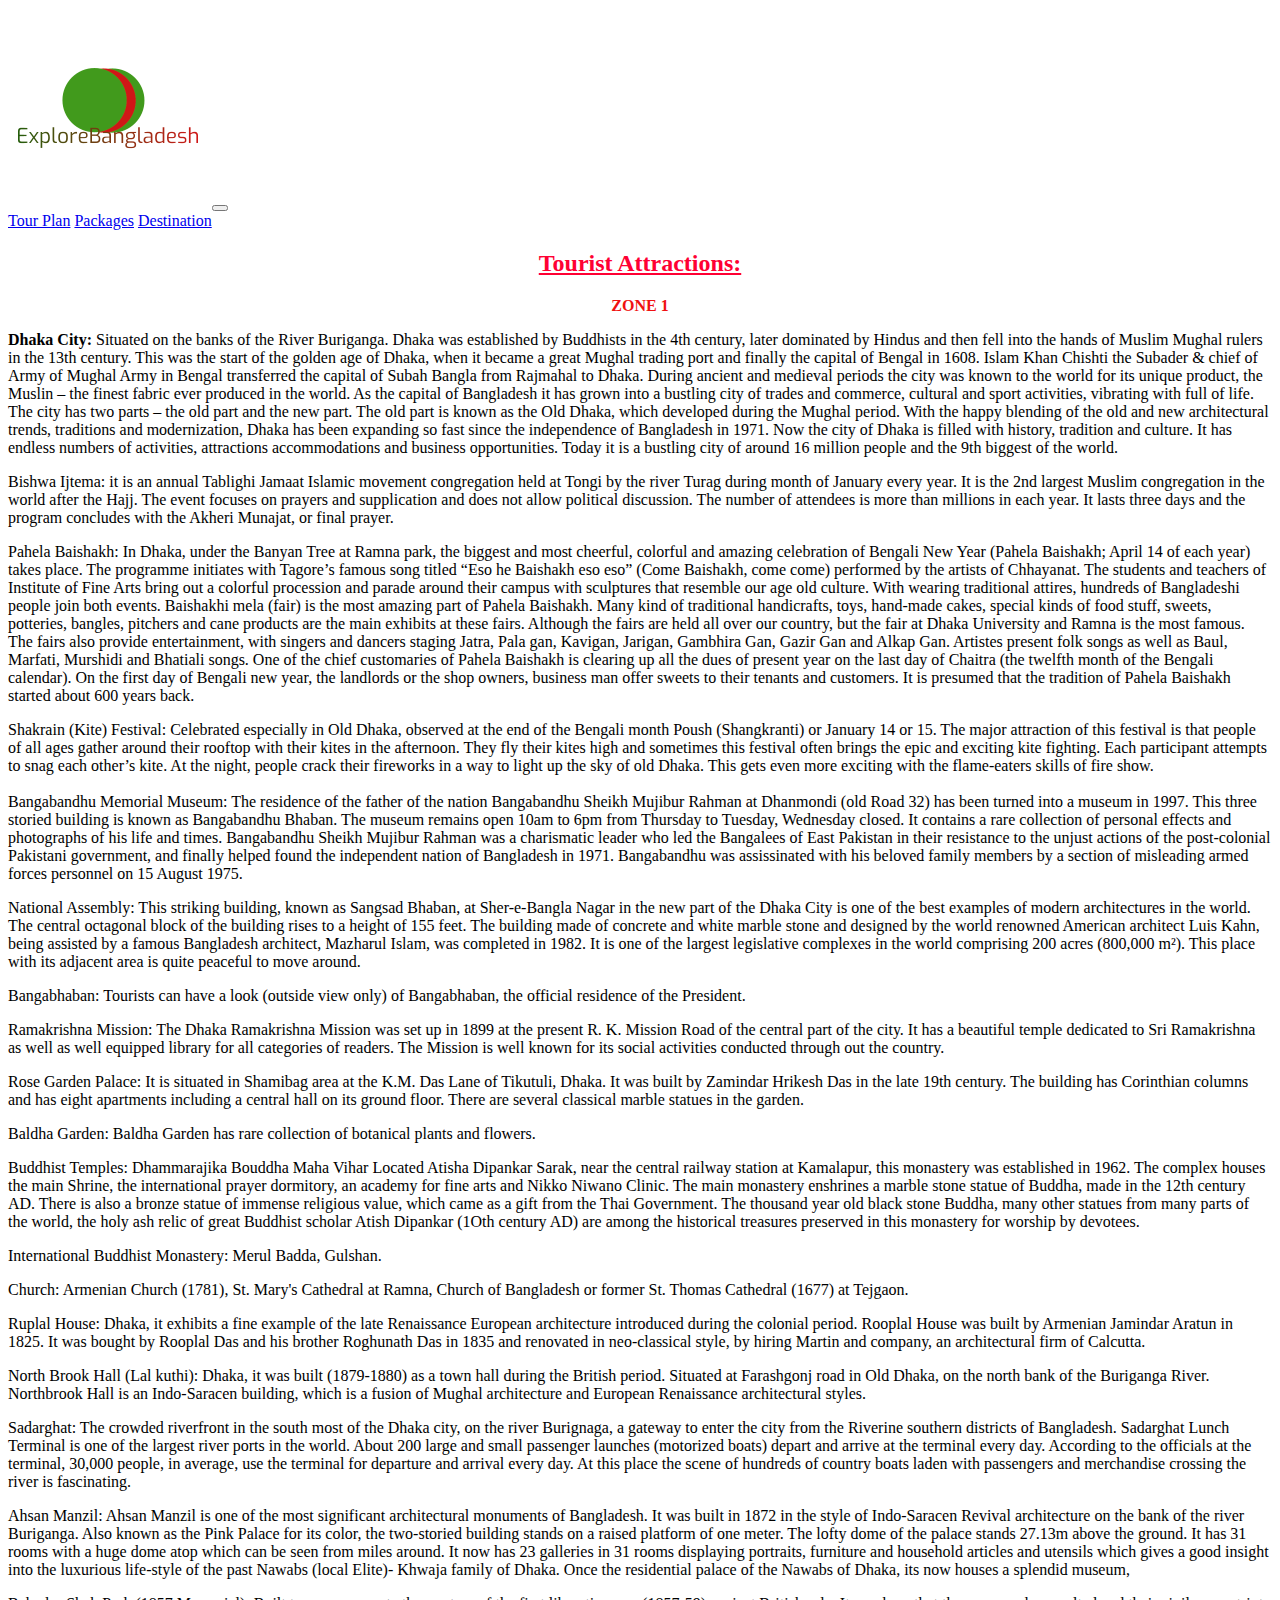
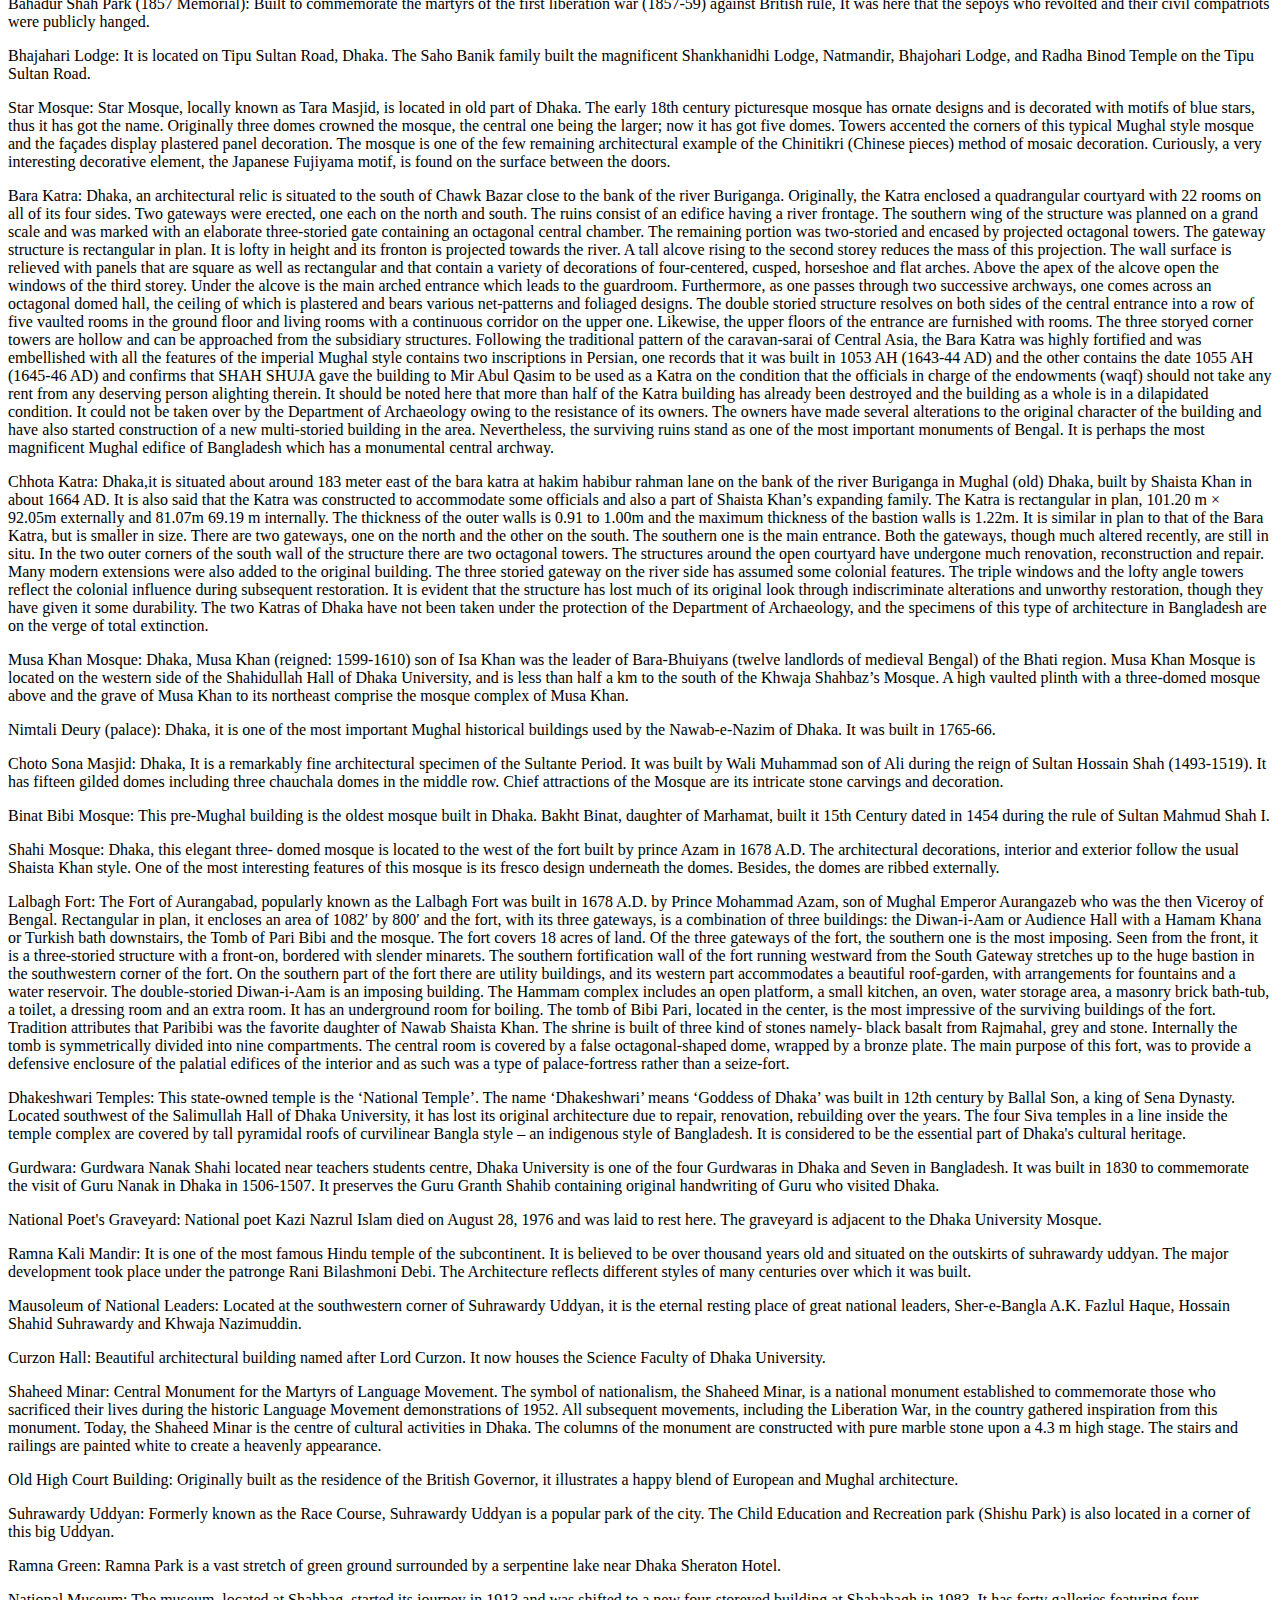
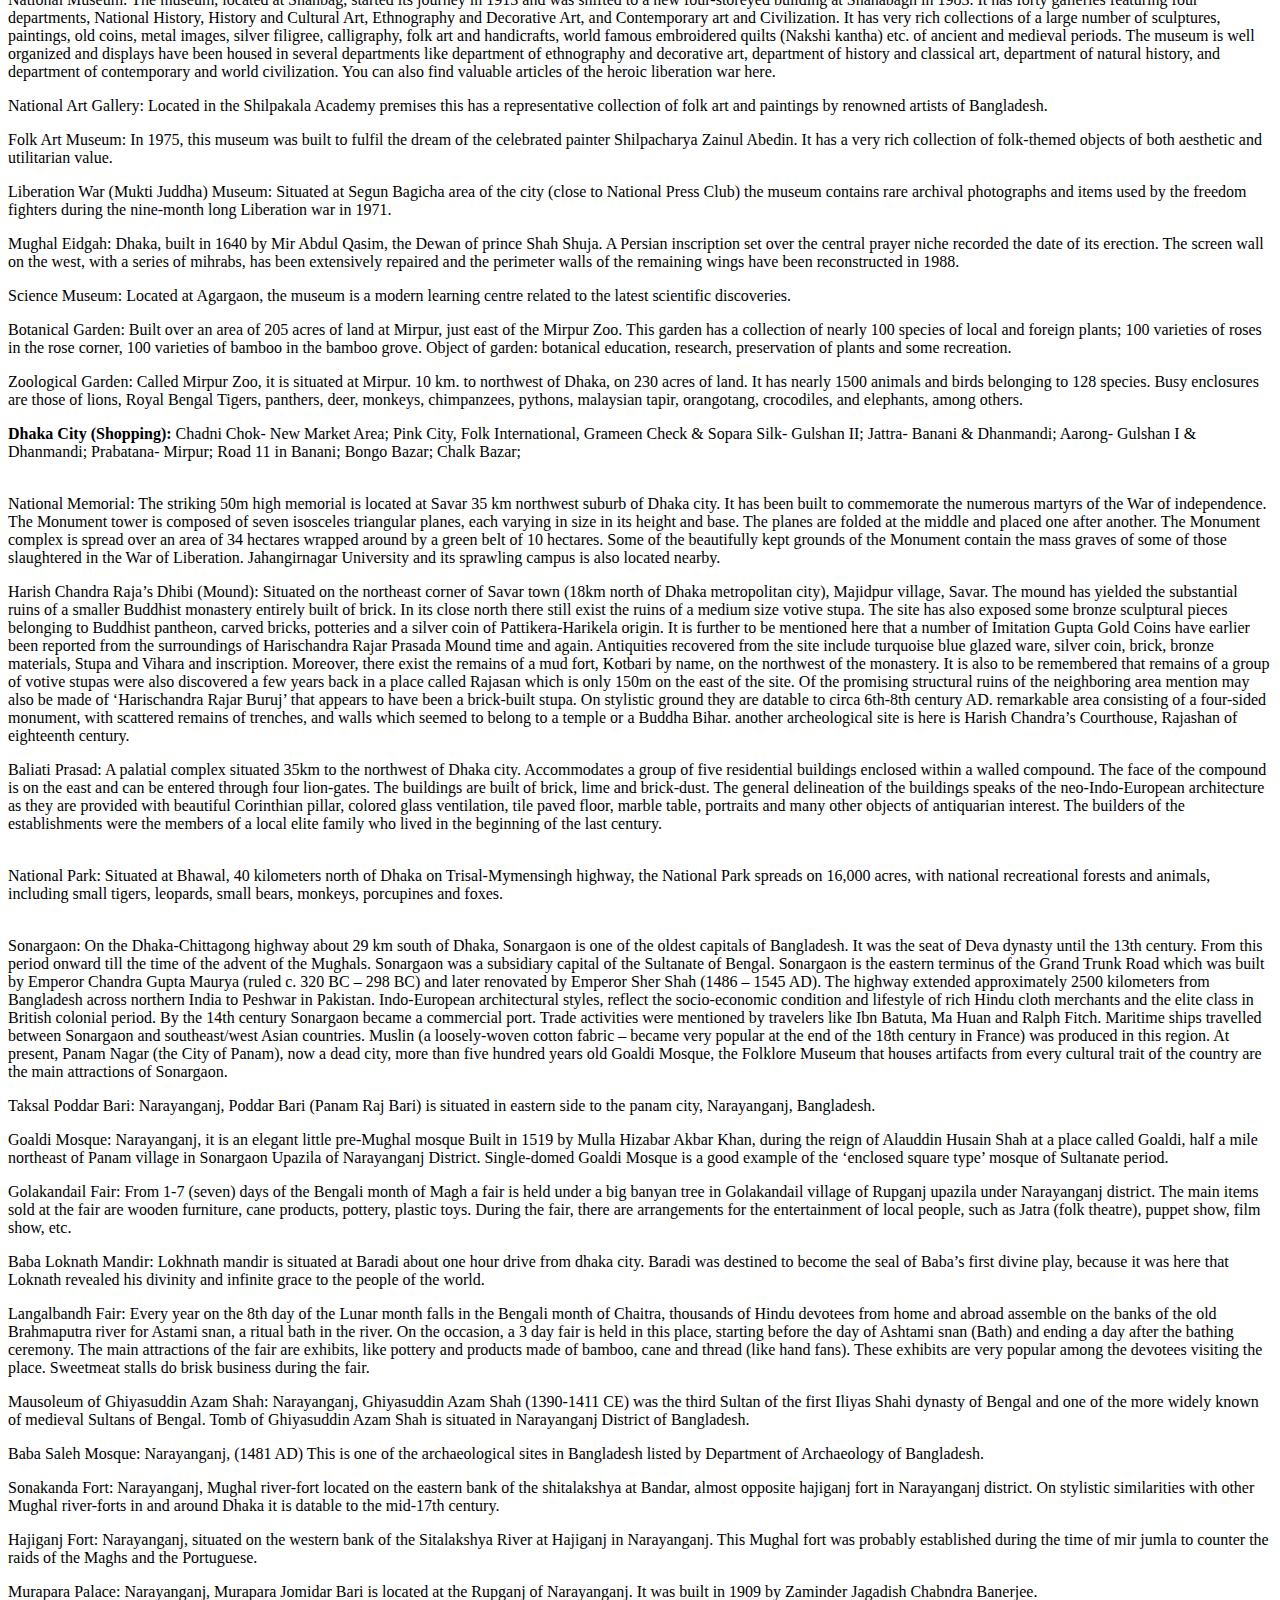
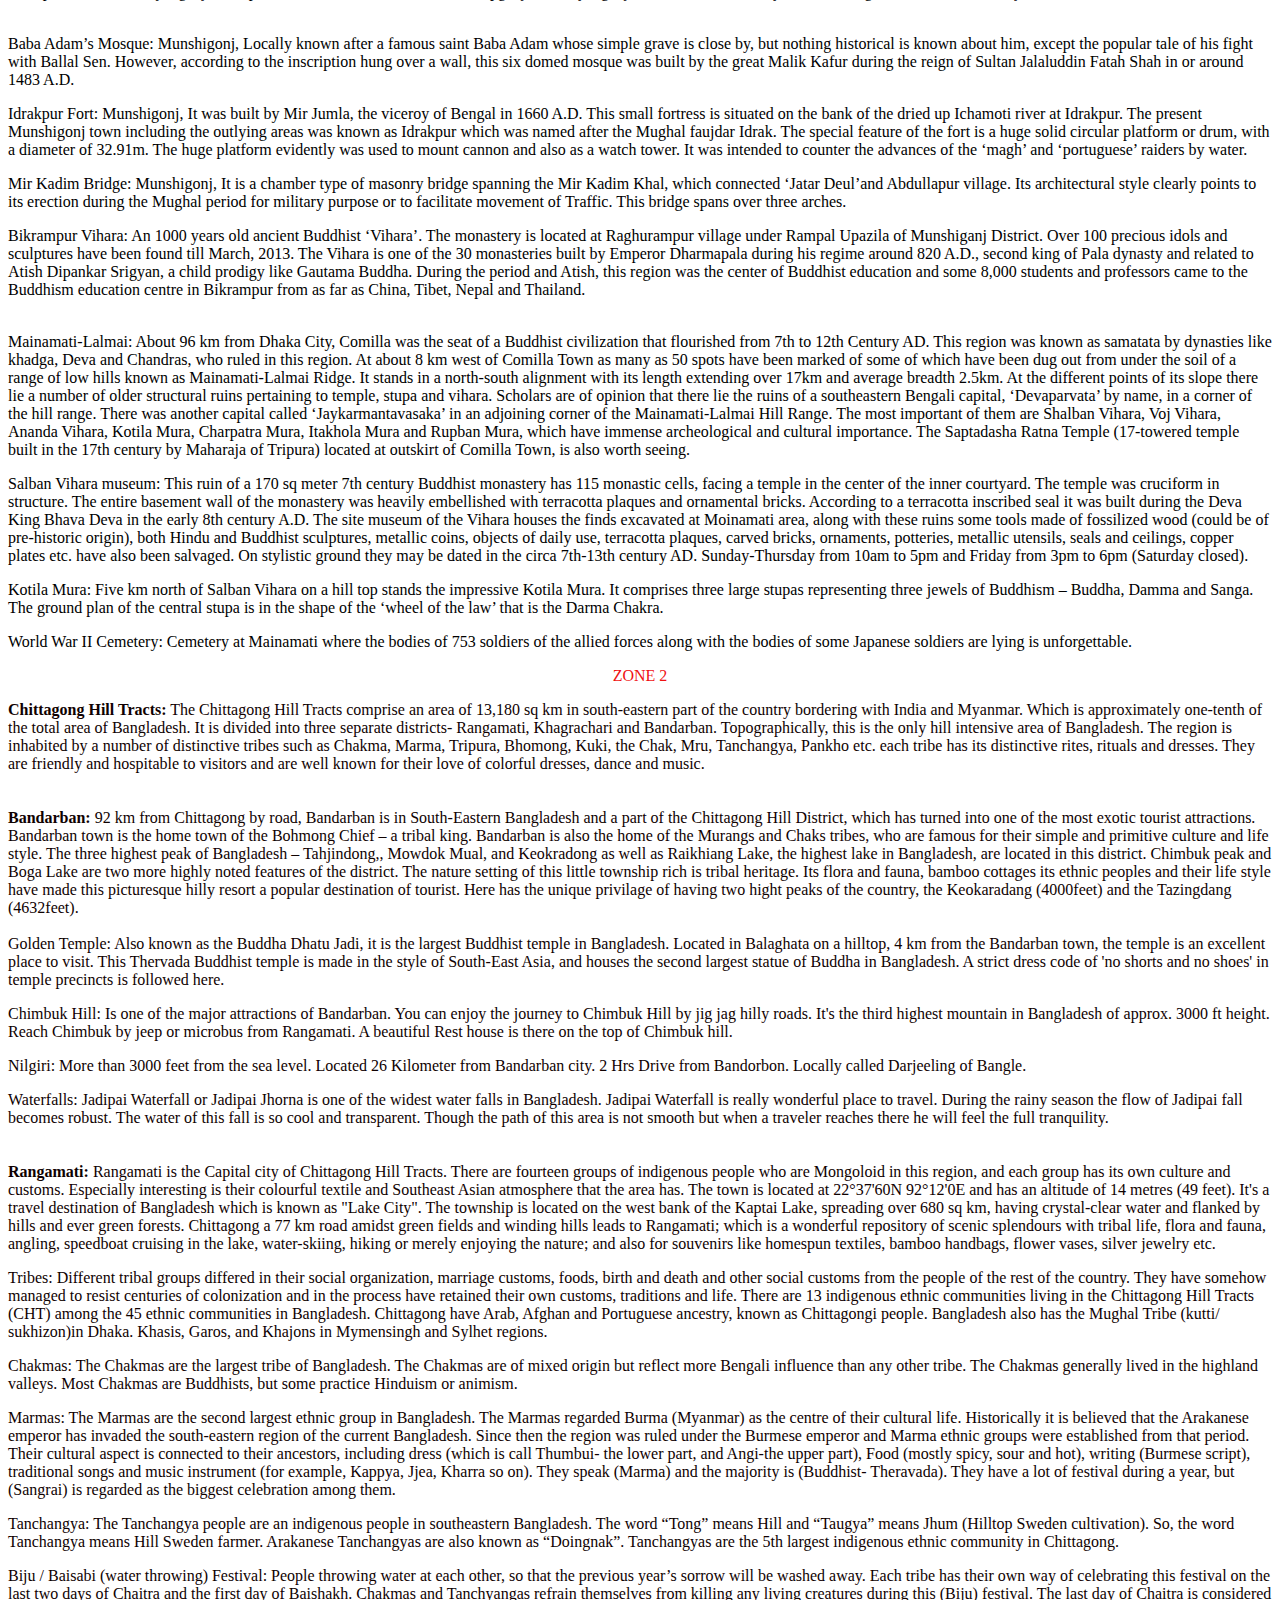
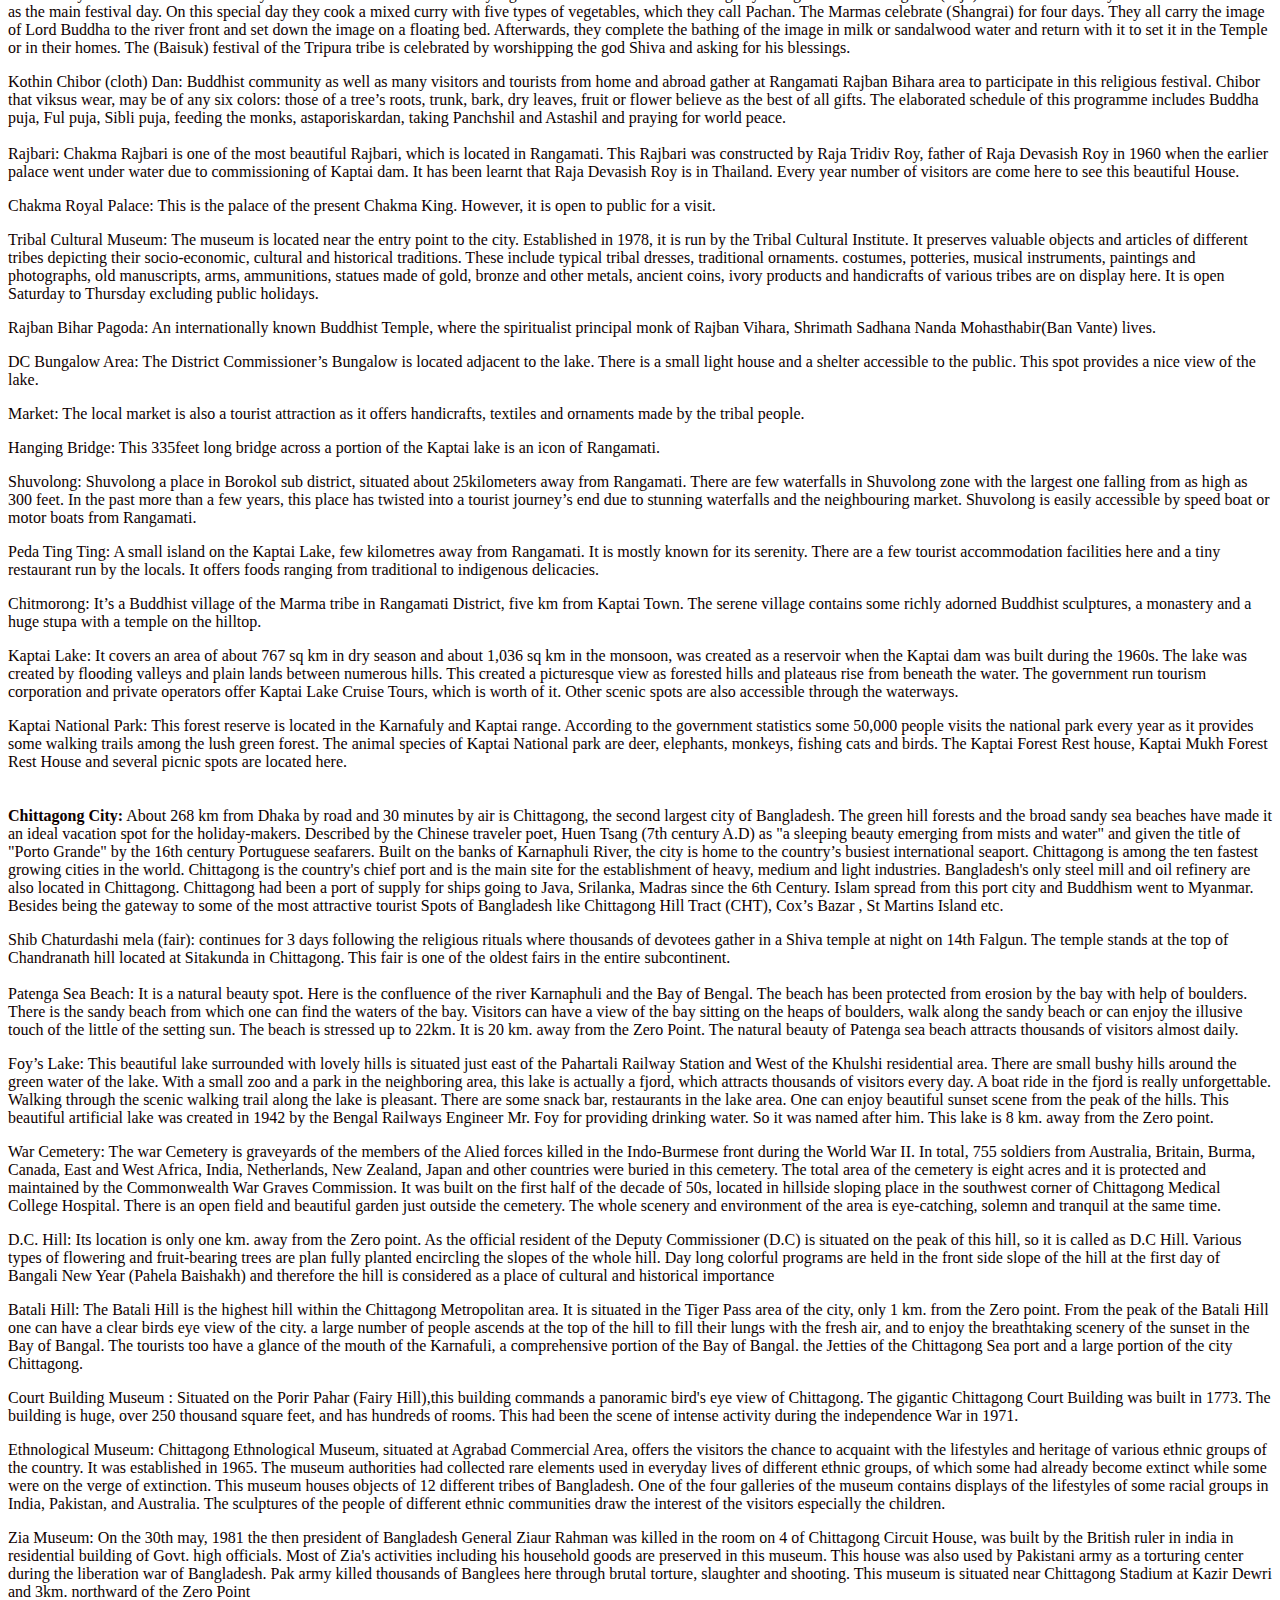
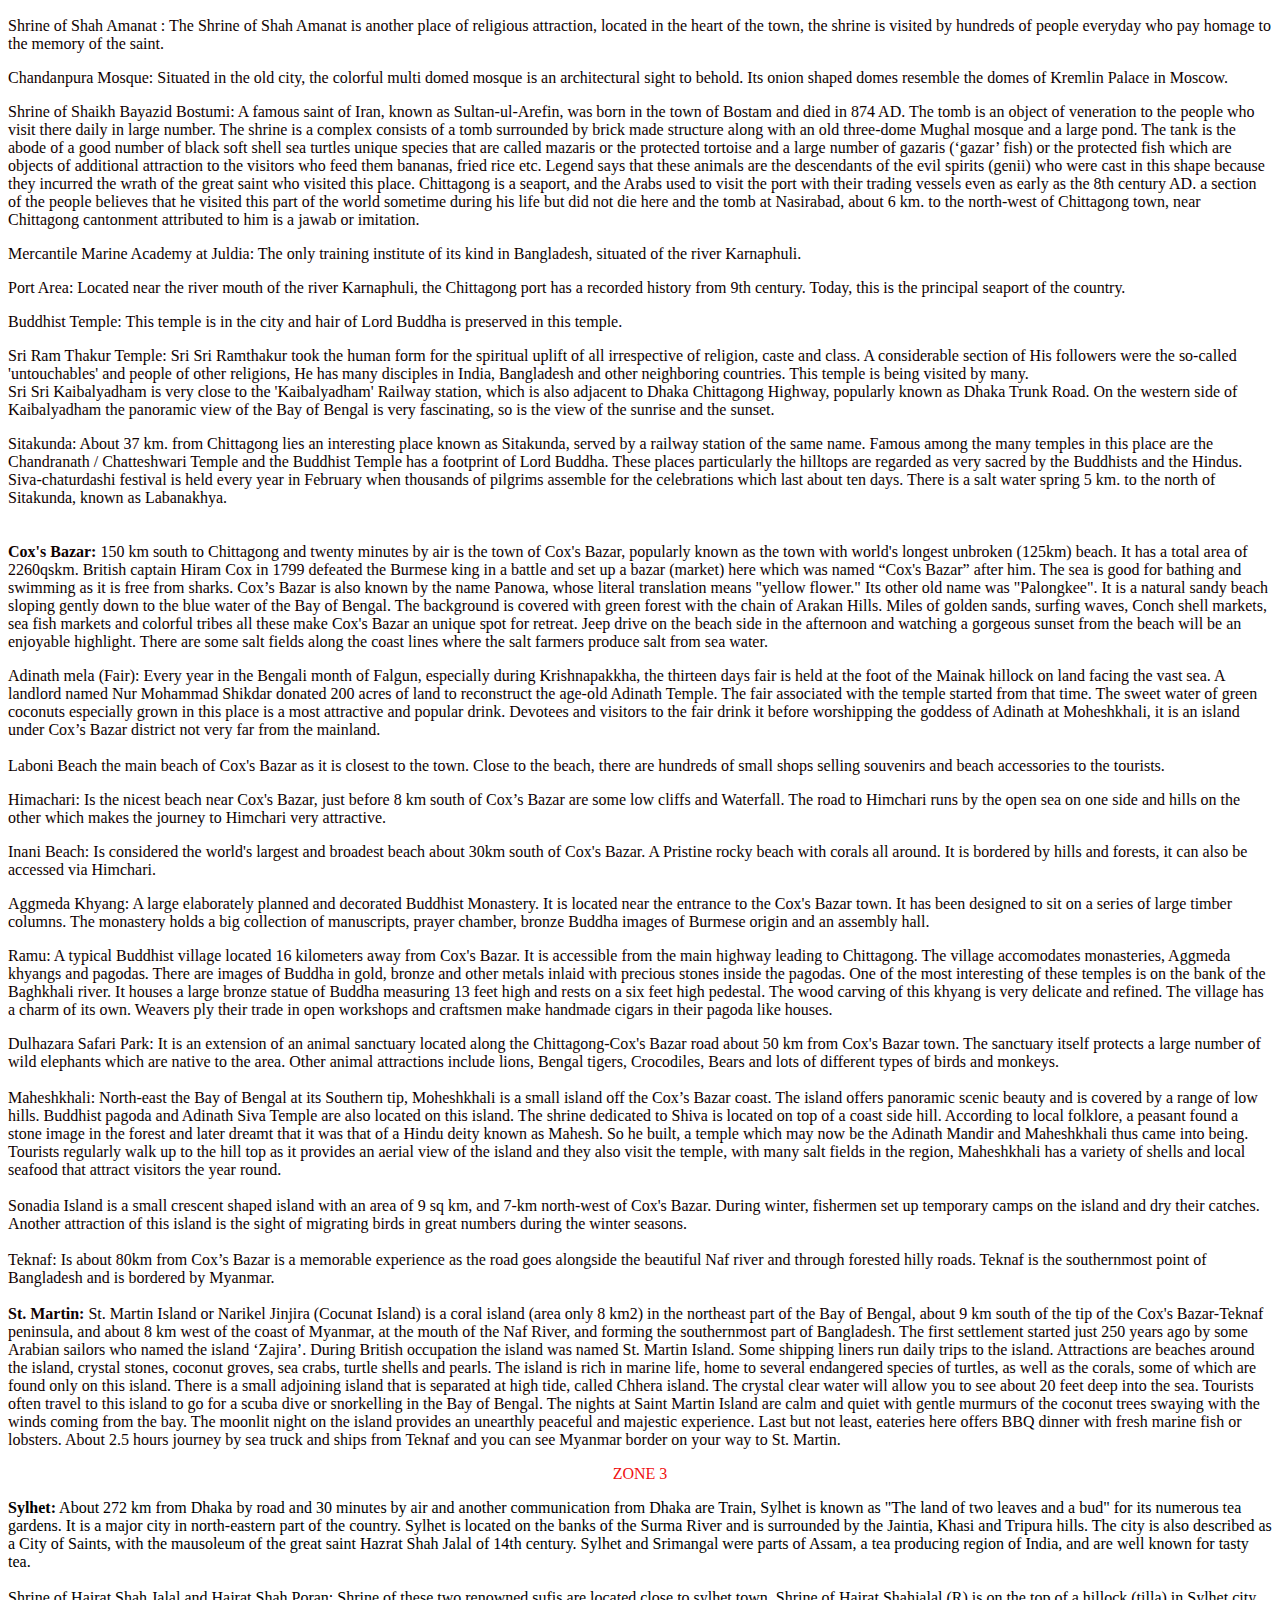
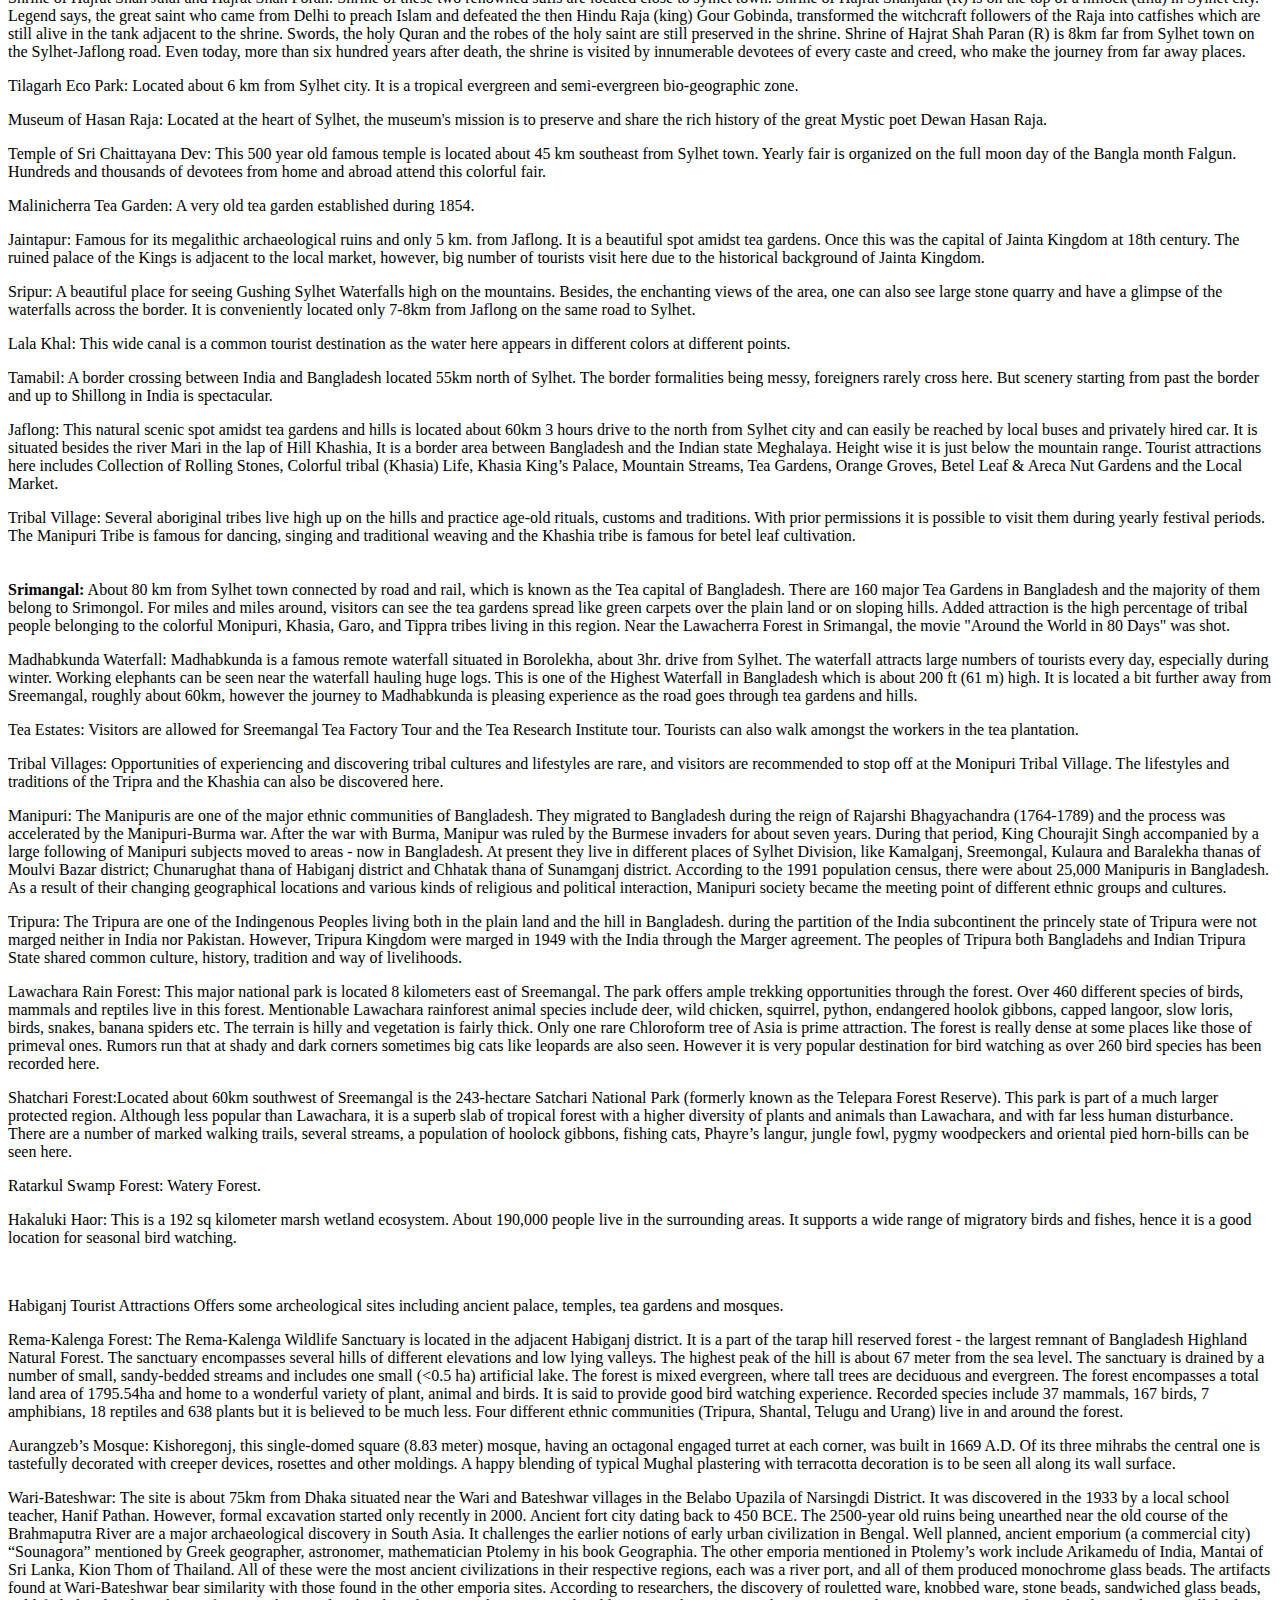
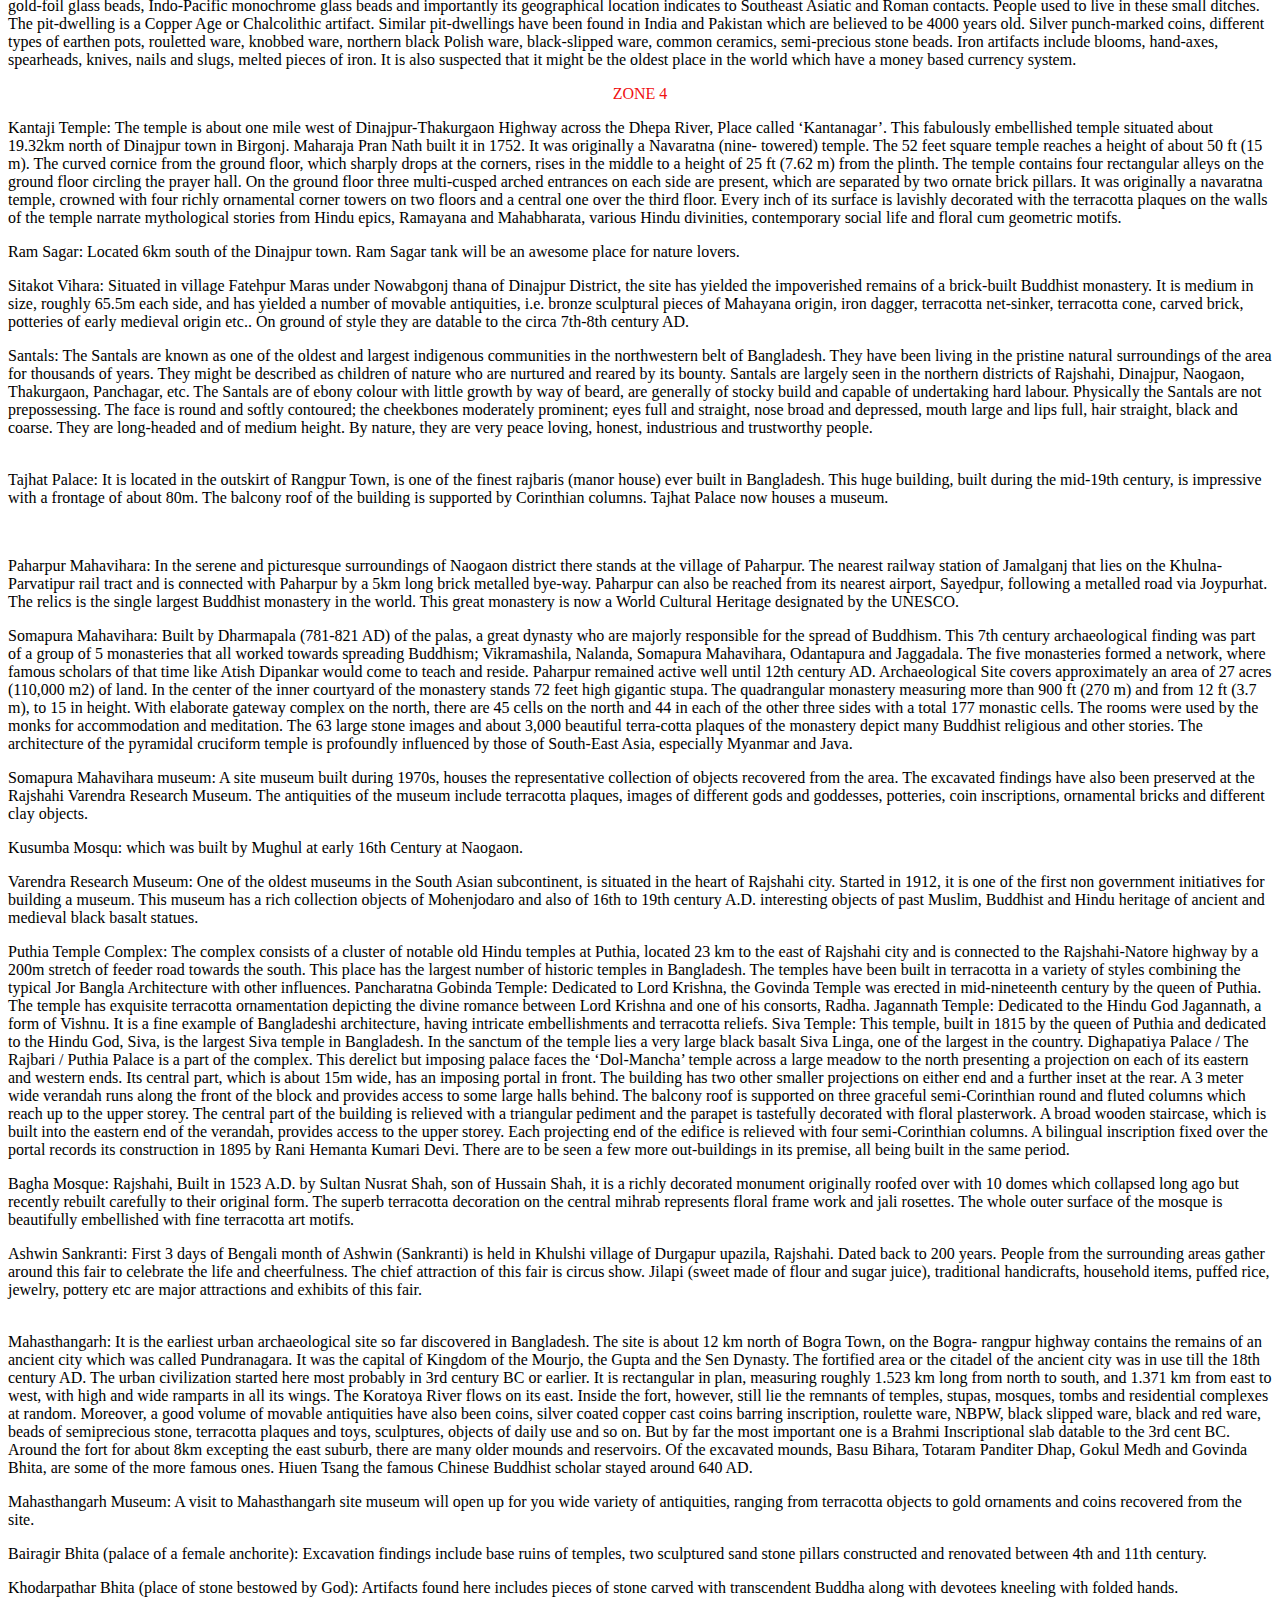
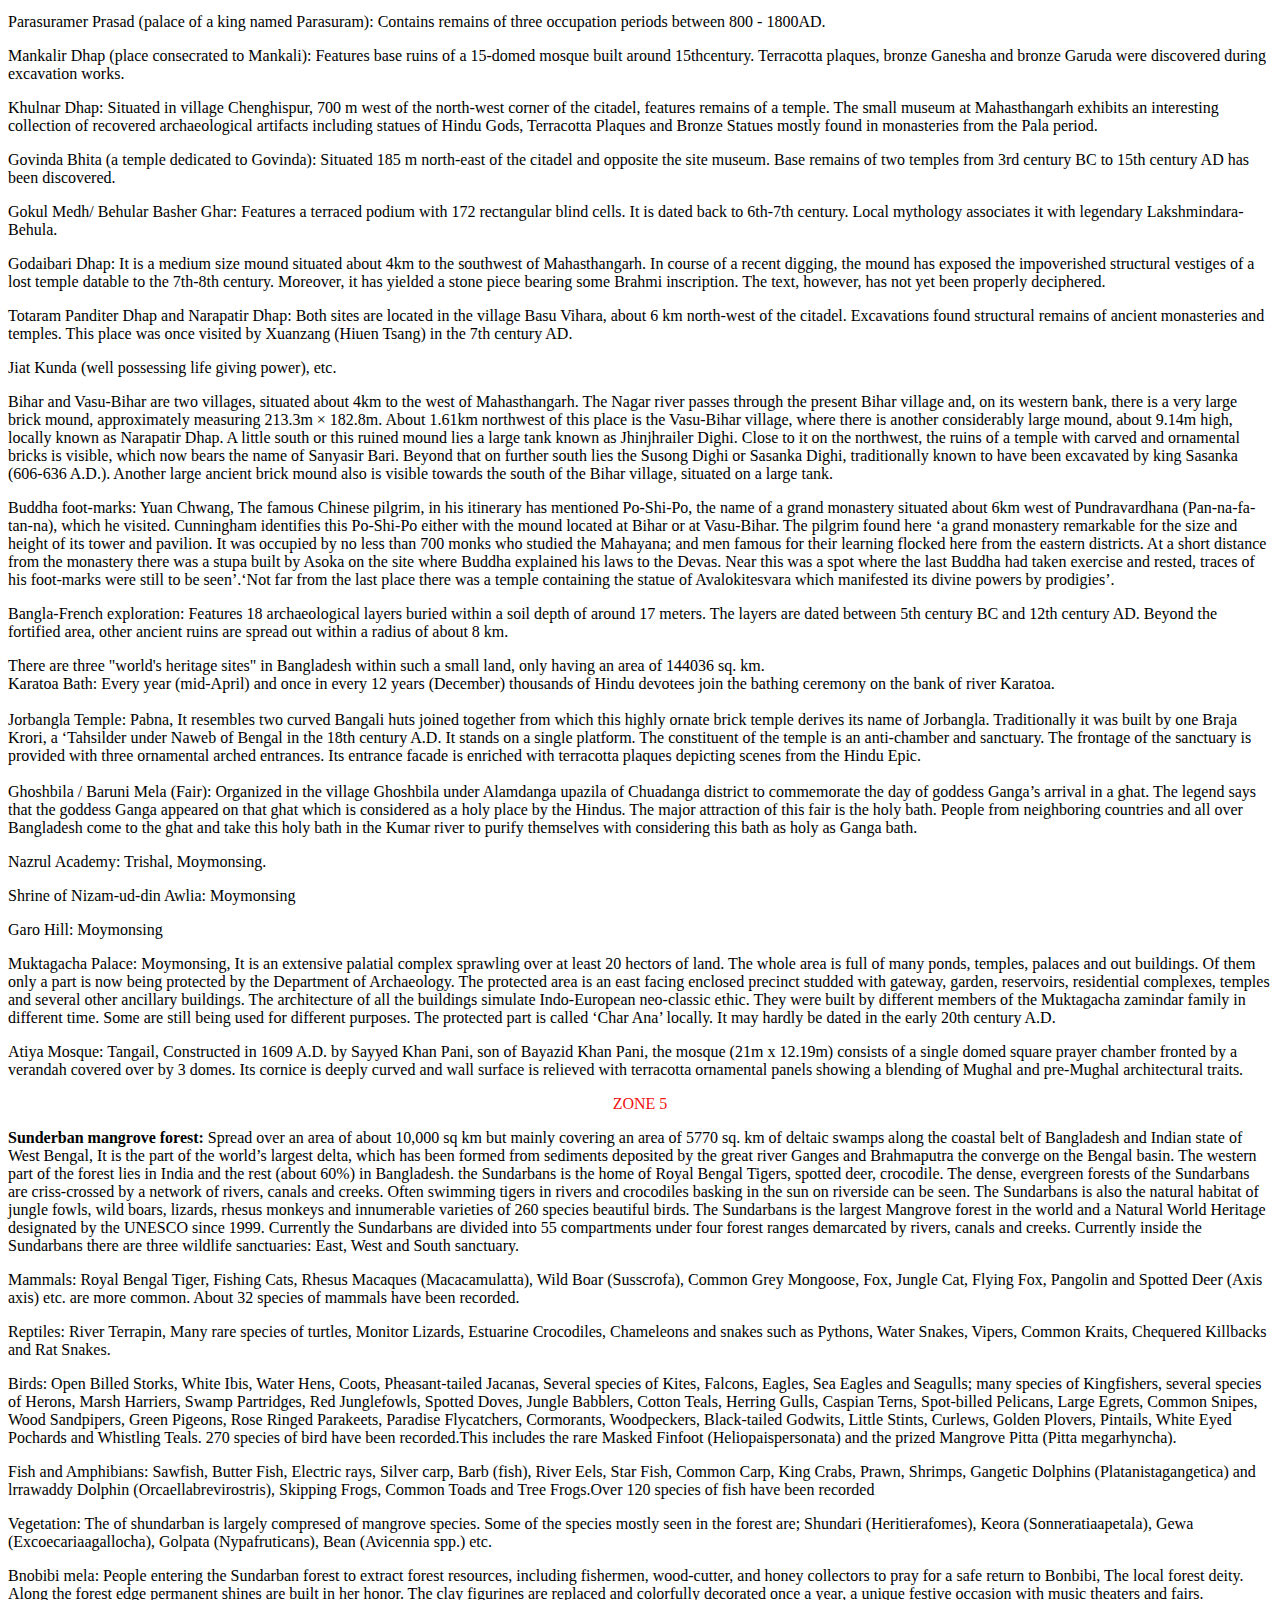
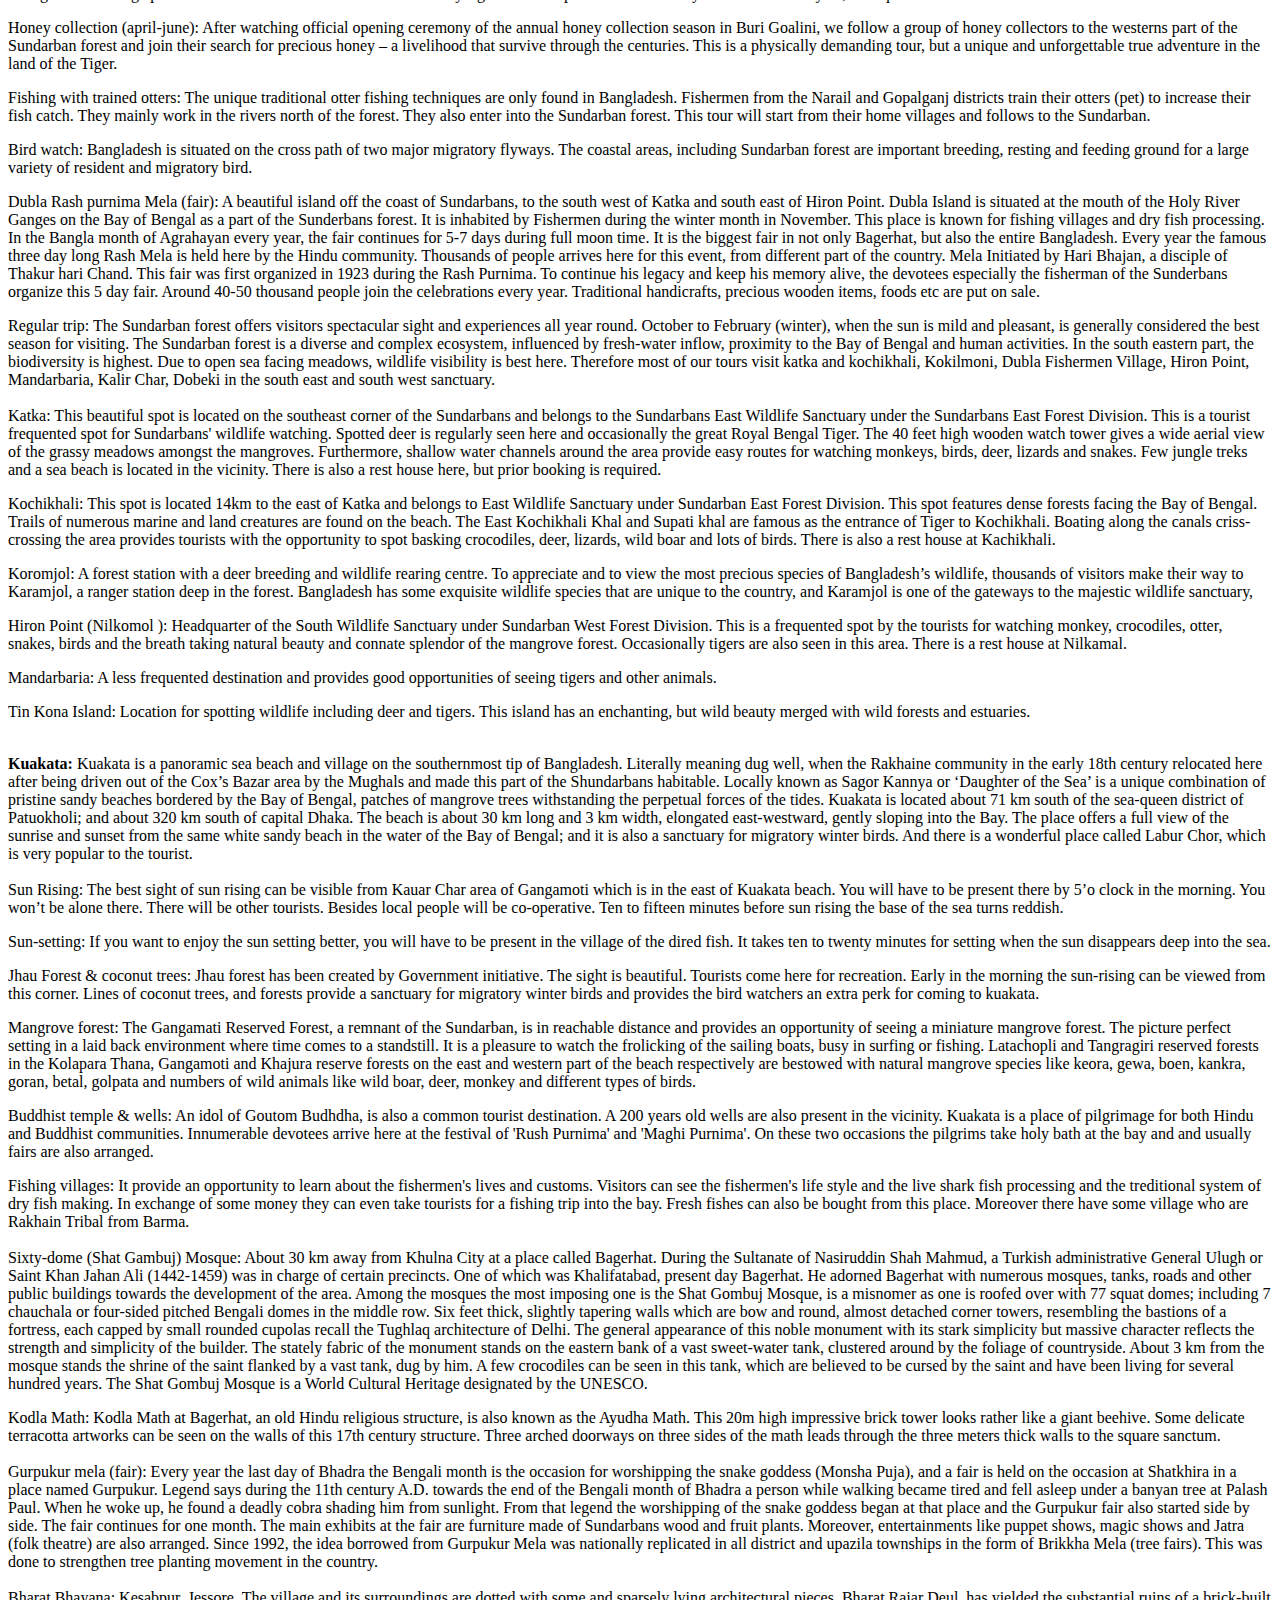
==== destination.html @ eaf235f2 "running" ====
<!DOCTYPE html>
<html lang="en">

<head>
    <meta charset="UTF-8">
    <meta name="viewport" content="width=device-width, initial-scale=1.0">
    <title> Tour Plan</title>
    <link rel="icon" href="images/logo.png" type="image/icon type">
    <link rel="stylesheet" href="tourplan.css">
    <link href="https://cdn.jsdelivr.net/npm/bootstrap@5.0.0-beta1/dist/css/bootstrap.min.css" rel="stylesheet"
        integrity="sha384-giJF6kkoqNQ00vy+HMDP7azOuL0xtbfIcaT9wjKHr8RbDVddVHyTfAAsrekwKmP1" crossorigin="anonymous">
</head>

<body>
    <header>
        <nav class="navbar navbar-expand-lg navbar-light bg-info">
            <div class="container-fluid">
                <a class="navbar-brand" href="index.html"><img class="w-100 pe-5 ps-5" src="images/logo.png" alt=""></a>
                <button class="navbar-toggler" type="button" data-bs-toggle="collapse"
                    data-bs-target="#navbarNavAltMarkup" aria-controls="navbarNavAltMarkup" aria-expanded="false"
                    aria-label="Toggle navigation">
                    <span class="navbar-toggler-icon"></span>
                </button>
                <div class="collapse navbar-collapse" id="navbarNavAltMarkup">
                    <div class="navbar-nav m-auto ">
                        <a class="nav-link active pe-5 ps-5" href="tourplan.html">Tour Plan</a>
                        <a class="nav-link active pe-5 ps-5" href="#">Packages</a>
                        <a class="nav-link active pe-5 ps-5" href="#">Destination</a>
                    </div>
                </div>
            </div>
        </nav>
    </header>
    <main class="container mt-5">
        <section class="container mt-5">
            <div>
                <h2 style="color: #f01111; text-align: center;"><a
                        href="https://drive.google.com/open?id=0ByYCqXdHtZYgNDEyemRNUmxqNm8"
                        title="District base destination" target="_blank" style="color: rgb(255, 0, 51);">Tourist
                        Attractions:</a></h2>
            </div>
            <div class="mt-5">
                <p style="color: #f01111; text-align: center;"><strong>ZONE 1 </strong></p>
            </div>
            <div id="I068ab2819b5c4f0cb3d8fa43f616063b_sys_txt" systemelement="true"
                class="sys_txt sys_text_widget new-text-widget">
                <p style="color: #000000;"><strong>Dhaka City:</strong> Situated on the banks of the River Buriganga.
                    Dhaka was established by Buddhists in the 4th century, later dominated by Hindus and then fell into
                    the hands of Muslim Mughal rulers in the 13th century. This was the start of the golden age of
                    Dhaka, when it became a great Mughal trading port and finally the capital of Bengal in 1608. Islam
                    Khan Chishti the Subader &amp; chief of Army of Mughal Army in Bengal transferred the capital of
                    Subah Bangla from Rajmahal to Dhaka. During ancient and medieval periods the city was known to the
                    world for its unique product, the Muslin – the finest fabric ever produced in the world. As the
                    capital of Bangladesh it has grown into a bustling city of trades and commerce, cultural and sport
                    activities, vibrating with full of life. The city has two parts – the old part and the new part. The
                    old part is known as the Old Dhaka, which developed during the Mughal period. With the happy
                    blending of the old and new architectural trends, traditions and modernization, Dhaka has been
                    expanding so fast since the independence of Bangladesh in 1971. Now the city of&nbsp;Dhaka&nbsp;is
                    filled with history, tradition and culture. It has endless numbers of activities, attractions
                    accommodations and business opportunities. Today it is a bustling city of around 16 million people
                    and the 9th biggest of the world.</p>
                <p style="color: #000000;">Bishwa Ijtema: it is an annual Tablighi Jamaat Islamic movement congregation
                    held at Tongi by the river Turag during month of January every year. It is the 2nd largest Muslim
                    congregation in the world after the Hajj. The event focuses on prayers and supplication and does not
                    allow political discussion. The number of attendees is more than millions in each year. It lasts
                    three days and the program concludes with the Akheri Munajat, or final prayer.</p>
                <p style="color: #000000;">Pahela Baishakh: In Dhaka, under the Banyan Tree at Ramna park, the biggest
                    and most cheerful, colorful and amazing celebration of Bengali New Year (Pahela Baishakh; April 14
                    of each year) takes place. The programme initiates with Tagore’s famous song titled “Eso he Baishakh
                    eso eso” (Come Baishakh, come come) performed by the artists of Chhayanat. The students and teachers
                    of Institute of Fine Arts bring out a colorful procession and parade around their campus with
                    sculptures that resemble our age old culture. With wearing traditional attires, hundreds of
                    Bangladeshi people join both events. Baishakhi mela (fair) is the most amazing part of Pahela
                    Baishakh. Many kind of traditional handicrafts, toys, hand-made cakes, special kinds of food stuff,
                    sweets, potteries, bangles, pitchers and cane products are the main exhibits at these fairs.
                    Although the fairs are held all over our country, but the fair at Dhaka University and Ramna is the
                    most famous. The fairs also provide entertainment, with singers and dancers staging Jatra, Pala gan,
                    Kavigan, Jarigan, Gambhira Gan, Gazir Gan and Alkap Gan. Artistes present folk songs as well as
                    Baul, Marfati, Murshidi and Bhatiali songs. One of the chief customaries of Pahela Baishakh is
                    clearing up all the dues of present year on the last day of Chaitra (the twelfth month of the
                    Bengali calendar). On the first day of Bengali new year, the landlords or the shop owners, business
                    man offer sweets to their tenants and customers. It is presumed that the tradition of Pahela
                    Baishakh started about 600 years back.</p>
                <p style="color: #000000;">Shakrain (Kite) Festival: Celebrated especially in Old Dhaka, observed at the
                    end of the Bengali month Poush (Shangkranti) or January 14 or 15. The major attraction of this
                    festival is that people of all ages gather around their rooftop with their kites in the afternoon.
                    They fly their kites high and sometimes this festival often brings the epic and exciting kite
                    fighting. Each participant attempts to snag each other’s kite. At the night, people crack their
                    fireworks in a way to light up the sky of old Dhaka. This gets even more exciting with the
                    flame-eaters skills of fire show. <br> <br>Bangabandhu Memorial Museum: The residence of the father
                    of the nation Bangabandhu Sheikh Mujibur Rahman at Dhanmondi (old Road 32) has been turned into a
                    museum in 1997. This three storied building is known as Bangabandhu Bhaban. The museum remains open
                    10am to 6pm from Thursday to Tuesday, Wednesday closed. It contains a rare collection of personal
                    effects and photographs of his life and times. Bangabandhu Sheikh Mujibur Rahman was a charismatic
                    leader who led the Bangalees of East Pakistan in their resistance to the unjust actions of the
                    post-colonial Pakistani government, and finally helped found the independent nation of Bangladesh in
                    1971. Bangabandhu was assissinated with his beloved family members by a section of misleading armed
                    forces personnel on 15 August 1975.</p>
                <p style="color: #000000;">National Assembly: This striking building, known as Sangsad Bhaban, at
                    Sher-e-Bangla Nagar in the new part of the Dhaka City is one of the best examples of modern
                    architectures in the world. The central octagonal block of the building rises to a height of 155
                    feet. The building made of concrete and white marble stone and designed by the world renowned
                    American architect Luis Kahn, being assisted by a famous Bangladesh architect, Mazharul Islam, was
                    completed in 1982. It is one of the largest legislative complexes in the world comprising 200 acres
                    (800,000 m²). This place with its adjacent area is quite peaceful to move around.</p>
                <p style="color: #000000;">Bangabhaban: Tourists can have a look (outside view only) of Bangabhaban, the
                    official residence of the President. </p>
                <p style="color: #000000;">Ramakrishna Mission: The Dhaka Ramakrishna Mission was set up in 1899 at the
                    present R. K. Mission Road of the central part of the city. It has a beautiful temple dedicated to
                    Sri Ramakrishna as well as well equipped library for all categories of readers. The Mission is well
                    known for its social activities conducted through out the country. </p>
                <p style="color: #000000;">Rose Garden Palace: It is situated in Shamibag area at the K.M. Das Lane of
                    Tikutuli, Dhaka. It was built by Zamindar Hrikesh Das in the late 19th century. The building has
                    Corinthian columns and has eight apartments including a central hall on its ground floor. There are
                    several classical marble statues in the garden. </p>
                <p style="color: #000000;">Baldha Garden: Baldha Garden has rare collection of botanical plants and
                    flowers. </p>
                <p style="color: #000000;">Buddhist Temples: Dhammarajika Bouddha Maha Vihar Located Atisha Dipankar
                    Sarak, near the central railway station at Kamalapur, this monastery was established in 1962. The
                    complex houses the main Shrine, the international prayer dormitory, an academy for fine arts and
                    Nikko Niwano Clinic. The main monastery enshrines a marble stone statue of Buddha, made in the 12th
                    century AD. There is also a bronze statue of immense religious value, which came as a gift from the
                    Thai Government. The thousand year old black stone Buddha, many other statues from many parts of the
                    world, the holy ash relic of great Buddhist scholar Atish Dipankar (1Oth century AD) are among the
                    historical treasures preserved in this monastery for worship by devotees. </p>
                <p style="color: #000000;">International Buddhist Monastery: Merul Badda, Gulshan. </p>
                <p style="color: #000000;">Church: Armenian Church (1781), St. Mary's Cathedral at Ramna, Church of
                    Bangladesh or former St. Thomas Cathedral (1677) at Tejgaon. </p>
                <p style="color: #000000;">Ruplal House: Dhaka, it exhibits a fine example of the late Renaissance
                    European architecture introduced during the colonial period. Rooplal House was built by Armenian
                    Jamindar Aratun in 1825. It was bought by Rooplal Das and his brother Roghunath Das in 1835 and
                    renovated in neo-classical style, by hiring Martin and company, an architectural firm of Calcutta.
                </p>
                <p style="color: #000000;">North Brook Hall (Lal kuthi): Dhaka, it was built (1879-1880) as a town hall
                    during the British period. Situated at Farashgonj road in Old Dhaka, on the north bank of the
                    Buriganga River. Northbrook Hall is an Indo-Saracen building, which is a fusion of Mughal
                    architecture and European Renaissance architectural styles. </p>
                <p style="color: #000000;">Sadarghat: The crowded riverfront in the south most of the Dhaka city, on the
                    river Burignaga, a gateway to enter the city from the Riverine southern districts of Bangladesh.
                    Sadarghat Lunch Terminal is one of the largest river ports in the world. About 200 large and small
                    passenger launches (motorized boats) depart and arrive at the terminal every day. According to the
                    officials at the terminal, 30,000 people, in average, use the terminal for departure and arrival
                    every day. At this place the scene of hundreds of country boats laden with passengers and
                    merchandise crossing the river is fascinating. </p>
                <p style="color: #000000;">Ahsan Manzil: Ahsan Manzil is one of the most significant architectural
                    monuments of Bangladesh. It was built in 1872 in the style of Indo-Saracen Revival architecture on
                    the bank of the river Buriganga. Also known as the Pink Palace for its color, the two-storied
                    building stands on a raised platform of one meter. The lofty dome of the palace stands 27.13m above
                    the ground. It has 31 rooms with a huge dome atop which can be seen from miles around. It now has 23
                    galleries in 31 rooms displaying portraits, furniture and household articles and utensils which
                    gives a good insight into the luxurious life-style of the past Nawabs (local Elite)- Khwaja family
                    of Dhaka. Once the residential palace of the Nawabs of Dhaka, its now houses a splendid museum, </p>
                <p style="color: #000000;">Bahadur Shah Park (1857 Memorial): Built to commemorate the martyrs of the
                    first liberation war (1857-59) against British rule, It was here that the sepoys who revolted and
                    their civil compatriots were publicly hanged. </p>
                <p style="color: #000000;">Bhajahari Lodge: It is located on Tipu Sultan Road, Dhaka. The Saho Banik
                    family built the magnificent Shankhanidhi Lodge, Natmandir, Bhajohari Lodge, and Radha Binod Temple
                    on the Tipu Sultan Road. </p>
                <p style="color: #000000;">Star Mosque: Star Mosque, locally known as Tara Masjid, is located in old
                    part of Dhaka. The early 18th century picturesque mosque has ornate designs and is decorated with
                    motifs of blue stars, thus it has got the name. Originally three domes crowned the mosque, the
                    central one being the larger; now it has got five domes. Towers accented the corners of this typical
                    Mughal style mosque and the façades display plastered panel decoration. The mosque is one of the few
                    remaining architectural example of the Chinitikri (Chinese pieces) method of mosaic decoration.
                    Curiously, a very interesting decorative element, the Japanese Fujiyama motif, is found on the
                    surface between the doors. </p>
                <p style="color: #000000;">Bara Katra: Dhaka, an architectural relic is situated to the south of Chawk
                    Bazar close to the bank of the river Buriganga. Originally, the Katra enclosed a quadrangular
                    courtyard with 22 rooms on all of its four sides. Two gateways were erected, one each on the north
                    and south. The ruins consist of an edifice having a river frontage. The southern wing of the
                    structure was planned on a grand scale and was marked with an elaborate three-storied gate
                    containing an octagonal central chamber. The remaining portion was two-storied and encased by
                    projected octagonal towers. The gateway structure is rectangular in plan. It is lofty in height and
                    its fronton is projected towards the river. A tall alcove rising to the second storey reduces the
                    mass of this projection. The wall surface is relieved with panels that are square as well as
                    rectangular and that contain a variety of decorations of four-centered, cusped, horseshoe and flat
                    arches. Above the apex of the alcove open the windows of the third storey. Under the alcove is the
                    main arched entrance which leads to the guardroom. Furthermore, as one passes through two successive
                    archways, one comes across an octagonal domed hall, the ceiling of which is plastered and bears
                    various net-patterns and foliaged designs. The double storied structure resolves on both sides of
                    the central entrance into a row of five vaulted rooms in the ground floor and living rooms with a
                    continuous corridor on the upper one. Likewise, the upper floors of the entrance are furnished with
                    rooms. The three storyed corner towers are hollow and can be approached from the subsidiary
                    structures. Following the traditional pattern of the caravan-sarai of Central Asia, the Bara Katra
                    was highly fortified and was embellished with all the features of the imperial Mughal style contains
                    two inscriptions in Persian, one records that it was built in 1053 AH (1643-44 AD) and the other
                    contains the date 1055 AH (1645-46 AD) and confirms that SHAH SHUJA gave the building to Mir Abul
                    Qasim to be used as a Katra on the condition that the officials in charge of the endowments (waqf)
                    should not take any rent from any deserving person alighting therein. It should be noted here that
                    more than half of the Katra building has already been destroyed and the building as a whole is in a
                    dilapidated condition. It could not be taken over by the Department of Archaeology owing to the
                    resistance of its owners. The owners have made several alterations to the original character of the
                    building and have also started construction of a new multi-storied building in the area.
                    Nevertheless, the surviving ruins stand as one of the most important monuments of Bengal. It is
                    perhaps the most magnificent Mughal edifice of Bangladesh which has a monumental central archway.
                </p>
                <p style="color: #000000;">Chhota Katra: Dhaka,it is situated about around 183 meter east of the bara
                    katra at hakim habibur rahman lane on the bank of the river Buriganga in Mughal (old) Dhaka, built
                    by Shaista Khan in about 1664 AD. It is also said that the Katra was constructed to accommodate some
                    officials and also a part of Shaista Khan’s expanding family. The Katra is rectangular in plan,
                    101.20 m × 92.05m externally and 81.07m 69.19 m internally. The thickness of the outer walls is 0.91
                    to 1.00m and the maximum thickness of the bastion walls is 1.22m. It is similar in plan to that of
                    the Bara Katra, but is smaller in size. There are two gateways, one on the north and the other on
                    the south. The southern one is the main entrance. Both the gateways, though much altered recently,
                    are still in situ. In the two outer corners of the south wall of the structure there are two
                    octagonal towers. The structures around the open courtyard have undergone much renovation,
                    reconstruction and repair. Many modern extensions were also added to the original building. The
                    three storied gateway on the river side has assumed some colonial features. The triple windows and
                    the lofty angle towers reflect the colonial influence during subsequent restoration. It is evident
                    that the structure has lost much of its original look through indiscriminate alterations and
                    unworthy restoration, though they have given it some durability. The two Katras of Dhaka have not
                    been taken under the protection of the Department of Archaeology, and the specimens of this type of
                    architecture in Bangladesh are on the verge of total extinction. </p>
                <p style="color: #000000;">Musa Khan Mosque: Dhaka, Musa Khan (reigned: 1599-1610) son of Isa Khan was
                    the leader of Bara-Bhuiyans (twelve landlords of medieval Bengal) of the Bhati region. Musa Khan
                    Mosque is located on the western side of the Shahidullah Hall of Dhaka University, and is less than
                    half a km to the south of the Khwaja Shahbaz’s Mosque. A high vaulted plinth with a three-domed
                    mosque above and the grave of Musa Khan to its northeast comprise the mosque complex of Musa Khan.
                </p>
                <p style="color: #000000;">Nimtali Deury (palace): Dhaka, it is one of the most important Mughal
                    historical buildings used by the Nawab-e-Nazim of Dhaka. It was built in 1765-66. </p>
                <p style="color: #000000;">Choto Sona Masjid: Dhaka, It is a remarkably fine architectural specimen of
                    the Sultante Period. It was built by Wali Muhammad son of Ali during the reign of Sultan Hossain
                    Shah (1493-1519). It has fifteen gilded domes including three chauchala domes in the middle row.
                    Chief attractions of the Mosque are its intricate stone carvings and decoration. </p>
                <p style="color: #000000;">Binat Bibi Mosque: This pre-Mughal building is the oldest mosque built in
                    Dhaka. Bakht Binat, daughter of Marhamat, built it 15th Century dated in 1454 during the rule of
                    Sultan Mahmud Shah I. </p>
                <p style="color: #000000;">Shahi Mosque: Dhaka, this elegant three- domed mosque is located to the west
                    of the fort built by prince Azam in 1678 A.D. The architectural decorations, interior and exterior
                    follow the usual Shaista Khan style. One of the most interesting features of this mosque is its
                    fresco design underneath the domes. Besides, the domes are ribbed externally. </p>
                <p style="color: #000000;">Lalbagh Fort: The Fort of Aurangabad, popularly known as the Lalbagh Fort was
                    built in 1678 A.D. by Prince Mohammad Azam, son of Mughal Emperor Aurangazeb who was the then
                    Viceroy of Bengal. Rectangular in plan, it encloses an area of 1082′ by 800′ and the fort, with its
                    three gateways, is a combination of three buildings: the Diwan-i-Aam or Audience Hall with a Hamam
                    Khana or Turkish bath downstairs, the Tomb of Pari Bibi and the mosque. The fort covers 18 acres of
                    land. Of the three gateways of the fort, the southern one is the most imposing. Seen from the front,
                    it is a three-storied structure with a front-on, bordered with slender minarets. The southern
                    fortification wall of the fort running westward from the South Gateway stretches up to the huge
                    bastion in the southwestern corner of the fort. On the southern part of the fort there are utility
                    buildings, and its western part accommodates a beautiful roof-garden, with arrangements for
                    fountains and a water reservoir. The double-storied Diwan-i-Aam is an imposing building. The Hammam
                    complex includes an open platform, a small kitchen, an oven, water storage area, a masonry brick
                    bath-tub, a toilet, a dressing room and an extra room. It has an underground room for boiling. The
                    tomb of Bibi Pari, located in the center, is the most impressive of the surviving buildings of the
                    fort. Tradition attributes that Paribibi was the favorite daughter of Nawab Shaista Khan. The shrine
                    is built of three kind of stones namely- black basalt from Rajmahal, grey and stone. Internally the
                    tomb is symmetrically divided into nine compartments. The central room is covered by a false
                    octagonal-shaped dome, wrapped by a bronze plate. The main purpose of this fort, was to provide a
                    defensive enclosure of the palatial edifices of the interior and as such was a type of
                    palace-fortress rather than a seize-fort. </p>
                <p style="color: #000000;">Dhakeshwari Temples: This state-owned temple is the ‘National Temple’. The
                    name ‘Dhakeshwari’ means ‘Goddess of Dhaka’ was built in 12th century by Ballal Son, a king of Sena
                    Dynasty. Located southwest of the Salimullah Hall of Dhaka University, it has lost its original
                    architecture due to repair, renovation, rebuilding over the years. The four Siva temples in a line
                    inside the temple complex are covered by tall pyramidal roofs of curvilinear Bangla style – an
                    indigenous style of Bangladesh. It is considered to be the essential part of Dhaka's cultural
                    heritage. </p>
                <p style="color: #000000;">Gurdwara: Gurdwara Nanak Shahi located near teachers students centre, Dhaka
                    University is one of the four Gurdwaras in Dhaka and Seven in Bangladesh. It was built in 1830 to
                    commemorate the visit of Guru Nanak in Dhaka in 1506-1507. It preserves the Guru Granth Shahib
                    containing original handwriting of Guru who visited Dhaka. </p>
                <p style="color: #000000;">National Poet's Graveyard: National poet Kazi Nazrul Islam died on August 28,
                    1976 and was laid to rest here. The graveyard is adjacent to the Dhaka University Mosque. </p>
                <p style="color: #000000;">Ramna Kali Mandir: It is one of the most famous Hindu temple of the
                    subcontinent. It is believed to be over thousand years old and situated on the outskirts of
                    suhrawardy uddyan. The major development took place under the patronge Rani Bilashmoni Debi. The
                    Architecture reflects different styles of many centuries over which it was built. </p>
                <p style="color: #000000;">Mausoleum of National Leaders: Located at the southwestern corner of
                    Suhrawardy Uddyan, it is the eternal resting place of great national leaders, Sher-e-Bangla A.K.
                    Fazlul Haque, Hossain Shahid Suhrawardy and Khwaja Nazimuddin. </p>
                <p style="color: #000000;">Curzon Hall: Beautiful architectural building named after Lord Curzon. It now
                    houses the Science Faculty of Dhaka University. </p>
                <p style="color: #000000;">Shaheed Minar: Central Monument for the Martyrs of Language Movement. The
                    symbol of nationalism, the Shaheed Minar, is a national monument established to commemorate those
                    who sacrificed their lives during the historic Language Movement demonstrations of 1952. All
                    subsequent movements, including the Liberation War, in the country gathered inspiration from this
                    monument. Today, the Shaheed Minar is the centre of cultural activities in Dhaka. The columns of the
                    monument are constructed with pure marble stone upon a 4.3 m high stage. The stairs and railings are
                    painted white to create a heavenly appearance. </p>
                <p style="color: #000000;">Old High Court Building: Originally built as the residence of the British
                    Governor, it illustrates a happy blend of European and Mughal architecture. </p>
                <p style="color: #000000;">Suhrawardy Uddyan: Formerly known as the Race Course, Suhrawardy Uddyan is a
                    popular park of the city. The Child Education and Recreation park (Shishu Park) is also located in a
                    corner of this big Uddyan. </p>
                <p style="color: #000000;">Ramna Green: Ramna Park is a vast stretch of green ground surrounded by a
                    serpentine lake near Dhaka Sheraton Hotel. </p>
                <p style="color: #000000;">National Museum: The museum, located at Shahbag, started its journey in 1913
                    and was shifted to a new four-storeyed building at Shahabagh in 1983. It has forty galleries
                    featuring four departments, National History, History and Cultural Art, Ethnography and Decorative
                    Art, and Contemporary art and Civilization. It has very rich collections of a large number of
                    sculptures, paintings, old coins, metal images, silver filigree, calligraphy, folk art and
                    handicrafts, world famous embroidered quilts (Nakshi kantha) etc. of ancient and medieval periods.
                    The museum is well organized and displays have been housed in several departments like department of
                    ethnography and decorative art, department of history and classical art, department of natural
                    history, and department of contemporary and world civilization. You can also find valuable articles
                    of the heroic liberation war here. </p>
                <p style="color: #000000;">National Art Gallery: Located in the Shilpakala Academy premises this has a
                    representative collection of folk art and paintings by renowned artists of Bangladesh. </p>
                <p style="color: #000000;">Folk Art Museum: In 1975, this museum was built to fulfil the dream of the
                    celebrated painter Shilpacharya Zainul Abedin. It has a very rich collection of folk-themed objects
                    of both aesthetic and utilitarian value. </p>
                <p style="color: #000000;">Liberation War (Mukti Juddha) Museum: Situated at Segun Bagicha area of the
                    city (close to National Press Club) the museum contains rare archival photographs and items used by
                    the freedom fighters during the nine-month long Liberation war in 1971. </p>
                <p style="color: #000000;">Mughal Eidgah: Dhaka, built in 1640 by Mir Abdul Qasim, the Dewan of prince
                    Shah Shuja. A Persian inscription set over the central prayer niche recorded the date of its
                    erection. The screen wall on the west, with a series of mihrabs, has been extensively repaired and
                    the perimeter walls of the remaining wings have been reconstructed in 1988. </p>
                <p style="color: #000000;">Science Museum: Located at Agargaon, the museum is a modern learning centre
                    related to the latest scientific discoveries. </p>
                <p style="color: #000000;">Botanical Garden: Built over an area of 205 acres of land at Mirpur, just
                    east of the Mirpur Zoo. This garden has a collection of nearly 100 species of local and foreign
                    plants; 100 varieties of roses in the rose corner, 100 varieties of bamboo in the bamboo grove.
                    Object of garden: botanical education, research, preservation of plants and some recreation. </p>
                <p style="color: #000000;">Zoological Garden: Called Mirpur Zoo, it is situated at Mirpur. 10 km. to
                    northwest of Dhaka, on 230 acres of land. It has nearly 1500 animals and birds belonging to 128
                    species. Busy enclosures are those of lions, Royal Bengal Tigers, panthers, deer, monkeys,
                    chimpanzees, pythons, malaysian tapir, orangotang, crocodiles, and elephants, among others. </p>
                <p style="color: #000000;"><strong>Dhaka City (Shopping):</strong> Chadni Chok- New Market Area; Pink
                    City, Folk International, Grameen Check &amp; Sopara Silk- Gulshan II; Jattra- Banani &amp;
                    Dhanmandi; Aarong- Gulshan I &amp; Dhanmandi; Prabatana- Mirpur; Road 11 in Banani; Bongo Bazar;
                    Chalk Bazar; </p>
                <p style="color: #000000;"><br>National Memorial: The striking 50m high memorial is located at Savar 35
                    km northwest suburb of Dhaka city. It has been built to commemorate the numerous martyrs of the War
                    of independence. The Monument tower is composed of seven isosceles triangular planes, each varying
                    in size in its height and base. The planes are folded at the middle and placed one after another.
                    The Monument complex is spread over an area of 34 hectares wrapped around by a green belt of 10
                    hectares. Some of the beautifully kept grounds of the Monument contain the mass graves of some of
                    those slaughtered in the War of Liberation. Jahangirnagar University and its sprawling campus is
                    also located nearby. </p>
                <p style="color: #000000;">Harish Chandra Raja’s Dhibi (Mound): Situated on the northeast corner of
                    Savar town (18km north of Dhaka metropolitan city), Majidpur village, Savar. The mound has yielded
                    the substantial ruins of a smaller Buddhist monastery entirely built of brick. In its close north
                    there still exist the ruins of a medium size votive stupa. The site has also exposed some bronze
                    sculptural pieces belonging to Buddhist pantheon, carved bricks, potteries and a silver coin of
                    Pattikera-Harikela origin. It is further to be mentioned here that a number of Imitation Gupta Gold
                    Coins have earlier been reported from the surroundings of Harischandra Rajar Prasada Mound time and
                    again. Antiquities recovered from the site include turquoise blue glazed ware, silver coin, brick,
                    bronze materials, Stupa and Vihara and inscription. Moreover, there exist the remains of a mud fort,
                    Kotbari by name, on the northwest of the monastery. It is also to be remembered that remains of a
                    group of votive stupas were also discovered a few years back in a place called Rajasan which is only
                    150m on the east of the site. Of the promising structural ruins of the neighboring area mention may
                    also be made of ‘Harischandra Rajar Buruj’ that appears to have been a brick-built stupa. On
                    stylistic ground they are datable to circa 6th-8th century AD. remarkable area consisting of a
                    four-sided monument, with scattered remains of trenches, and walls which seemed to belong to a
                    temple or a Buddha Bihar. another archeological site is here is Harish Chandra’s Courthouse,
                    Rajashan of eighteenth century. </p>
                <p style="color: #000000;">Baliati Prasad: A palatial complex situated 35km to the northwest of Dhaka
                    city. Accommodates a group of five residential buildings enclosed within a walled compound. The face
                    of the compound is on the east and can be entered through four lion-gates. The buildings are built
                    of brick, lime and brick-dust. The general delineation of the buildings speaks of the
                    neo-Indo-European architecture as they are provided with beautiful Corinthian pillar, colored glass
                    ventilation, tile paved floor, marble table, portraits and many other objects of antiquarian
                    interest. The builders of the establishments were the members of a local elite family who lived in
                    the beginning of the last century. </p>
                <p style="color: #000000;"><br>National Park: Situated at Bhawal, 40 kilometers north of Dhaka on
                    Trisal-Mymensingh highway, the National Park spreads on 16,000 acres, with national recreational
                    forests and animals, including small tigers, leopards, small bears, monkeys, porcupines and foxes.
                </p>
                <p style="color: #000000;"><br>Sonargaon: On the Dhaka-Chittagong highway about 29 km south of Dhaka,
                    Sonargaon is one of the oldest capitals of Bangladesh. It was the seat of Deva dynasty until the
                    13th century. From this period onward till the time of the advent of the Mughals. Sonargaon was a
                    subsidiary capital of the Sultanate of Bengal. Sonargaon is the eastern terminus of the Grand Trunk
                    Road which was built by Emperor Chandra Gupta Maurya (ruled c. 320 BC – 298 BC) and later renovated
                    by Emperor Sher Shah (1486 – 1545 AD). The highway extended approximately 2500 kilometers from
                    Bangladesh across northern India to Peshwar in Pakistan. Indo-European architectural styles, reflect
                    the socio-economic condition and lifestyle of rich Hindu cloth merchants and the elite class in
                    British colonial period. By the 14th century Sonargaon became a commercial port. Trade activities
                    were mentioned by travelers like Ibn Batuta, Ma Huan and Ralph Fitch. Maritime ships travelled
                    between Sonargaon and southeast/west Asian countries. Muslin (a loosely-woven cotton fabric – became
                    very popular at the end of the 18th century in France) was produced in this region. At present,
                    Panam Nagar (the City of Panam), now a dead city, more than five hundred years old Goaldi Mosque,
                    the Folklore Museum that houses artifacts from every cultural trait of the country are the main
                    attractions of Sonargaon. </p>
                <p style="color: #000000;">Taksal Poddar Bari: Narayanganj, Poddar Bari (Panam Raj Bari) is situated in
                    eastern side to the panam city, Narayanganj, Bangladesh. </p>
                <p style="color: #000000;">Goaldi Mosque: Narayanganj, it is an elegant little pre-Mughal mosque Built
                    in 1519 by Mulla Hizabar Akbar Khan, during the reign of Alauddin Husain Shah at a place called
                    Goaldi, half a mile northeast of Panam village in Sonargaon Upazila of Narayanganj District.
                    Single-domed Goaldi Mosque is a good example of the ‘enclosed square type’ mosque of Sultanate
                    period. </p>
                <p style="color: #000000;">Golakandail Fair: From 1-7 (seven) days of the Bengali month of Magh a fair
                    is held under a big banyan tree in Golakandail village of Rupganj upazila under Narayanganj
                    district. The main items sold at the fair are wooden furniture, cane products, pottery, plastic
                    toys. During the fair, there are arrangements for the entertainment of local people, such as Jatra
                    (folk theatre), puppet show, film show, etc. </p>
                <p style="color: #000000;">Baba Loknath Mandir: Lokhnath mandir is situated at Baradi about one hour
                    drive from dhaka city. Baradi was destined to become the seal of Baba’s first divine play, because
                    it was here that Loknath revealed his divinity and infinite grace to the people of the world. </p>
                <p style="color: #000000;">Langalbandh Fair: Every year on the 8th day of the Lunar month falls in the
                    Bengali month of Chaitra, thousands of Hindu devotees from home and abroad assemble on the banks of
                    the old Brahmaputra river for Astami snan, a ritual bath in the river. On the occasion, a 3 day fair
                    is held in this place, starting before the day of Ashtami snan (Bath) and ending a day after the
                    bathing ceremony. The main attractions of the fair are exhibits, like pottery and products made of
                    bamboo, cane and thread (like hand fans). These exhibits are very popular among the devotees
                    visiting the place. Sweetmeat stalls do brisk business during the fair. </p>
                <p style="color: #000000;">Mausoleum of Ghiyasuddin Azam Shah: Narayanganj, Ghiyasuddin Azam Shah
                    (1390-1411 CE) was the third Sultan of the first Iliyas Shahi dynasty of Bengal and one of the more
                    widely known of medieval Sultans of Bengal. Tomb of Ghiyasuddin Azam Shah is situated in Narayanganj
                    District of Bangladesh. </p>
                <p style="color: #000000;">Baba Saleh Mosque: Narayanganj, (1481 AD) This is one of the archaeological
                    sites in Bangladesh listed by Department of Archaeology of Bangladesh. </p>
                <p style="color: #000000;">Sonakanda Fort: Narayanganj, Mughal river-fort located on the eastern bank of
                    the shitalakshya at Bandar, almost opposite hajiganj fort in Narayanganj district. On stylistic
                    similarities with other Mughal river-forts in and around Dhaka it is datable to the mid-17th
                    century. </p>
                <p style="color: #000000;">Hajiganj Fort: Narayanganj, situated on the western bank of the Sitalakshya
                    River at Hajiganj in Narayanganj. This Mughal fort was probably established during the time of mir
                    jumla to counter the raids of the Maghs and the Portuguese. </p>
                <p style="color: #000000;">Murapara Palace: Narayanganj, Murapara Jomidar Bari is located at the Rupganj
                    of Narayanganj. It was built in 1909 by Zaminder Jagadish Chabndra Banerjee. </p>
                <p style="color: #000000;"><br>Baba Adam’s Mosque: Munshigonj, Locally known after a famous saint Baba
                    Adam whose simple grave is close by, but nothing historical is known about him, except the popular
                    tale of his fight with Ballal Sen. However, according to the inscription hung over a wall, this six
                    domed mosque was built by the great Malik Kafur during the reign of Sultan Jalaluddin Fatah Shah in
                    or around 1483 A.D. </p>
                <p style="color: #000000;">Idrakpur Fort: Munshigonj, It was built by Mir Jumla, the viceroy of Bengal
                    in 1660 A.D. This small fortress is situated on the bank of the dried up Ichamoti river at Idrakpur.
                    The present Munshigonj town including the outlying areas was known as Idrakpur which was named after
                    the Mughal faujdar Idrak. The special feature of the fort is a huge solid circular platform or drum,
                    with a diameter of 32.91m. The huge platform evidently was used to mount cannon and also as a watch
                    tower. It was intended to counter the advances of the ‘magh’ and ‘portuguese’ raiders by water. </p>
                <p style="color: #000000;">Mir Kadim Bridge: Munshigonj, It is a chamber type of masonry bridge spanning
                    the Mir Kadim Khal, which connected ‘Jatar Deul’and Abdullapur village. Its architectural style
                    clearly points to its erection during the Mughal period for military purpose or to facilitate
                    movement of Traffic. This bridge spans over three arches. </p>
                <p style="color: #000000;">Bikrampur Vihara: An 1000 years old ancient Buddhist ‘Vihara’. The monastery
                    is located at Raghurampur village under Rampal Upazila of Munshiganj District. Over 100 precious
                    idols and sculptures have been found till March, 2013. The Vihara is one of the 30 monasteries built
                    by Emperor Dharmapala during his regime around 820 A.D., second king of Pala dynasty and related to
                    Atish Dipankar Srigyan, a child prodigy like Gautama Buddha. During the period and Atish, this
                    region was the center of Buddhist education and some 8,000 students and professors came to the
                    Buddhism education centre in Bikrampur from as far as China, Tibet, Nepal and Thailand. </p>
                <p style="color: #000000;"><br>Mainamati-Lalmai: About 96 km from Dhaka City, Comilla was the seat of a
                    Buddhist civilization that flourished from 7th to 12th Century AD. This region was known as samatata
                    by dynasties like khadga, Deva and Chandras, who ruled in this region. At about 8 km west of Comilla
                    Town as many as 50 spots have been marked of some of which have been dug out from under the soil of
                    a range of low hills known as Mainamati-Lalmai Ridge. It stands in a north-south alignment with its
                    length extending over 17km and average breadth 2.5km. At the different points of its slope there lie
                    a number of older structural ruins pertaining to temple, stupa and vihara. Scholars are of opinion
                    that there lie the ruins of a southeastern Bengali capital, ‘Devaparvata’ by name, in a corner of
                    the hill range. There was another capital called ‘Jaykarmantavasaka’ in an adjoining corner of the
                    Mainamati-Lalmai Hill Range. The most important of them are Shalban Vihara, Voj Vihara, Ananda
                    Vihara, Kotila Mura, Charpatra Mura, Itakhola Mura and Rupban Mura, which have immense archeological
                    and cultural importance. The Saptadasha Ratna Temple (17-towered temple built in the 17th century by
                    Maharaja of Tripura) located at outskirt of Comilla Town, is also worth seeing. </p>
                <p style="color: #000000;">Salban Vihara museum: This ruin of a 170 sq meter 7th century Buddhist
                    monastery has 115 monastic cells, facing a temple in the center of the inner courtyard. The temple
                    was cruciform in structure. The entire basement wall of the monastery was heavily embellished with
                    terracotta plaques and ornamental bricks. According to a terracotta inscribed seal it was built
                    during the Deva King Bhava Deva in the early 8th century A.D. The site museum of the Vihara houses
                    the finds excavated at Moinamati area, along with these ruins some tools made of fossilized wood
                    (could be of pre-historic origin), both Hindu and Buddhist sculptures, metallic coins, objects of
                    daily use, terracotta plaques, carved bricks, ornaments, potteries, metallic utensils, seals and
                    ceilings, copper plates etc. have also been salvaged. On stylistic ground they may be dated in the
                    circa 7th-13th century AD. Sunday-Thursday from 10am to 5pm and Friday from 3pm to 6pm (Saturday
                    closed). </p>
                <p style="color: #000000;">Kotila Mura: Five km north of Salban Vihara on a hill top stands the
                    impressive Kotila Mura. It comprises three large stupas representing three jewels of Buddhism –
                    Buddha, Damma and Sanga. The ground plan of the central stupa is in the shape of the ‘wheel of the
                    law’ that is the Darma Chakra. </p>
                <p style="color: #000000;">World War II Cemetery: Cemetery at Mainamati where the bodies of 753 soldiers
                    of the allied forces along with the bodies of some Japanese soldiers are lying is unforgettable.</p>
            </div>

            <div class="mt-5">
                <p style="text-align: center;"><span style="color: #f01111;">ZONE 2</span></p>
            </div>
            <div id="I8cc077c12a9945dda194fe06dd9af026_sys_txt" systemelement="true"
                class="sys_txt sys_text_widget new-text-widget">
                <p style="color: #0f0101;"><strong>Chittagong Hill Tracts:</strong> The Chittagong Hill Tracts comprise
                    an area of 13,180 sq km in south-eastern part of the country bordering with India and Myanmar. Which
                    is approximately one-tenth of the total area of Bangladesh. It is divided into three separate
                    districts- Rangamati, Khagrachari and Bandarban. Topographically, this is the only hill intensive
                    area of Bangladesh. The region is inhabited by a number of distinctive tribes such as Chakma, Marma,
                    Tripura, Bhomong, Kuki, the Chak, Mru, Tanchangya, Pankho etc. each tribe has its distinctive rites,
                    rituals and dresses. They are friendly and hospitable to visitors and are well known for their love
                    of colorful dresses, dance and music. <br> <br> <br><strong>Bandarban:</strong> 92 km from
                    Chittagong by road, Bandarban is in South-Eastern Bangladesh and a part of the Chittagong Hill
                    District, which has turned into one of the most exotic tourist attractions. Bandarban town is the
                    home town of the Bohmong Chief – a tribal king. Bandarban is also the home of the Murangs and Chaks
                    tribes, who are famous for their simple and primitive culture and life style. The three highest peak
                    of Bangladesh – Tahjindong,, Mowdok Mual, and Keokradong as well as Raikhiang Lake, the highest lake
                    in Bangladesh, are located in this district. Chimbuk peak and Boga Lake are two more highly noted
                    features of the district. The nature setting of this little township rich is tribal heritage. Its
                    flora and fauna, bamboo cottages its ethnic peoples and their life style have made this picturesque
                    hilly resort a popular destination of tourist. Here has the unique privilage of having two hight
                    peaks of the country, the Keokaradang (4000feet) and the Tazingdang (4632feet). <br> <br>Golden
                    Temple: Also known as the Buddha Dhatu Jadi, it is the largest Buddhist temple in Bangladesh.
                    Located in Balaghata on a hilltop, 4 km from the Bandarban town, the temple is an excellent place to
                    visit. This Thervada Buddhist temple is made in the style of South-East Asia, and houses the second
                    largest statue of Buddha in Bangladesh. A strict dress code of 'no shorts and no shoes' in temple
                    precincts is followed here.</p>
                <p style="color: #0f0101;">Chimbuk Hill: Is one of the major attractions of Bandarban. You can enjoy the
                    journey to Chimbuk Hill by jig jag hilly roads. It's the third highest mountain in Bangladesh of
                    approx. 3000 ft height. Reach Chimbuk by jeep or microbus from Rangamati. A beautiful Rest house is
                    there on the top of Chimbuk hill.</p>
                <p style="color: #0f0101;">Nilgiri: More than 3000 feet from the sea level. Located 26 Kilometer from
                    Bandarban city. 2 Hrs Drive from Bandorbon. Locally called Darjeeling of Bangle.</p>
                <p style="color: #0f0101;">Waterfalls: Jadipai Waterfall or Jadipai Jhorna is one of the widest water
                    falls in Bangladesh. Jadipai Waterfall is really wonderful place to travel. During the rainy season
                    the flow of Jadipai fall becomes robust. The water of this fall is so cool and transparent. Though
                    the path of this area is not smooth but when a traveler reaches there he will feel the full
                    tranquility. <br> <br> <br><strong>Rangamati:</strong> Rangamati is the Capital city of Chittagong
                    Hill Tracts. There are fourteen groups of indigenous people who are Mongoloid in this region, and
                    each group has its own culture and customs. Especially interesting is their colourful textile and
                    Southeast Asian atmosphere that the area has. The town is located at 22°37'60N 92°12'0E and has an
                    altitude of 14 metres (49 feet). It's a travel destination of Bangladesh which is known as "Lake
                    City". The township is located on the west bank of the Kaptai Lake, spreading over 680 sq km, having
                    crystal-clear water and flanked by hills and ever green forests. Chittagong a 77 km road amidst
                    green fields and winding hills leads to Rangamati; which is a wonderful repository of scenic
                    splendours with tribal life, flora and fauna, angling, speedboat cruising in the lake, water-skiing,
                    hiking or merely enjoying the nature; and also for souvenirs like homespun textiles, bamboo
                    handbags, flower vases, silver jewelry etc.</p>
                <p style="color: #0f0101;">Tribes: Different tribal groups differed in their social organization,
                    marriage customs, foods, birth and death and other social customs from the people of the rest of the
                    country. They have somehow managed to resist centuries of colonization and in the process have
                    retained their own customs, traditions and life. There are 13 indigenous ethnic communities living
                    in the Chittagong Hill Tracts (CHT) among the 45 ethnic communities in Bangladesh. Chittagong have
                    Arab, Afghan and Portuguese ancestry, known as Chittagongi people. Bangladesh also has the Mughal
                    Tribe (kutti/ sukhizon)in Dhaka. Khasis, Garos, and Khajons in Mymensingh and Sylhet regions.</p>
                <p style="color: #0f0101;">Chakmas: The Chakmas are the largest tribe of Bangladesh. The Chakmas are of
                    mixed origin but reflect more Bengali influence than any other tribe. The Chakmas generally lived in
                    the highland valleys. Most Chakmas are Buddhists, but some practice Hinduism or animism.</p>
                <p style="color: #0f0101;">Marmas: The Marmas are the second largest ethnic group in Bangladesh. The
                    Marmas regarded Burma (Myanmar) as the centre of their cultural life. Historically it is believed
                    that the Arakanese emperor has invaded the south-eastern region of the current Bangladesh. Since
                    then the region was ruled under the Burmese emperor and Marma ethnic groups were established from
                    that period. Their cultural aspect is connected to their ancestors, including dress (which is call
                    Thumbui- the lower part, and Angi-the upper part), Food (mostly spicy, sour and hot), writing
                    (Burmese script), traditional songs and music instrument (for example, Kappya, Jjea, Kharra so on).
                    They speak (Marma) and the majority is (Buddhist- Theravada). They have a lot of festival during a
                    year, but (Sangrai) is regarded as the biggest celebration among them.</p>
                <p style="color: #0f0101;">Tanchangya: The Tanchangya people are an indigenous people in southeastern
                    Bangladesh. The word “Tong” means Hill and “Taugya” means Jhum (Hilltop Sweden cultivation). So, the
                    word Tanchangya means Hill Sweden farmer. Arakanese Tanchangyas are also known as “Doingnak”.
                    Tanchangyas are the 5th largest indigenous ethnic community in Chittagong.</p>
                <p style="color: #0f0101;">Biju / Baisabi (water throwing) Festival: People throwing water at each
                    other, so that the previous year’s sorrow will be washed away. Each tribe has their own way of
                    celebrating this festival on the last two days of Chaitra and the first day of Baishakh. Chakmas and
                    Tanchyangas refrain themselves from killing any living creatures during this (Biju) festival. The
                    last day of Chaitra is considered as the main festival day. On this special day they cook a mixed
                    curry with five types of vegetables, which they call Pachan. The Marmas celebrate (Shangrai) for
                    four days. They all carry the image of Lord Buddha to the river front and set down the image on a
                    floating bed. Afterwards, they complete the bathing of the image in milk or sandalwood water and
                    return with it to set it in the Temple or in their homes. The (Baisuk) festival of the Tripura tribe
                    is celebrated by worshipping the god Shiva and asking for his blessings.</p>
                <p style="color: #0f0101;">Kothin Chibor (cloth) Dan: Buddhist community as well as many visitors and
                    tourists from home and abroad gather at Rangamati Rajban Bihara area to participate in this
                    religious festival. Chibor that viksus wear, may be of any six colors: those of a tree’s roots,
                    trunk, bark, dry leaves, fruit or flower believe as the best of all gifts. The elaborated schedule
                    of this programme includes Buddha puja, Ful puja, Sibli puja, feeding the monks, astaporiskardan,
                    taking Panchshil and Astashil and praying for world peace. <br> <br>Rajbari: Chakma Rajbari is one
                    of the most beautiful Rajbari, which is located in Rangamati. This Rajbari was constructed by Raja
                    Tridiv Roy, father of Raja Devasish Roy in 1960 when the earlier palace went under water due to
                    commissioning of Kaptai dam. It has been learnt that Raja Devasish Roy is in Thailand. Every year
                    number of visitors are come here to see this beautiful House.</p>
                <p style="color: #0f0101;">Chakma Royal Palace: This is the palace of the present Chakma King. However,
                    it is open to public for a visit.</p>
                <p style="color: #0f0101;">Tribal Cultural Museum: The museum is located near the entry point to the
                    city. Established in 1978, it is run by the Tribal Cultural Institute. It preserves valuable objects
                    and articles of different tribes depicting their socio-economic, cultural and historical traditions.
                    These include typical tribal dresses, traditional ornaments. costumes, potteries, musical
                    instruments, paintings and photographs, old manuscripts, arms, ammunitions, statues made of gold,
                    bronze and other metals, ancient coins, ivory products and handicrafts of various tribes are on
                    display here. It is open Saturday to Thursday excluding public holidays.</p>
                <p style="color: #0f0101;">Rajban Bihar Pagoda: An internationally known Buddhist Temple, where the
                    spiritualist principal monk of Rajban Vihara, Shrimath Sadhana Nanda Mohasthabir(Ban Vante) lives.
                </p>
                <p style="color: #0f0101;">DC Bungalow Area: The District Commissioner’s Bungalow is located adjacent to
                    the lake. There is a small light house and a shelter accessible to the public. This spot provides a
                    nice view of the lake.</p>
                <p style="color: #0f0101;">Market: The local market is also a tourist attraction as it offers
                    handicrafts, textiles and ornaments made by the tribal people.</p>
                <p style="color: #0f0101;">Hanging Bridge: This 335feet long bridge across a portion of the Kaptai lake
                    is an icon of Rangamati.</p>
                <p style="color: #0f0101;">Shuvolong: Shuvolong a place in Borokol sub district, situated about
                    25kilometers away from Rangamati. There are few waterfalls in Shuvolong zone with the largest one
                    falling from as high as 300 feet. In the past more than a few years, this place has twisted into a
                    tourist journey’s end due to stunning waterfalls and the neighbouring market. Shuvolong is easily
                    accessible by speed boat or motor boats from Rangamati.</p>
                <p style="color: #0f0101;">Peda Ting Ting: A small island on the Kaptai Lake, few kilometres away from
                    Rangamati. It is mostly known for its serenity. There are a few tourist accommodation facilities
                    here and a tiny restaurant run by the locals. It offers foods ranging from traditional to indigenous
                    delicacies.</p>
                <p style="color: #0f0101;">Chitmorong: It’s a Buddhist village of the Marma tribe in Rangamati District,
                    five km from Kaptai Town. The serene village contains some richly adorned Buddhist sculptures, a
                    monastery and a huge stupa with a temple on the hilltop.</p>
                <p style="color: #0f0101;">Kaptai Lake: It covers an area of about 767 sq km in dry season and about
                    1,036 sq km in the monsoon, was created as a reservoir when the Kaptai dam was built during the
                    1960s. The lake was created by flooding valleys and plain lands between numerous hills. This created
                    a picturesque view as forested hills and plateaus rise from beneath the water. The government run
                    tourism corporation and private operators offer Kaptai Lake Cruise Tours, which is worth of it.
                    Other scenic spots are also accessible through the waterways.</p>
                <p style="color: #0f0101;">Kaptai National Park: This forest reserve is located in the Karnafuly and
                    Kaptai range. According to the government statistics some 50,000 people visits the national park
                    every year as it provides some walking trails among the lush green forest. The animal species of
                    Kaptai National park are deer, elephants, monkeys, fishing cats and birds. The Kaptai Forest Rest
                    house, Kaptai Mukh Forest Rest House and several picnic spots are located here. <br> <br>
                    <br><strong>Chittagong City:</strong> About 268 km from Dhaka by road and 30 minutes by air is
                    Chittagong, the second largest city of Bangladesh. The green hill forests and the broad sandy sea
                    beaches have made it an ideal vacation spot for the holiday-makers. Described by the Chinese
                    traveler poet, Huen Tsang (7th century A.D) as "a sleeping beauty emerging from mists and water" and
                    given the title of "Porto Grande" by the 16th century Portuguese seafarers. Built on the banks of
                    Karnaphuli River, the city is home to the country’s busiest international seaport. Chittagong is
                    among the ten fastest growing cities in the world. Chittagong is the country's chief port and is the
                    main site for the establishment of heavy, medium and light industries. Bangladesh's only steel mill
                    and oil refinery are also located in Chittagong. Chittagong had been a port of supply for ships
                    going to Java, Srilanka, Madras since the 6th Century. Islam spread from this port city and Buddhism
                    went to Myanmar. Besides being the gateway to some of the most attractive tourist Spots of
                    Bangladesh like Chittagong Hill Tract (CHT), Cox’s Bazar , St Martins Island etc.</p>
                <p style="color: #0f0101;">Shib Chaturdashi mela (fair): continues for 3 days following the religious
                    rituals where thousands of devotees gather in a Shiva temple at night on 14th Falgun. The temple
                    stands at the top of Chandranath hill located at Sitakunda in Chittagong. This fair is one of the
                    oldest fairs in the entire subcontinent. <br> <br>Patenga Sea Beach: It is a natural beauty spot.
                    Here is the confluence of the river Karnaphuli and the Bay of Bengal. The beach has been protected
                    from erosion by the bay with help of boulders. There is the sandy beach from which one can find the
                    waters of the bay. Visitors can have a view of the bay sitting on the heaps of boulders, walk along
                    the sandy beach or can enjoy the illusive touch of the little of the setting sun. The beach is
                    stressed up to 22km. It is 20 km. away from the Zero Point. The natural beauty of Patenga sea beach
                    attracts thousands of visitors almost daily.</p>
                <p style="color: #0f0101;">Foy’s Lake: This beautiful lake surrounded with lovely hills is situated just
                    east of the Pahartali Railway Station and West of the Khulshi residential area. There are small
                    bushy hills around the green water of the lake. With a small zoo and a park in the neighboring area,
                    this lake is actually a fjord, which attracts thousands of visitors every day. A boat ride in the
                    fjord is really unforgettable. Walking through the scenic walking trail along the lake is pleasant.
                    There are some snack bar, restaurants in the lake area. One can enjoy beautiful sunset scene from
                    the peak of the hills. This beautiful artificial lake was created in 1942 by the Bengal Railways
                    Engineer Mr. Foy for providing drinking water. So it was named after him. This lake is 8 km. away
                    from the Zero point.</p>
                <p style="color: #0f0101;">War Cemetery: The war Cemetery is graveyards of the members of the Alied
                    forces killed in the Indo-Burmese front during the World War II. In total, 755 soldiers from
                    Australia, Britain, Burma, Canada, East and West Africa, India, Netherlands, New Zealand, Japan and
                    other countries were buried in this cemetery. The total area of the cemetery is eight acres and it
                    is protected and maintained by the Commonwealth War Graves Commission. It was built on the first
                    half of the decade of 50s, located in hillside sloping place in the southwest corner of Chittagong
                    Medical College Hospital. There is an open field and beautiful garden just outside the cemetery. The
                    whole scenery and environment of the area is eye-catching, solemn and tranquil at the same time.</p>
                <p style="color: #0f0101;">D.C. Hill: Its location is only one km. away from the Zero point. As the
                    official resident of the Deputy Commissioner (D.C) is situated on the peak of this hill, so it is
                    called as D.C Hill. Various types of flowering and fruit-bearing trees are plan fully planted
                    encircling the slopes of the whole hill. Day long colorful programs are held in the front side slope
                    of the hill at the first day of Bangali New Year (Pahela Baishakh) and therefore the hill is
                    considered as a place of cultural and historical importance</p>
                <p style="color: #0f0101;">Batali Hill: The Batali Hill is the highest hill within the Chittagong
                    Metropolitan area. It is situated in the Tiger Pass area of the city, only 1 km. from the Zero
                    point. From the peak of the Batali Hill one can have a clear birds eye view of the city. a large
                    number of people ascends at the top of the hill to fill their lungs with the fresh air, and to enjoy
                    the breathtaking scenery of the sunset in the Bay of Bangal. The tourists too have a glance of the
                    mouth of the Karnafuli, a comprehensive portion of the Bay of Bangal. the Jetties of the Chittagong
                    Sea port and a large portion of the city Chittagong.</p>
                <p style="color: #0f0101;">Court Building Museum : Situated on the Porir Pahar (Fairy Hill),this
                    building commands a panoramic bird's eye view of Chittagong. The gigantic Chittagong Court Building
                    was built in 1773. The building is huge, over 250 thousand square feet, and has hundreds of rooms.
                    This had been the scene of intense activity during the independence War in 1971.</p>
                <p style="color: #0f0101;">Ethnological Museum: Chittagong Ethnological Museum, situated at Agrabad
                    Commercial Area, offers the visitors the chance to acquaint with the lifestyles and heritage of
                    various ethnic groups of the country. It was established in 1965. The museum authorities had
                    collected rare elements used in everyday lives of different ethnic groups, of which some had already
                    become extinct while some were on the verge of extinction. This museum houses objects of 12
                    different tribes of Bangladesh. One of the four galleries of the museum contains displays of the
                    lifestyles of some racial groups in India, Pakistan, and Australia. The sculptures of the people of
                    different ethnic communities draw the interest of the visitors especially the children.</p>
                <p style="color: #0f0101;">Zia Museum: On the 30th may, 1981 the then president of Bangladesh General
                    Ziaur Rahman was killed in the room on 4 of Chittagong Circuit House, was built by the British ruler
                    in india in residential building of Govt. high officials. Most of Zia's activities including his
                    household goods are preserved in this museum. This house was also used by Pakistani army as a
                    torturing center during the liberation war of Bangladesh. Pak army killed thousands of Banglees here
                    through brutal torture, slaughter and shooting. This museum is situated near Chittagong Stadium at
                    Kazir Dewri and 3km. northward of the Zero Point</p>
                <p style="color: #0f0101;">Shrine of Shah Amanat : The Shrine of Shah Amanat is another place of
                    religious attraction, located in the heart of the town, the shrine is visited by hundreds of people
                    everyday who pay homage to the memory of the saint.</p>
                <p style="color: #0f0101;">Chandanpura Mosque: Situated in the old city, the colorful multi domed mosque
                    is an architectural sight to behold. Its onion shaped domes resemble the domes of Kremlin Palace in
                    Moscow.</p>
                <p style="color: #0f0101;">Shrine of Shaikh Bayazid Bostumi: A famous saint of Iran, known as
                    Sultan-ul-Arefin, was born in the town of Bostam and died in 874 AD. The tomb is an object of
                    veneration to the people who visit there daily in large number. The shrine is a complex consists of
                    a tomb surrounded by brick made structure along with an old three-dome Mughal mosque and a large
                    pond. The tank is the abode of a good number of black soft shell sea turtles unique species that are
                    called mazaris or the protected tortoise and a large number of gazaris (‘gazar’ fish) or the
                    protected fish which are objects of additional attraction to the visitors who feed them bananas,
                    fried rice etc. Legend says that these animals are the descendants of the evil spirits (genii) who
                    were cast in this shape because they incurred the wrath of the great saint who visited this place.
                    Chittagong is a seaport, and the Arabs used to visit the port with their trading vessels even as
                    early as the 8th century AD. a section of the people believes that he visited this part of the world
                    sometime during his life but did not die here and the tomb at Nasirabad, about 6 km. to the
                    north-west of Chittagong town, near Chittagong cantonment attributed to him is a jawab or imitation.
                </p>
                <p style="color: #0f0101;">Mercantile Marine Academy at Juldia: The only training institute of its kind
                    in Bangladesh, situated of the river Karnaphuli.</p>
                <p style="color: #0f0101;">Port Area: Located near the river mouth of the river Karnaphuli, the
                    Chittagong port has a recorded history from 9th century. Today, this is the principal seaport of the
                    country.</p>
                <p style="color: #0f0101;">Buddhist Temple: This temple is in the city and hair of Lord Buddha is
                    preserved in this temple.</p>
                <p style="color: #0f0101;">Sri Ram Thakur Temple: Sri Sri Ramthakur took the human form for the
                    spiritual uplift of all irrespective of religion, caste and class. A considerable section of His
                    followers were the so-called 'untouchables' and people of other religions, He has many disciples in
                    India, Bangladesh and other neighboring countries. This temple is being visited by many. <br>Sri Sri
                    Kaibalyadham is very close to the 'Kaibalyadham' Railway station, which is also adjacent to Dhaka
                    Chittagong Highway, popularly known as Dhaka Trunk Road. On the western side of Kaibalyadham the
                    panoramic view of the Bay of Bengal is very fascinating, so is the view of the sunrise and the
                    sunset.</p>
                <p style="color: #0f0101;">Sitakunda: About 37 km. from Chittagong lies an interesting place known as
                    Sitakunda, served by a railway station of the same name. Famous among the many temples in this place
                    are the Chandranath / Chatteshwari Temple and the Buddhist Temple has a footprint of Lord Buddha.
                    These places particularly the hilltops are regarded as very sacred by the Buddhists and the Hindus.
                    Siva-chaturdashi festival is held every year in February when thousands of pilgrims assemble for the
                    celebrations which last about ten days. There is a salt water spring 5 km. to the north of
                    Sitakunda, known as Labanakhya. <br> <br> <br><strong>Cox's Bazar:</strong> 150 km south to
                    Chittagong and twenty minutes by air is the town of Cox's Bazar, popularly known as the town with
                    world's longest unbroken (125km) beach. It has a total area of 2260qskm. British captain Hiram Cox
                    in 1799 defeated the Burmese king in a battle and set up a bazar (market) here which was named
                    “Cox's Bazar” after him. The sea is good for bathing and swimming as it is free from sharks. Cox’s
                    Bazar is also known by the name Panowa, whose literal translation means "yellow flower." Its other
                    old name was "Palongkee". It is a natural sandy beach sloping gently down to the blue water of the
                    Bay of Bengal. The background is covered with green forest with the chain of Arakan Hills. Miles of
                    golden sands, surfing waves, Conch shell markets, sea fish markets and colorful tribes all these
                    make Cox's Bazar an unique spot for retreat. Jeep drive on the beach side in the afternoon and
                    watching a gorgeous sunset from the beach will be an enjoyable highlight. There are some salt fields
                    along the coast lines where the salt farmers produce salt from sea water.</p>
                <p style="color: #0f0101;">Adinath mela (Fair): Every year in the Bengali month of Falgun, especially
                    during Krishnapakkha, the thirteen days fair is held at the foot of the Mainak hillock on land
                    facing the vast sea. A landlord named Nur Mohammad Shikdar donated 200 acres of land to reconstruct
                    the age-old Adinath Temple. The fair associated with the temple started from that time. The sweet
                    water of green coconuts especially grown in this place is a most attractive and popular drink.
                    Devotees and visitors to the fair drink it before worshipping the goddess of Adinath at Moheshkhali,
                    it is an island under Cox’s Bazar district not very far from the mainland. <br> <br>Laboni
                    Beach&nbsp;the main beach of Cox's Bazar as it is closest to the town. Close to the beach, there are
                    hundreds of small shops selling souvenirs and beach accessories to the tourists.</p>
                <p style="color: #0f0101;">Himachari: Is the nicest beach near Cox's Bazar, just before 8 km south of
                    Cox’s Bazar are some low cliffs and Waterfall. The road to Himchari runs by the open sea on one side
                    and hills on the other which makes the journey to Himchari very attractive.</p>
                <p style="color: #0f0101;">Inani Beach: Is considered the world's largest and broadest beach about 30km
                    south of Cox's Bazar. A Pristine rocky beach with corals all around. It is bordered by hills and
                    forests, it can also be accessed via Himchari.</p>
                <p style="color: #0f0101;">Aggmeda Khyang: A large elaborately planned and decorated Buddhist Monastery.
                    It is located near the entrance to the Cox's Bazar town. It has been designed to sit on a series of
                    large timber columns. The monastery holds a big collection of manuscripts, prayer chamber, bronze
                    Buddha images of Burmese origin and an assembly hall.</p>
                <p style="color: #0f0101;">Ramu: A typical Buddhist village located 16 kilometers away from Cox's Bazar.
                    It is accessible from the main highway leading to Chittagong. The village accomodates monasteries,
                    Aggmeda khyangs and pagodas. There are images of Buddha in gold, bronze and other metals inlaid with
                    precious stones inside the pagodas. One of the most interesting of these temples is on the bank of
                    the Baghkhali river. It houses a large bronze statue of Buddha measuring 13 feet high and rests on a
                    six feet high pedestal. The wood carving of this khyang is very delicate and refined. The village
                    has a charm of its own. Weavers ply their trade in open workshops and craftsmen make handmade cigars
                    in their pagoda like houses.</p>
                <p style="color: #0f0101;">Dulhazara Safari Park: It is an extension of an animal sanctuary located
                    along the Chittagong-Cox's Bazar road about 50 km from Cox's Bazar town. The sanctuary itself
                    protects a large number of wild elephants which are native to the area. Other animal attractions
                    include lions, Bengal tigers, Crocodiles, Bears and lots of different types of birds and monkeys.
                    <br> <br>Maheshkhali: North-east the Bay of Bengal at its Southern tip, Moheshkhali&nbsp;is a small
                    island off the Cox’s Bazar coast. The island offers panoramic scenic beauty and is covered by a
                    range of low hills. Buddhist pagoda and Adinath Siva Temple are also located on this island. The
                    shrine dedicated to Shiva is located on top of a coast side hill. According to local folklore, a
                    peasant found a stone image in the forest and later dreamt that it was that of a Hindu deity known
                    as Mahesh. So he built, a temple which may now be the Adinath Mandir and Maheshkhali thus came into
                    being. Tourists regularly walk up to the hill top as it provides an aerial view of the island and
                    they also visit the temple, with many salt fields in the region, Maheshkhali has a variety of shells
                    and local seafood that attract visitors the year round. <br> <br>Sonadia Island&nbsp;is a small
                    crescent shaped island with an area of 9 sq km, and 7-km north-west of Cox's Bazar. During winter,
                    fishermen set up temporary camps on the island and dry their catches. Another attraction of this
                    island is the sight of migrating birds in great numbers during the winter seasons. <br> <br>Teknaf:
                    Is about 80km from Cox’s Bazar is a memorable experience as the road goes alongside the beautiful
                    Naf river and through forested hilly roads. Teknaf is the southernmost point of Bangladesh and is
                    bordered by Myanmar. <br> <br><strong>St. Martin:</strong> St. Martin Island&nbsp;or Narikel Jinjira
                    (Cocunat Island) is a coral island (area only 8 km2) in the northeast part of the Bay of Bengal,
                    about 9 km south of the tip of the Cox's Bazar-Teknaf peninsula, and about 8 km west of the coast of
                    Myanmar, at the mouth of the Naf River, and forming the southernmost part of Bangladesh. The first
                    settlement started just 250 years ago by some Arabian sailors who named the island ‘Zajira’. During
                    British occupation the island was named St. Martin Island. Some shipping liners run daily trips to
                    the island. Attractions are beaches around the island, crystal stones, coconut groves, sea crabs,
                    turtle shells and pearls. The island is rich in marine life, home to several endangered species of
                    turtles, as well as the corals, some of which are found only on this island. There is a small
                    adjoining island that is separated at high tide, called Chhera island. The crystal clear water will
                    allow you to see about 20 feet deep into the sea. Tourists often travel to this island to go for a
                    scuba dive or snorkelling in the Bay of Bengal. The nights at Saint Martin Island are calm and quiet
                    with gentle murmurs of the coconut trees swaying with the winds coming from the bay. The moonlit
                    night on the island provides an unearthly peaceful and majestic experience. Last but not least,
                    eateries here offers BBQ dinner with fresh marine fish or lobsters. About 2.5 hours journey by sea
                    truck and ships from Teknaf and you can see Myanmar border on your way to St. Martin.</p>
            </div>
            <div class="mt-5">
                <p style="text-align: center;"><span style="color: #f01111;">ZONE 3</span></p>
            </div>
            <div id="I9db60fa5f3794a90e5d27d79a61fb350_sys_txt" systemelement="true" class="sys_txt sys_text_widget new-text-widget"><p style="color: #000000;"><strong>Sylhet:</strong> About 272 km from Dhaka by road and 30 minutes by air and another communication from Dhaka are Train, Sylhet is known as "The land of two leaves and a bud" for its numerous tea gardens. It is a major city in north-eastern part of the country. Sylhet is located on the banks of the Surma River and is surrounded by the Jaintia, Khasi and Tripura hills. The city is also described as a City of Saints, with the mausoleum of the great saint Hazrat Shah Jalal of 14th century. Sylhet and Srimangal were parts of Assam, a tea producing region of India, and are well known for tasty tea. <br> <br>Shrine of Hajrat Shah Jalal and Hajrat Shah Poran: Shrine of these two renowned sufis are located close to sylhet town. Shrine of Hajrat Shahjalal (R) is on the top of a hillock (tilla) in Sylhet city. Legend says, the great saint who came from Delhi to preach Islam and defeated the then Hindu Raja (king) Gour Gobinda, transformed the witchcraft followers of the Raja into catfishes which are still alive in the tank adjacent to the shrine. Swords, the holy Quran and the robes of the holy saint are still preserved in the shrine. Shrine of Hajrat Shah Paran (R) is 8km far from Sylhet town on the Sylhet-Jaflong road. Even today, more than six hundred years after death, the shrine is visited by innumerable devotees of every caste and creed, who make the journey from far away places.</p>
                <p style="color: #000000;">Tilagarh Eco Park: Located about 6 km from Sylhet city. It is a tropical evergreen and semi-evergreen bio-geographic zone.</p>
                <p style="color: #000000;">Museum of Hasan Raja: Located at the heart of Sylhet, the museum's mission is to preserve and share the rich history of the great Mystic poet Dewan Hasan Raja.</p>
                <p style="color: #000000;">Temple of Sri Chaittayana Dev: This 500 year old famous temple is located about 45 km southeast from Sylhet town. Yearly fair is organized on the full moon day of the Bangla month Falgun. Hundreds and thousands of devotees from home and abroad attend this colorful fair.</p>
                <p style="color: #000000;">Malinicherra Tea Garden: A very old tea garden established during 1854.</p>
                <p style="color: #000000;">Jaintapur: Famous for its megalithic archaeological ruins and only 5 km. from Jaflong. It is a beautiful spot amidst tea gardens. Once this was the capital of Jainta Kingdom at 18th century. The ruined palace of the Kings is adjacent to the local market, however, big number of tourists visit here due to the historical background of Jainta Kingdom.</p>
                <p style="color: #000000;">Sripur: A beautiful place for seeing Gushing Sylhet Waterfalls high on the mountains. Besides, the enchanting views of the area, one can also see large stone quarry and have a glimpse of the waterfalls across the border. It is conveniently located only 7-8km from Jaflong on the same road to Sylhet.</p>
                <p style="color: #000000;">Lala Khal: This wide canal is a common tourist destination as the water here appears in different colors at different points.</p>
                <p style="color: #000000;">Tamabil: A border crossing between India and Bangladesh located 55km north of Sylhet. The border formalities being messy, foreigners rarely cross here. But scenery starting from past the border and up to Shillong in India is spectacular.</p>
                <p style="color: #000000;">Jaflong: This natural scenic spot amidst tea gardens and hills is located about 60km 3 hours drive to the north from Sylhet city and can easily be reached by local buses and privately hired car. It is situated besides the river Mari in the lap of Hill Khashia, It is a border area between Bangladesh and the Indian state Meghalaya. Height wise it is just below the mountain range. Tourist attractions here includes Collection of Rolling Stones, Colorful tribal (Khasia) Life, Khasia King’s Palace, Mountain Streams, Tea Gardens, Orange Groves, Betel Leaf &amp; Areca Nut Gardens and the Local Market.</p>
                <p style="color: #000000;">Tribal Village: Several aboriginal tribes live high up on the hills and practice age-old rituals, customs and traditions. With prior permissions it is possible to visit them during yearly festival periods. The Manipuri Tribe is famous for dancing, singing and traditional weaving and the Khashia tribe is famous for betel leaf cultivation. <br> <br> <br><strong>Srimangal:</strong> About 80 km from Sylhet town connected by road and rail, which is known as the Tea capital of Bangladesh. There are 160 major Tea Gardens in Bangladesh and the majority of them belong to Srimongol. For miles and miles around, visitors can see the tea gardens spread like green carpets over the plain land or on sloping hills. Added attraction is the high percentage of tribal people belonging to the colorful Monipuri, Khasia, Garo, and Tippra tribes living in this region. Near the Lawacherra Forest in Srimangal, the movie "Around the World in 80 Days" was shot.&nbsp;</p>
                <p style="color: #000000;">Madhabkunda Waterfall: Madhabkunda&nbsp;is a famous remote waterfall situated in Borolekha, about 3hr. drive from Sylhet. The waterfall attracts large numbers of tourists every day, especially during winter. Working elephants can be seen near the waterfall hauling huge logs. This is one of the Highest Waterfall in Bangladesh which is about 200 ft (61 m) high. It is located a bit further away from Sreemangal, roughly about 60km, however the journey to Madhabkunda is pleasing experience as the road goes through tea gardens and hills.&nbsp;</p>
                <p style="color: #000000;">Tea Estates: Visitors are allowed for Sreemangal Tea Factory Tour and the Tea Research Institute tour. Tourists can also walk amongst the workers in the tea plantation.</p>
                <p style="color: #000000;">Tribal Villages: Opportunities of experiencing and discovering tribal cultures and lifestyles are rare, and visitors are recommended to stop off at the Monipuri Tribal Village. The lifestyles and traditions of the Tripra and the Khashia can also be discovered here.</p>
                <p style="color: #000000;">Manipuri: The Manipuris are one of the major ethnic communities of Bangladesh. They migrated to Bangladesh during the reign of Rajarshi Bhagyachandra (1764-1789) and the process was accelerated by the Manipuri-Burma war. After the war with Burma, Manipur was ruled by the Burmese invaders for about seven years. During that period, King Chourajit Singh accompanied by a large following of Manipuri subjects moved to areas - now in Bangladesh. At present they live in different places of Sylhet Division, like Kamalganj, Sreemongal, Kulaura and Baralekha thanas of Moulvi Bazar district; Chunarughat thana of Habiganj district and Chhatak thana of Sunamganj district. According to the 1991 population census, there were about 25,000 Manipuris in Bangladesh. As a result of their changing geographical locations and various kinds of religious and political interaction, Manipuri society became the meeting point of different ethnic groups and cultures.</p>
                <p style="color: #000000;">Tripura: The Tripura are one of the Indingenous Peoples living both in the plain land and the hill in Bangladesh. during the partition of the India subcontinent the princely state of Tripura were not marged neither in India nor Pakistan. However, Tripura Kingdom were marged in 1949 with the India through the Marger agreement. The peoples of Tripura both Bangladehs and Indian Tripura State shared common culture, history, tradition and way of livelihoods.</p>
                <p style="color: #000000;">Lawachara Rain Forest: This major national park is located 8 kilometers east of Sreemangal. The park offers ample trekking opportunities through the forest. Over 460 different species of birds, mammals and reptiles live in this forest. Mentionable Lawachara rainforest animal species include deer, wild chicken, squirrel, python, endangered hoolok gibbons, capped langoor, slow loris, birds, snakes, banana spiders etc. The terrain is hilly and vegetation is fairly thick. Only one rare Chloroform tree of Asia is prime attraction. The forest is really dense at some places like those of primeval ones. Rumors run that at shady and dark corners sometimes big cats like leopards are also seen. However it is very popular destination for bird watching as over 260 bird species has been recorded here.</p>
                <p style="color: #000000;">Shatchari Forest:Located about 60km southwest of Sreemangal is the 243-hectare Satchari National Park (formerly known as the Telepara Forest Reserve). This park is part of a much larger protected region. Although less popular than Lawachara, it is a superb slab of tropical forest with a higher diversity of plants and animals than Lawachara, and with far less human disturbance. There are a number of marked walking trails, several streams, a population of hoolock gibbons, fishing cats, Phayre’s langur, jungle fowl, pygmy woodpeckers and oriental pied horn-bills can be seen here.</p>
                <p style="color: #000000;">Ratarkul Swamp Forest: Watery Forest.</p>
                <p style="color: #000000;">Hakaluki Haor: This is a 192 sq kilometer marsh wetland ecosystem. About 190,000 people live in the surrounding areas. It supports a wide range of migratory birds and fishes, hence it is a good location for seasonal bird watching.&nbsp;</p>
                <p style="color: #000000;"><br></p>
                <p style="color: #000000;">Habiganj Tourist Attractions Offers some archeological sites including ancient palace, temples, tea gardens and mosques.&nbsp;</p>
                <p style="color: #000000;">Rema-Kalenga Forest: The Rema-Kalenga Wildlife Sanctuary is located in the adjacent Habiganj district. It is a part of the tarap hill reserved forest - the largest remnant of Bangladesh Highland Natural Forest. The sanctuary encompasses several hills of different elevations and low lying valleys. The highest peak of the hill is about 67 meter from the sea level. The sanctuary is drained by a number of small, sandy-bedded streams and includes one small (&lt;0.5 ha) artificial lake. The forest is mixed evergreen, where tall trees are deciduous and evergreen. The forest encompasses a total land area of 1795.54ha and home to a wonderful variety of plant, animal and birds. It is said to provide good bird watching experience. Recorded species include 37 mammals, 167 birds, 7 amphibians, 18 reptiles and 638 plants but it is believed to be much less. Four different ethnic communities (Tripura, Shantal, Telugu and Urang) live in and around the forest. </p>
                <p style="color: #000000;">Aurangzeb’s Mosque: Kishoregonj, this single-domed square (8.83 meter) mosque, having an octagonal engaged turret at each corner, was built in 1669 A.D. Of its three mihrabs the central one is tastefully decorated with creeper devices, rosettes and other moldings. A happy blending of typical Mughal plastering with terracotta decoration is to be seen all along its wall surface.&nbsp;</p>
                <p style="color: #000000;">Wari-Bateshwar: The site is about 75km from Dhaka situated near the Wari and Bateshwar villages in the Belabo Upazila of Narsingdi District. It was discovered in the 1933 by a local school teacher, Hanif Pathan. However, formal excavation started only recently in 2000. Ancient fort city dating back to 450 BCE. The 2500-year old ruins being unearthed near the old course of the Brahmaputra River are a major archaeological discovery in South Asia. It challenges the earlier notions of early urban civilization in Bengal. Well planned, ancient emporium (a commercial city) “Sounagora” mentioned by Greek geographer, astronomer, mathematician Ptolemy in his book Geographia. The other emporia mentioned in Ptolemy’s work include Arikamedu of India, Mantai of Sri Lanka, Kion Thom of Thailand. All of these were the most ancient civilizations in their respective regions, each was a river port, and all of them produced monochrome glass beads. The artifacts found at Wari-Bateshwar bear similarity with those found in the other emporia sites. According to researchers, the discovery of rouletted ware, knobbed ware, stone beads, sandwiched glass beads, gold-foil glass beads, Indo-Pacific monochrome glass beads and importantly its geographical location indicates to Southeast Asiatic and Roman contacts. People used to live in these small ditches. The pit-dwelling is a Copper Age or Chalcolithic artifact. Similar pit-dwellings have been found in India and Pakistan which are believed to be 4000 years old. Silver punch-marked coins, different types of earthen pots, rouletted ware, knobbed ware, northern black Polish ware, black-slipped ware, common ceramics, semi-precious stone beads. Iron artifacts include blooms, hand-axes, spearheads, knives, nails and slugs, melted pieces of iron. It is also suspected that it might be the oldest place in the world which have a money based currency system.&nbsp;</p>
            </div>
            <div class="mt-5">
                <p style="text-align: center;"><span style="color: #f01111;">ZONE 4</span></p>
            </div>
            <div id="Ideba8def24dd45dac94911216e138efe_sys_txt" systemelement="true" class="sys_txt sys_text_widget new-text-widget"><p style="color: #000000;">Kantaji Temple: The temple is about one mile west of Dinajpur-Thakurgaon Highway across the Dhepa River, Place called ‘Kantanagar’. This fabulously embellished temple situated about 19.32km north of Dinajpur town in Birgonj. Maharaja Pran Nath built it in 1752. It was originally a Navaratna (nine- towered) temple. The 52 feet square temple reaches a height of about 50 ft (15 m). The curved cornice from the ground floor, which sharply drops at the corners, rises in the middle to a height of 25 ft (7.62 m) from the plinth. The temple contains four rectangular alleys on the ground floor circling the prayer hall. On the ground floor three multi-cusped arched entrances on each side are present, which are separated by two ornate brick pillars. It was originally a navaratna temple, crowned with four richly ornamental corner towers on two floors and a central one over the third floor. Every inch of its surface is lavishly decorated with the terracotta plaques on the walls of the temple narrate mythological stories from Hindu epics, Ramayana and Mahabharata, various Hindu divinities, contemporary social life and floral cum geometric motifs.</p>
                <p style="color: #000000;">Ram Sagar: Located 6km south of the Dinajpur town. Ram Sagar tank will be an awesome place for nature lovers.</p>
                <p style="color: #000000;">Sitakot Vihara: Situated in village Fatehpur Maras under Nowabgonj thana of Dinajpur District, the site has yielded the impoverished remains of a brick-built Buddhist monastery. It is medium in size, roughly 65.5m each side, and has yielded a number of movable antiquities, i.e. bronze sculptural pieces of Mahayana origin, iron dagger, terracotta net-sinker, terracotta cone, carved brick, potteries of early medieval origin etc.. On ground of style they are datable to the circa 7th-8th century AD.</p>
                <p style="color: #000000;">Santals: The Santals are known as one of the oldest and largest indigenous communities in the northwestern belt of Bangladesh. They have been living in the pristine natural surroundings of the area for thousands of years. They might be described as children of nature who are nurtured and reared by its bounty. Santals are largely seen in the northern districts of Rajshahi, Dinajpur, Naogaon, Thakurgaon, Panchagar, etc. The Santals are of ebony colour with little growth by way of beard, are generally of stocky build and capable of undertaking hard labour. Physically the Santals are not prepossessing. The face is round and softly contoured; the cheekbones moderately prominent; eyes full and straight, nose broad and depressed, mouth large and lips full, hair straight, black and coarse. They are long-headed and of medium height. By nature, they are very peace loving, honest, industrious and trustworthy people.</p>
                <p style="color: #000000;"><br>Tajhat Palace: It is located in the outskirt of Rangpur Town, is one of the finest rajbaris (manor house) ever built in Bangladesh. This huge building, built during the mid-19th century, is impressive with a frontage of about 80m. The balcony roof of the building is supported by Corinthian columns. Tajhat Palace now houses a museum.</p>
                <p style="color: #000000;"><br></p>
                <p style="color: #000000;">Paharpur Mahavihara: In the serene and picturesque surroundings of Naogaon district there stands at the village of Paharpur. The nearest railway station of Jamalganj that lies on the Khulna-Parvatipur rail tract and is connected with Paharpur by a 5km long brick metalled bye-way. Paharpur can also be reached from its nearest airport, Sayedpur, following a metalled road via Joypurhat. The relics is the single largest Buddhist monastery in the world. This great monastery is now a World Cultural Heritage designated by the UNESCO.</p>
                <p style="color: #000000;">Somapura Mahavihara: Built by Dharmapala (781-821 AD) of the palas, a great dynasty who are majorly responsible for the spread of Buddhism. This 7th century archaeological finding was part of a group of 5 monasteries that all worked towards spreading Buddhism; Vikramashila, Nalanda, Somapura Mahavihara, Odantapura and Jaggadala. The five monasteries formed a network, where famous scholars of that time like Atish Dipankar would come to teach and reside. Paharpur remained active well until 12th century AD. Archaeological Site covers approximately an area of 27 acres (110,000 m2) of land. In the center of the inner courtyard of the monastery stands 72 feet high gigantic stupa. The quadrangular monastery measuring more than 900 ft (270 m) and from 12 ft (3.7 m), to 15 in height. With elaborate gateway complex on the north, there are 45 cells on the north and 44 in each of the other three sides with a total 177 monastic cells. The rooms were used by the monks for accommodation and meditation. The 63 large stone images and about 3,000 beautiful terra-cotta plaques of the monastery depict many Buddhist religious and other stories. The architecture of the pyramidal cruciform temple is profoundly influenced by those of South-East Asia, especially Myanmar and Java.</p>
                <p style="color: #000000;">Somapura Mahavihara museum: A site museum built during 1970s, houses the representative collection of objects recovered from the area. The excavated findings have also been preserved at the Rajshahi Varendra Research Museum. The antiquities of the museum include terracotta plaques, images of different gods and goddesses, potteries, coin inscriptions, ornamental bricks and different clay objects.</p>
                <p style="color: #000000;">Kusumba Mosqu: which was built by Mughul at early 16th Century at Naogaon.</p>
                <p style="color: #000000;">Varendra Research Museum: One of the oldest museums in the South Asian subcontinent, is situated in the heart of Rajshahi city. Started in 1912, it is one of the first non government initiatives for building a museum. This museum has a rich collection objects of Mohenjodaro and also of 16th to 19th century A.D. interesting objects of past Muslim, Buddhist and Hindu heritage of ancient and medieval black basalt statues.</p>
                <p style="color: #000000;">Puthia Temple Complex: The complex consists of a cluster of notable old Hindu temples at Puthia, located 23 km to the east of Rajshahi city and is connected to the Rajshahi-Natore highway by a 200m stretch of feeder road towards the south. This place has the largest number of historic temples in Bangladesh. The temples have been built in terracotta in a variety of styles combining the typical Jor Bangla Architecture with other influences. Pancharatna Gobinda Temple: Dedicated to Lord Krishna, the Govinda Temple was erected in mid-nineteenth century by the queen of Puthia. The temple has exquisite terracotta ornamentation depicting the divine romance between Lord Krishna and one of his consorts, Radha. Jagannath Temple: Dedicated to the Hindu God Jagannath, a form of Vishnu. It is a fine example of Bangladeshi architecture, having intricate embellishments and terracotta reliefs. Siva Temple: This temple, built in 1815 by the queen of Puthia and dedicated to the Hindu God, Siva, is the largest Siva temple in Bangladesh. In the sanctum of the temple lies a very large black basalt Siva Linga, one of the largest in the country. Dighapatiya Palace / The Rajbari / Puthia Palace is a part of the complex. This derelict but imposing palace faces the ‘Dol-Mancha’ temple across a large meadow to the north presenting a projection on each of its eastern and western ends. Its central part, which is about 15m wide, has an imposing portal in front. The building has two other smaller projections on either end and a further inset at the rear. A 3 meter wide verandah runs along the front of the block and provides access to some large halls behind. The balcony roof is supported on three graceful semi-Corinthian round and fluted columns which reach up to the upper storey. The central part of the building is relieved with a triangular pediment and the parapet is tastefully decorated with floral plasterwork. A broad wooden staircase, which is built into the eastern end of the verandah, provides access to the upper storey. Each projecting end of the edifice is relieved with four semi-Corinthian columns. A bilingual inscription fixed over the portal records its construction in 1895 by Rani Hemanta Kumari Devi. There are to be seen a few more out-buildings in its premise, all being built in the same period.</p>
                <p style="color: #000000;">Bagha Mosque: Rajshahi, Built in 1523 A.D. by Sultan Nusrat Shah, son of Hussain Shah, it is a richly decorated monument originally roofed over with 10 domes which collapsed long ago but recently rebuilt carefully to their original form. The superb terracotta decoration on the central mihrab represents floral frame work and jali rosettes. The whole outer surface of the mosque is beautifully embellished with fine terracotta art motifs.</p>
                <p style="color: #000000;">Ashwin Sankranti: First 3 days of Bengali month of Ashwin (Sankranti) is held in Khulshi village of Durgapur upazila, Rajshahi. Dated back to 200 years. People from the surrounding areas gather around this fair to celebrate the life and cheerfulness. The chief attraction of this fair is circus show. Jilapi (sweet made of flour and sugar juice), traditional handicrafts, household items, puffed rice, jewelry, pottery etc are major attractions and exhibits of this fair.</p>
                <p style="color: #000000;"><br>Mahasthangarh: It is the earliest urban archaeological site so far discovered in Bangladesh. The site is about 12 km north of Bogra Town, on the Bogra- rangpur highway contains the remains of an ancient city which was called Pundranagara. It was the capital of Kingdom of the Mourjo, the Gupta and the Sen Dynasty. The fortified area or the citadel of the ancient city was in use till the 18th century AD. The urban civilization started here most probably in 3rd century BC or earlier. It is rectangular in plan, measuring roughly 1.523 km long from north to south, and 1.371 km from east to west, with high and wide ramparts in all its wings. The Koratoya River flows on its east. Inside the fort, however, still lie the remnants of temples, stupas, mosques, tombs and residential complexes at random. Moreover, a good volume of movable antiquities have also been coins, silver coated copper cast coins barring inscription, roulette ware, NBPW, black slipped ware, black and red ware, beads of semiprecious stone, terracotta plaques and toys, sculptures, objects of daily use and so on. But by far the most important one is a Brahmi Inscriptional slab datable to the 3rd cent BC. Around the fort for about 8km excepting the east suburb, there are many older mounds and reservoirs. Of the excavated mounds, Basu Bihara, Totaram Panditer Dhap, Gokul Medh and Govinda Bhita, are some of the more famous ones. Hiuen Tsang the famous Chinese Buddhist scholar stayed around 640 AD.</p>
                <p style="color: #000000;">Mahasthangarh Museum: A visit to Mahasthangarh site museum will open up for you wide variety of antiquities, ranging from terracotta objects to gold ornaments and coins recovered from the site.</p>
                <p style="color: #000000;">Bairagir Bhita (palace of a female anchorite): Excavation findings include base ruins of temples, two sculptured sand stone pillars constructed and renovated between 4th and 11th century.</p>
                <p style="color: #000000;">Khodarpathar Bhita (place of stone bestowed by God): Artifacts found here includes pieces of stone carved with transcendent Buddha along with devotees kneeling with folded hands.</p>
                <p style="color: #000000;">Parasuramer Prasad (palace of a king named Parasuram): Contains remains of three occupation periods between 800 - 1800AD.</p>
                <p style="color: #000000;">Mankalir Dhap (place consecrated to Mankali): Features base ruins of a 15-domed mosque built around 15thcentury. Terracotta plaques, bronze Ganesha and bronze Garuda were discovered during excavation works.</p>
                <p style="color: #000000;">Khulnar Dhap: Situated in village Chenghispur, 700 m west of the north-west corner of the citadel, features remains of a temple. The small museum at Mahasthangarh exhibits an interesting collection of recovered archaeological artifacts including statues of Hindu Gods, Terracotta Plaques and Bronze Statues mostly found in monasteries from the Pala period.</p>
                <p style="color: #000000;">Govinda Bhita (a temple dedicated to Govinda): Situated 185 m north-east of the citadel and opposite the site museum. Base remains of two temples from 3rd century BC to 15th century AD has been discovered.</p>
                <p style="color: #000000;">Gokul Medh/ Behular Basher Ghar: Features a terraced podium with 172 rectangular blind cells. It is dated back to 6th-7th century. Local mythology associates it with legendary Lakshmindara-Behula.</p>
                <p style="color: #000000;">Godaibari Dhap: It is a medium size mound situated about 4km to the southwest of Mahasthangarh. In course of a recent digging, the mound has exposed the impoverished structural vestiges of a lost temple datable to the 7th-8th century. Moreover, it has yielded a stone piece bearing some Brahmi inscription. The text, however, has not yet been properly deciphered.</p>
                <p style="color: #000000;">Totaram Panditer Dhap and Narapatir Dhap: Both sites are located in the village Basu Vihara, about 6 km north-west of the citadel. Excavations found structural remains of ancient monasteries and temples. This place was once visited by Xuanzang (Hiuen Tsang) in the 7th century AD.</p>
                <p style="color: #000000;">Jiat Kunda (well possessing life giving power), etc.</p>
                <p style="color: #000000;">Bihar and Vasu-Bihar are two villages, situated about 4km to the west of Mahasthangarh. The Nagar river passes through the present Bihar village and, on its western bank, there is a very large brick mound, approximately measuring 213.3m × 182.8m. About 1.61km northwest of this place is the Vasu-Bihar village, where there is another considerably large mound, about 9.14m high, locally known as Narapatir Dhap. A little south or this ruined mound lies a large tank known as Jhinjhrailer Dighi. Close to it on the northwest, the ruins of a temple with carved and ornamental bricks is visible, which now bears the name of Sanyasir Bari. Beyond that on further south lies the Susong Dighi or Sasanka Dighi, traditionally known to have been excavated by king Sasanka (606-636 A.D.). Another large ancient brick mound also is visible towards the south of the Bihar village, situated on a large tank.</p>
                <p style="color: #000000;">Buddha foot-marks: Yuan Chwang, The famous Chinese pilgrim, in his itinerary has mentioned Po-Shi-Po, the name of a grand monastery situated about 6km west of Pundravardhana (Pan-na-fa-tan-na), which he visited. Cunningham identifies this Po-Shi-Po either with the mound located at Bihar or at Vasu-Bihar. The pilgrim found here ‘a grand monastery remarkable for the size and height of its tower and pavilion. It was occupied by no less than 700 monks who studied the Mahayana; and men famous for their learning flocked here from the eastern districts. At a short distance from the monastery there was a stupa built by Asoka on the site where Buddha explained his laws to the Devas. Near this was a spot where the last Buddha had taken exercise and rested, traces of his foot-marks were still to be seen’.‘Not far from the last place there was a temple containing the statue of Avalokitesvara which manifested its divine powers by prodigies’.</p>
                <p style="color: #000000;">Bangla-French exploration: Features 18 archaeological layers buried within a soil depth of around 17 meters. The layers are dated between 5th century BC and 12th century AD. Beyond the fortified area, other ancient ruins are spread out within a radius of about 8 km.</p>
                <p style="color: #000000;">There are three "world's heritage sites" in Bangladesh within such a small land, only having an area of 144036 sq. km. <br>Karatoa Bath: Every year (mid-April) and once in every 12 years (December) thousands of Hindu devotees join the bathing ceremony on the bank of river Karatoa. <br> <br>Jorbangla Temple: Pabna, It resembles two curved Bangali huts joined together from which this highly ornate brick temple derives its name of Jorbangla. Traditionally it was built by one Braja Krori, a ‘Tahsilder under Naweb of Bengal in the 18th century A.D. It stands on a single platform. The constituent of the temple is an anti-chamber and sanctuary. The frontage of the sanctuary is provided with three ornamental arched entrances. Its entrance facade is enriched with terracotta plaques depicting scenes from the Hindu Epic. <br> <br>Ghoshbila / Baruni Mela (Fair): Organized in the village Ghoshbila under Alamdanga upazila of Chuadanga district to commemorate the day of goddess Ganga’s arrival in a ghat. The legend says that the goddess Ganga appeared on that ghat which is considered as a holy place by the Hindus. The major attraction of this fair is the holy bath. People from neighboring countries and all over Bangladesh come to the ghat and take this holy bath in the Kumar river to purify themselves with considering this bath as holy as Ganga bath. </p>
                <p style="color: #000000;">Nazrul Academy: Trishal, Moymonsing.</p>
                <p style="color: #000000;">Shrine of Nizam-ud-din Awlia: Moymonsing</p>
                <p style="color: #000000;">Garo Hill: Moymonsing</p>
                <p style="color: #000000;">Muktagacha Palace: Moymonsing, It is an extensive palatial complex sprawling over at least 20 hectors of land. The whole area is full of many ponds, temples, palaces and out buildings. Of them only a part is now being protected by the Department of Archaeology. The protected area is an east facing enclosed precinct studded with gateway, garden, reservoirs, residential complexes, temples and several other ancillary buildings. The architecture of all the buildings simulate Indo-European neo-classic ethic. They were built by different members of the Muktagacha zamindar family in different time. Some are still being used for different purposes. The protected part is called ‘Char Ana’ locally. It may hardly be dated in the early 20th century A.D.&nbsp;</p>
                <p style="color: #000000;">Atiya Mosque: Tangail, Constructed in 1609 A.D. by Sayyed Khan Pani, son of Bayazid Khan Pani, the mosque (21m x 12.19m) consists of a single domed square prayer chamber fronted by a verandah covered over by 3 domes. Its cornice is deeply curved and wall surface is relieved with terracotta ornamental panels showing a blending of Mughal and pre-Mughal architectural traits.</p>
            </div>
            <div class="mt-5">
                <p style="text-align: center;"><span style="color: #f01111;">ZONE 5</span></p>
            </div>
            <div id="If2cdca0cb01f4edbf8d1bb281749de8b_sys_txt" systemelement="true" class="sys_txt sys_text_widget new-text-widget"><p style="color: #000000;"><strong>Sunderban mangrove forest:</strong> Spread over an area of about 10,000 sq km but mainly covering an area of 5770 sq. km of deltaic swamps along the coastal belt of Bangladesh and Indian state of West Bengal, It is the part of the world’s largest delta, which has been formed from sediments deposited by the great river Ganges and Brahmaputra the converge on the Bengal basin. The western part of the forest lies in India and the rest (about 60%) in Bangladesh. the Sundarbans is the home of Royal Bengal Tigers, spotted deer, crocodile. The dense, evergreen forests of the Sundarbans are criss-crossed by a network of rivers, canals and creeks. Often swimming tigers in rivers and crocodiles basking in the sun on riverside can be seen. The Sundarbans is also the natural habitat of jungle fowls, wild boars, lizards, rhesus monkeys and innumerable varieties of 260 species beautiful birds. The Sundarbans is the largest Mangrove forest in the world and a Natural World Heritage designated by the UNESCO since 1999. Currently the Sundarbans are divided into 55 compartments under four forest ranges demarcated by rivers, canals and creeks. Currently inside the Sundarbans there are three wildlife sanctuaries: East, West and South sanctuary.</p>
                <p style="color: #000000;">Mammals: Royal Bengal Tiger, Fishing Cats, Rhesus Macaques (Macacamulatta), Wild Boar (Susscrofa), Common Grey Mongoose, Fox, Jungle Cat, Flying Fox, Pangolin and Spotted Deer (Axis axis) etc. are more common. About 32 species of mammals have been recorded.</p>
                <p style="color: #000000;">Reptiles: River Terrapin, Many rare species of turtles, Monitor Lizards, Estuarine Crocodiles, Chameleons and snakes such as Pythons, Water Snakes, Vipers, Common Kraits, Chequered Killbacks and Rat Snakes.</p>
                <p style="color: #000000;">Birds: Open Billed Storks, White Ibis, Water Hens, Coots, Pheasant-tailed Jacanas, Several species of Kites, Falcons, Eagles, Sea Eagles and Seagulls; many species of Kingfishers, several species of Herons, Marsh Harriers, Swamp Partridges, Red Junglefowls, Spotted Doves, Jungle Babblers, Cotton Teals, Herring Gulls, Caspian Terns, Spot-billed Pelicans, Large Egrets, Common Snipes, Wood Sandpipers, Green Pigeons, Rose Ringed Parakeets, Paradise Flycatchers, Cormorants, Woodpeckers, Black-tailed Godwits, Little Stints, Curlews, Golden Plovers, Pintails, White Eyed Pochards and Whistling Teals. 270 species of bird have been recorded.This includes the rare Masked Finfoot (Heliopaispersonata) and the prized Mangrove Pitta (Pitta megarhyncha).</p>
                <p style="color: #000000;">Fish and Amphibians: Sawfish, Butter Fish, Electric rays, Silver carp, Barb (fish), River Eels, Star Fish, Common Carp, King Crabs, Prawn, Shrimps, Gangetic Dolphins (Platanistagangetica) and lrrawaddy Dolphin (Orcaellabrevirostris), Skipping Frogs, Common Toads and Tree Frogs.Over 120 species of fish have been recorded</p>
                <p style="color: #000000;">Vegetation: The of shundarban is largely compresed of mangrove species. Some of the species mostly seen in the forest are; Shundari (Heritierafomes), Keora (Sonneratiaapetala), Gewa (Excoecariaagallocha), Golpata (Nypafruticans), Bean (Avicennia spp.) etc.</p>
                <p style="color: #000000;">Bnobibi mela: People entering the Sundarban forest to extract forest resources, including fishermen, wood-cutter, and honey collectors to pray for a safe return to Bonbibi, The local forest deity. Along the forest edge permanent shines are built in her honor. The clay figurines are replaced and colorfully decorated once a year, a unique festive occasion with music theaters and fairs.</p>
                <p style="color: #000000;">Honey collection (april-june): After watching official opening ceremony of the annual honey collection season in Buri Goalini, we follow a group of honey collectors to the westerns part of the Sundarban forest and join their search for precious honey – a livelihood that survive through the centuries. This is a physically demanding tour, but a unique and unforgettable true adventure in the land of the Tiger.</p>
                <p style="color: #000000;">Fishing with trained otters: The unique traditional otter fishing techniques are only found in Bangladesh. Fishermen from the Narail and Gopalganj districts train their otters (pet) to increase their fish catch. They mainly work in the rivers north of the forest. They also enter into the Sundarban forest. This tour will start from their home villages and follows to the Sundarban.</p>
                <p style="color: #000000;">Bird watch: Bangladesh is situated on the cross path of two major migratory flyways. The coastal areas, including Sundarban forest are important breeding, resting and feeding ground for a large variety of resident and migratory bird.</p>
                <p style="color: #000000;">Dubla Rash purnima Mela (fair): A beautiful island off the coast of Sundarbans, to the south west of Katka and south east of Hiron Point. Dubla Island is situated at the mouth of the Holy River Ganges on the Bay of Bengal as a part of the Sunderbans forest. It is inhabited by Fishermen during the winter month in November. This place is known for fishing villages and dry fish processing. In the Bangla month of Agrahayan every year, the fair continues for 5-7 days during full moon time. It is the biggest fair in not only Bagerhat, but also the entire Bangladesh. Every year the famous three day long Rash Mela is held here by the Hindu community. Thousands of people arrives here for this event, from different part of the country. Mela Initiated by Hari Bhajan, a disciple of Thakur hari Chand. This fair was first organized in 1923 during the Rash Purnima. To continue his legacy and keep his memory alive, the devotees especially the fisherman of the Sunderbans organize this 5 day fair. Around 40-50 thousand people join the celebrations every year. Traditional handicrafts, precious wooden items, foods etc are put on sale.</p>
                <p style="color: #000000;">Regular trip: The Sundarban forest offers visitors spectacular sight and experiences all year round. October to February (winter), when the sun is mild and pleasant, is generally considered the best season for visiting. The Sundarban forest is a diverse and complex ecosystem, influenced by fresh-water inflow, proximity to the Bay of Bengal and human activities. In the south eastern part, the biodiversity is highest. Due to open sea facing meadows, wildlife visibility is best here. Therefore most of our tours visit katka and kochikhali, Kokilmoni, Dubla Fishermen Village, Hiron Point, Mandarbaria, Kalir Char, Dobeki in the south east and south west sanctuary. <br> <br>Katka: This beautiful spot is located on the southeast corner of the Sundarbans and belongs to the Sundarbans East Wildlife Sanctuary under the Sundarbans East Forest Division. This is a tourist frequented spot for Sundarbans' wildlife watching. Spotted deer is regularly seen here and occasionally the great Royal Bengal Tiger. The 40 feet high wooden watch tower gives a wide aerial view of the grassy meadows amongst the mangroves. Furthermore, shallow water channels around the area provide easy routes for watching monkeys, birds, deer, lizards and snakes. Few jungle treks and a sea beach is located in the vicinity. There is also a rest house here, but prior booking is required.</p>
                <p style="color: #000000;">Kochikhali: This spot is located 14km to the east of Katka and belongs to East Wildlife Sanctuary under Sundarban East Forest Division. This spot features dense forests facing the Bay of Bengal. Trails of numerous marine and land creatures are found on the beach. The East Kochikhali Khal and Supati khal are famous as the entrance of Tiger to Kochikhali. Boating along the canals criss-crossing the area provides tourists with the opportunity to spot basking crocodiles, deer, lizards, wild boar and lots of birds. There is also a rest house at Kachikhali.</p>
                <p style="color: #000000;">Koromjol: A forest station with a deer breeding and wildlife rearing centre. To appreciate and to view the most precious species of Bangladesh’s wildlife, thousands of visitors make their way to Karamjol, a ranger station deep in the forest. Bangladesh has some exquisite wildlife species that are unique to the country, and Karamjol is one of the gateways to the majestic wildlife sanctuary,</p>
                <p style="color: #000000;">Hiron Point (Nilkomol ): Headquarter of the South Wildlife Sanctuary under Sundarban West Forest Division. This is a frequented spot by the tourists for watching monkey, crocodiles, otter, snakes, birds and the breath taking natural beauty and connate splendor of the mangrove forest. Occasionally tigers are also seen in this area. There is a rest house at Nilkamal.</p>
                <p style="color: #000000;">Mandarbaria: A less frequented destination and provides good opportunities of seeing tigers and other animals.</p>
                <p style="color: #000000;">Tin Kona Island: Location for spotting wildlife including deer and tigers. This island has an enchanting, but wild beauty merged with wild forests and estuaries.</p>
                <p style="color: #000000;"><br><strong>Kuakata:</strong> Kuakata is a panoramic sea beach and village on the southernmost tip of Bangladesh. Literally meaning dug well, when the Rakhaine community in the early 18th century relocated here after being driven out of the Cox’s Bazar area by the Mughals and made this part of the Shundarbans habitable. Locally known as Sagor Kannya or ‘Daughter of the Sea’ is a unique combination of pristine sandy beaches bordered by the Bay of Bengal, patches of mangrove trees withstanding the perpetual forces of the tides. Kuakata is located about 71 km south of the sea-queen district of Patuokholi; and about 320 km south of capital Dhaka. The beach is about 30 km long and 3 km width, elongated east-westward, gently sloping into the Bay. The place offers a full view of the sunrise and sunset from the same white sandy beach in the water of the Bay of Bengal; and it is also a sanctuary for migratory winter birds. And there is a wonderful place called Labur Chor, which is very popular to the tourist. <br> <br>Sun Rising: The best sight of sun rising can be visible from Kauar Char area of Gangamoti which is in the east of Kuakata beach. You will have to be present there by 5’o clock in the morning. You won’t be alone there. There will be other tourists. Besides local people will be co-operative. Ten to fifteen minutes before sun rising the base of the sea turns reddish.</p>
                <p style="color: #000000;">Sun-setting: If you want to enjoy the sun setting better, you will have to be present in the village of the dired fish. It takes ten to twenty minutes for setting when the sun disappears deep into the sea.</p>
                <p style="color: #000000;">Jhau Forest &amp; coconut trees: Jhau forest has been created by Government initiative. The sight is beautiful. Tourists come here for recreation. Early in the morning the sun-rising can be viewed from this corner. Lines of coconut trees, and forests provide a sanctuary for migratory winter birds and provides the bird watchers an extra perk for coming to kuakata.</p>
                <p style="color: #000000;">Mangrove forest: The Gangamati Reserved Forest, a remnant of the Sundarban, is in reachable distance and provides an opportunity of seeing a miniature mangrove forest. The picture perfect setting in a laid back environment where time comes to a standstill. It is a pleasure to watch the frolicking of the sailing boats, busy in surfing or fishing. Latachopli and Tangragiri reserved forests in the Kolapara Thana, Gangamoti and Khajura reserve forests on the east and western part of the beach respectively are bestowed with natural mangrove species like keora, gewa, boen, kankra, goran, betal, golpata and numbers of wild animals like wild boar, deer, monkey and different types of birds.</p>
                <p style="color: #000000;">Buddhist temple &amp; wells: An idol of Goutom Budhdha, is also a common tourist destination. A 200 years old wells are also present in the vicinity. Kuakata is a place of pilgrimage for both Hindu and Buddhist communities. Innumerable devotees arrive here at the festival of 'Rush Purnima' and 'Maghi Purnima'. On these two occasions the pilgrims take holy bath at the bay and and usually fairs are also arranged.</p>
                <p style="color: #000000;">Fishing villages: It provide an opportunity to learn about the fishermen's lives and customs. Visitors can see the fishermen's life style and the live shark fish processing and the treditional system of dry fish making. In exchange of some money they can even take tourists for a fishing trip into the bay. Fresh fishes can also be bought from this place. Moreover there have some village who are Rakhain Tribal from Barma. <br> <br>Sixty-dome (Shat Gambuj) Mosque: About 30 km away from Khulna City at a place called Bagerhat. During the Sultanate of Nasiruddin Shah Mahmud, a Turkish administrative General Ulugh or Saint Khan Jahan Ali (1442-1459) was in charge of certain precincts. One of which was Khalifatabad, present day Bagerhat. He adorned Bagerhat with numerous mosques, tanks, roads and other public buildings towards the development of the area. Among the mosques the most imposing one is the Shat Gombuj Mosque, is a misnomer as one is roofed over with 77 squat domes; including 7 chauchala or four-sided pitched Bengali domes in the middle row. Six feet thick, slightly tapering walls which are bow and round, almost detached corner towers, resembling the bastions of a fortress, each capped by small rounded cupolas recall the Tughlaq architecture of Delhi. The general appearance of this noble monument with its stark simplicity but massive character reflects the strength and simplicity of the builder. The stately fabric of the monument stands on the eastern bank of a vast sweet-water tank, clustered around by the foliage of countryside. About 3 km from the mosque stands the shrine of the saint flanked by a vast tank, dug by him. A few crocodiles can be seen in this tank, which are believed to be cursed by the saint and have been living for several hundred years. The Shat Gombuj Mosque is a World Cultural Heritage designated by the UNESCO.</p>
                <p style="color: #000000;">Kodla Math: Kodla Math at Bagerhat, an old Hindu religious structure, is also known as the Ayudha Math. This 20m high impressive brick tower looks rather like a giant beehive. Some delicate terracotta artworks can be seen on the walls of this 17th century structure. Three arched doorways on three sides of the math leads through the three meters thick walls to the square sanctum. <br> <br>Gurpukur mela (fair): Every year the last day of Bhadra the Bengali month is the occasion for worshipping the snake goddess (Monsha Puja), and a fair is held on the occasion at Shatkhira in a place named Gurpukur. Legend says during the 11th century A.D. towards the end of the Bengali month of Bhadra a person while walking became tired and fell asleep under a banyan tree at Palash Paul. When he woke up, he found a deadly cobra shading him from sunlight. From that legend the worshipping of the snake goddess began at that place and the Gurpukur fair also started side by side. The fair continues for one month. The main exhibits at the fair are furniture made of Sundarbans wood and fruit plants. Moreover, entertainments like puppet shows, magic shows and Jatra (folk theatre) are also arranged. Since 1992, the idea borrowed from Gurpukur Mela was nationally replicated in all district and upazila townships in the form of Brikkha Mela (tree fairs). This was done to strengthen tree planting movement in the country. <br> <br>Bharat Bhayana: Kesabpur, Jessore. The village and its surroundings are dotted with some and sparsely lying architectural pieces. Bharat Rajar Deul, has yielded the substantial ruins of a brick-built curious structure. It was planned on a cruciform base and endowed with several bind cells above. It shows starkly plain wall surface save some receding offsets at the base level only. The present height of the roof-less structure is about 10 meter at its highest point that appears to have been much more in its original form. The site has also yielded some busts of princely male figures, potteries of early medieval origin etc. On stylistic ground they may be dated in circa 5th-6th century AD.</p>
                <p style="color: #000000;">M.M. Datta Bari: Jessore, It is a brick built house situated in village Sagardari. It contains three groups of buildings built in the 19th century A.D. by a locally reputed lawyer. But the house is famous since it is the place where the famous Bengali poet Michael Madhusudan Datta. <br> <br>Gorer Mosque: Barabazar, Jhinaidah, It is a single domed square mosque with its entrances on the east. It is entirely built of bricks and datable to the 15th century AD. <br> <br>Lalon Mela: First week of April on Lalon Shah’s birth anniversary the fair is held at the akhra (the place where Lalon lived) situated in Kushtia. Thousands devotees from home and abroad gather to celebrate. With ektara and other musical instrument singers perform Lalon’s song all through the night during this fair. The entire place goes through colorful decoration on this occasion. With the hymn of thousands unique composition, the devotees from all around the world remember the veracity of his philosophical thoughts.</p>
                <p style="color: #000000;">Shilaidaha Kuthibari: Kushtia, Rabrindra Nath Tagore Lodge</p>
                <p style="color: #000000;">Mujibnagar Memorial: Meherpur, Independent Bangladesh's 1st Governmet Memorial <br><br>Mausoleum of Father of The Nation: Gopalgonj</p>
            </div>

        </section>
    </main>

    <script src="https://cdn.jsdelivr.net/npm/bootstrap@5.0.0-beta1/dist/js/bootstrap.bundle.min.js"
        integrity="sha384-ygbV9kiqUc6oa4msXn9868pTtWMgiQaeYH7/t7LECLbyPA2x65Kgf80OJFdroafW"
        crossorigin="anonymous"></script>
</body>

</html>
---- tourplan.css ----
h1{
    text-transform: uppercase;
}
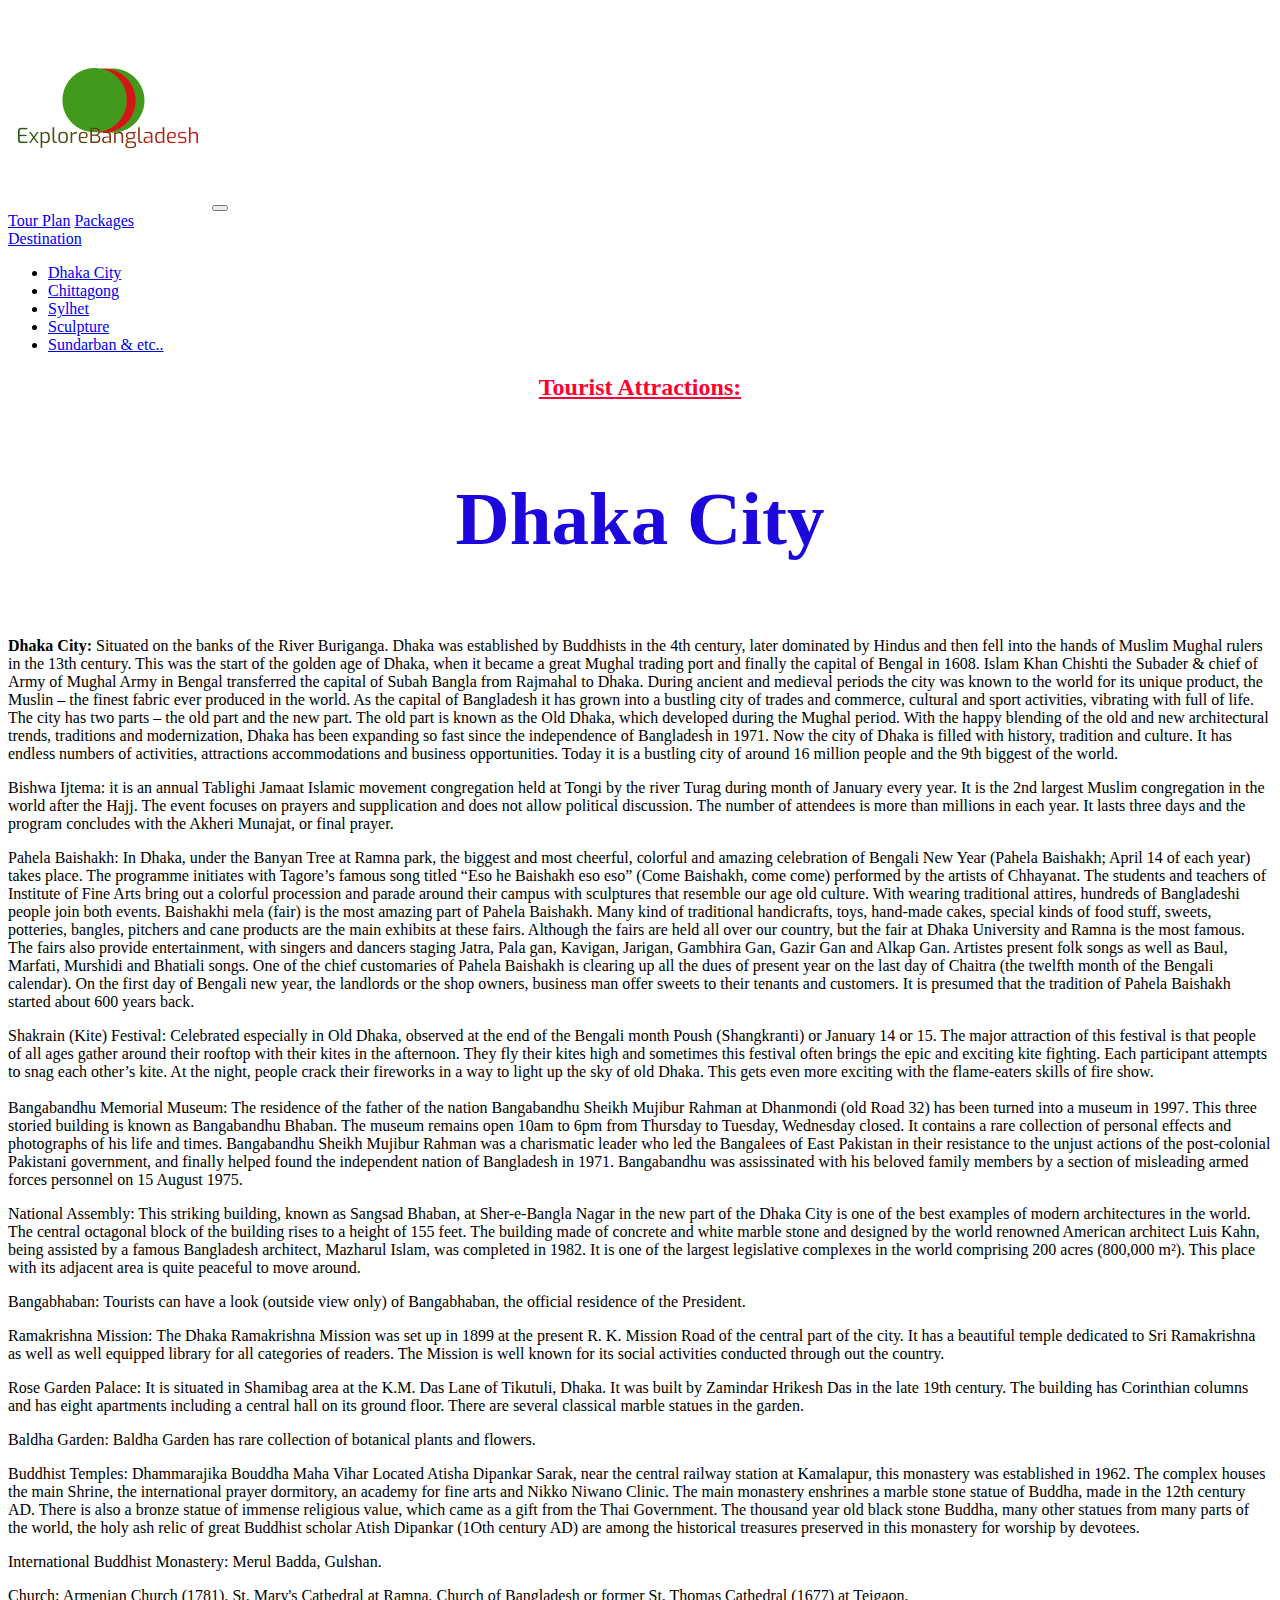
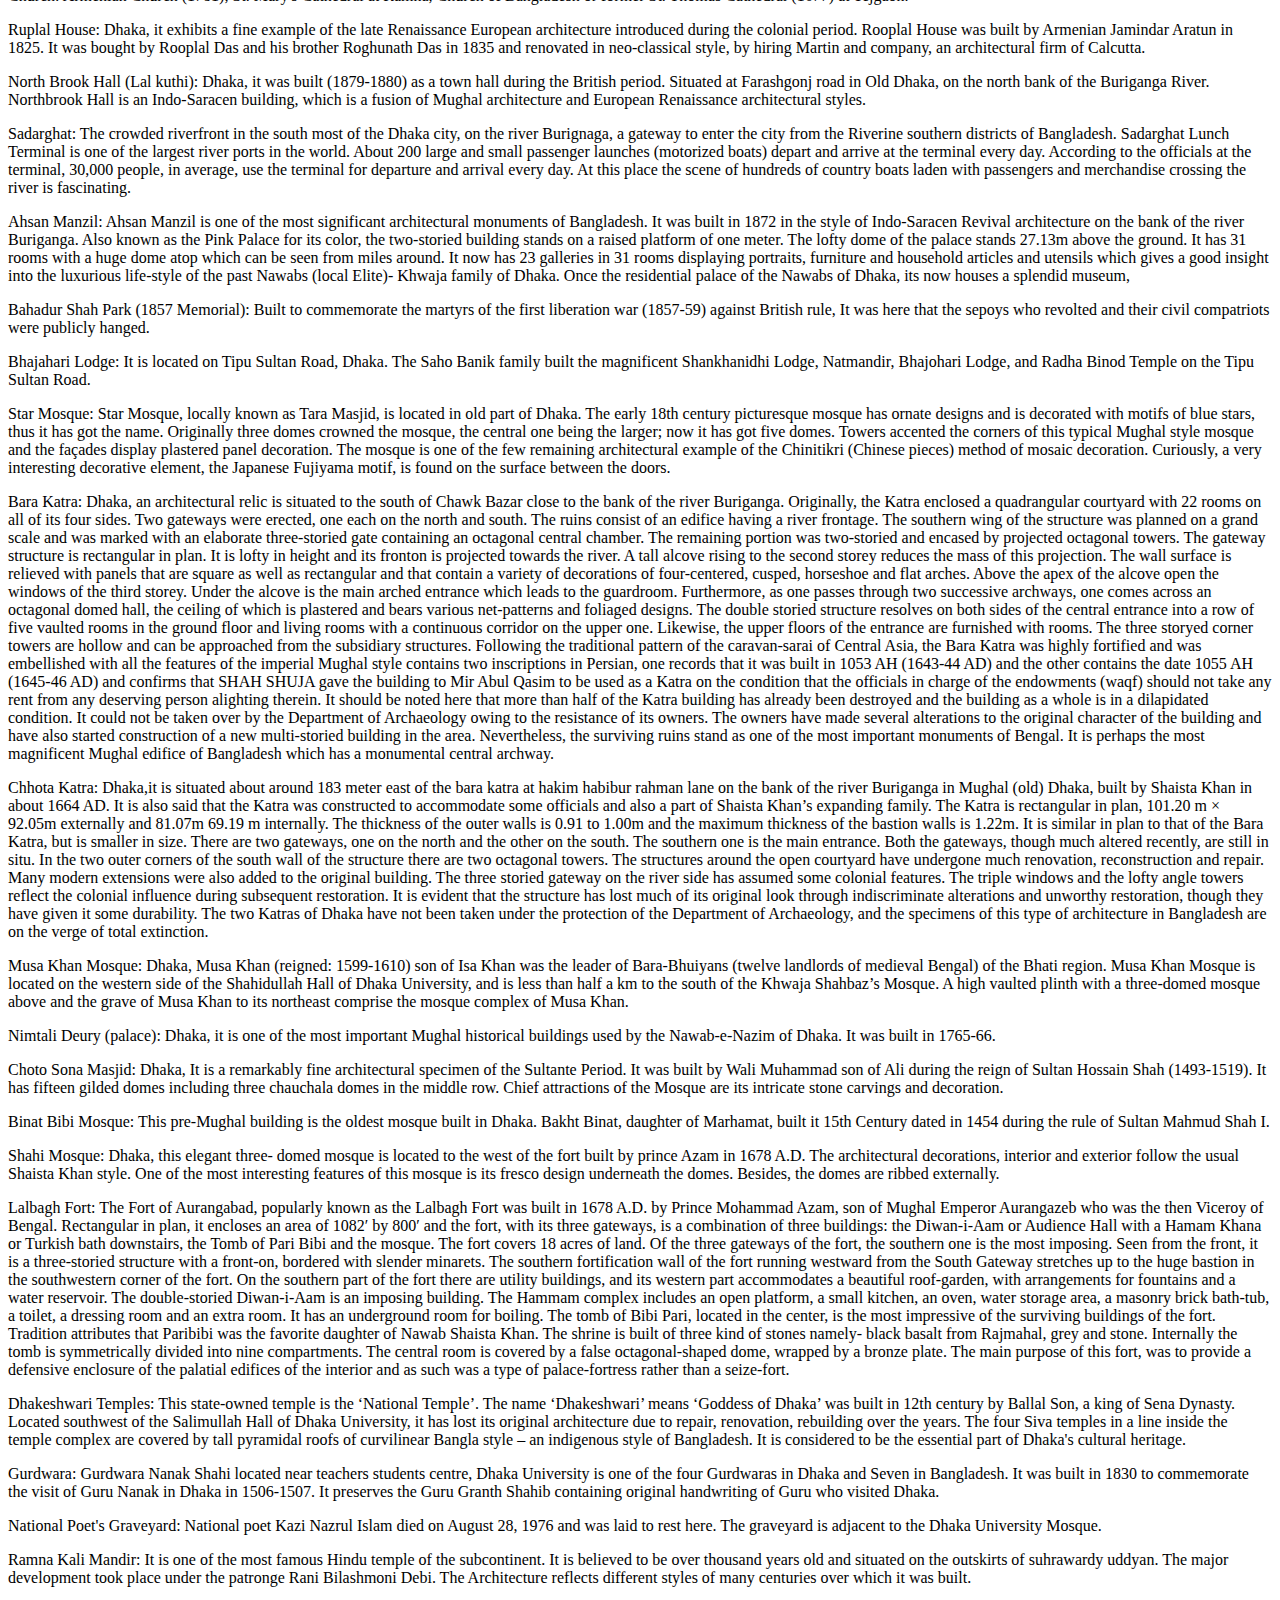
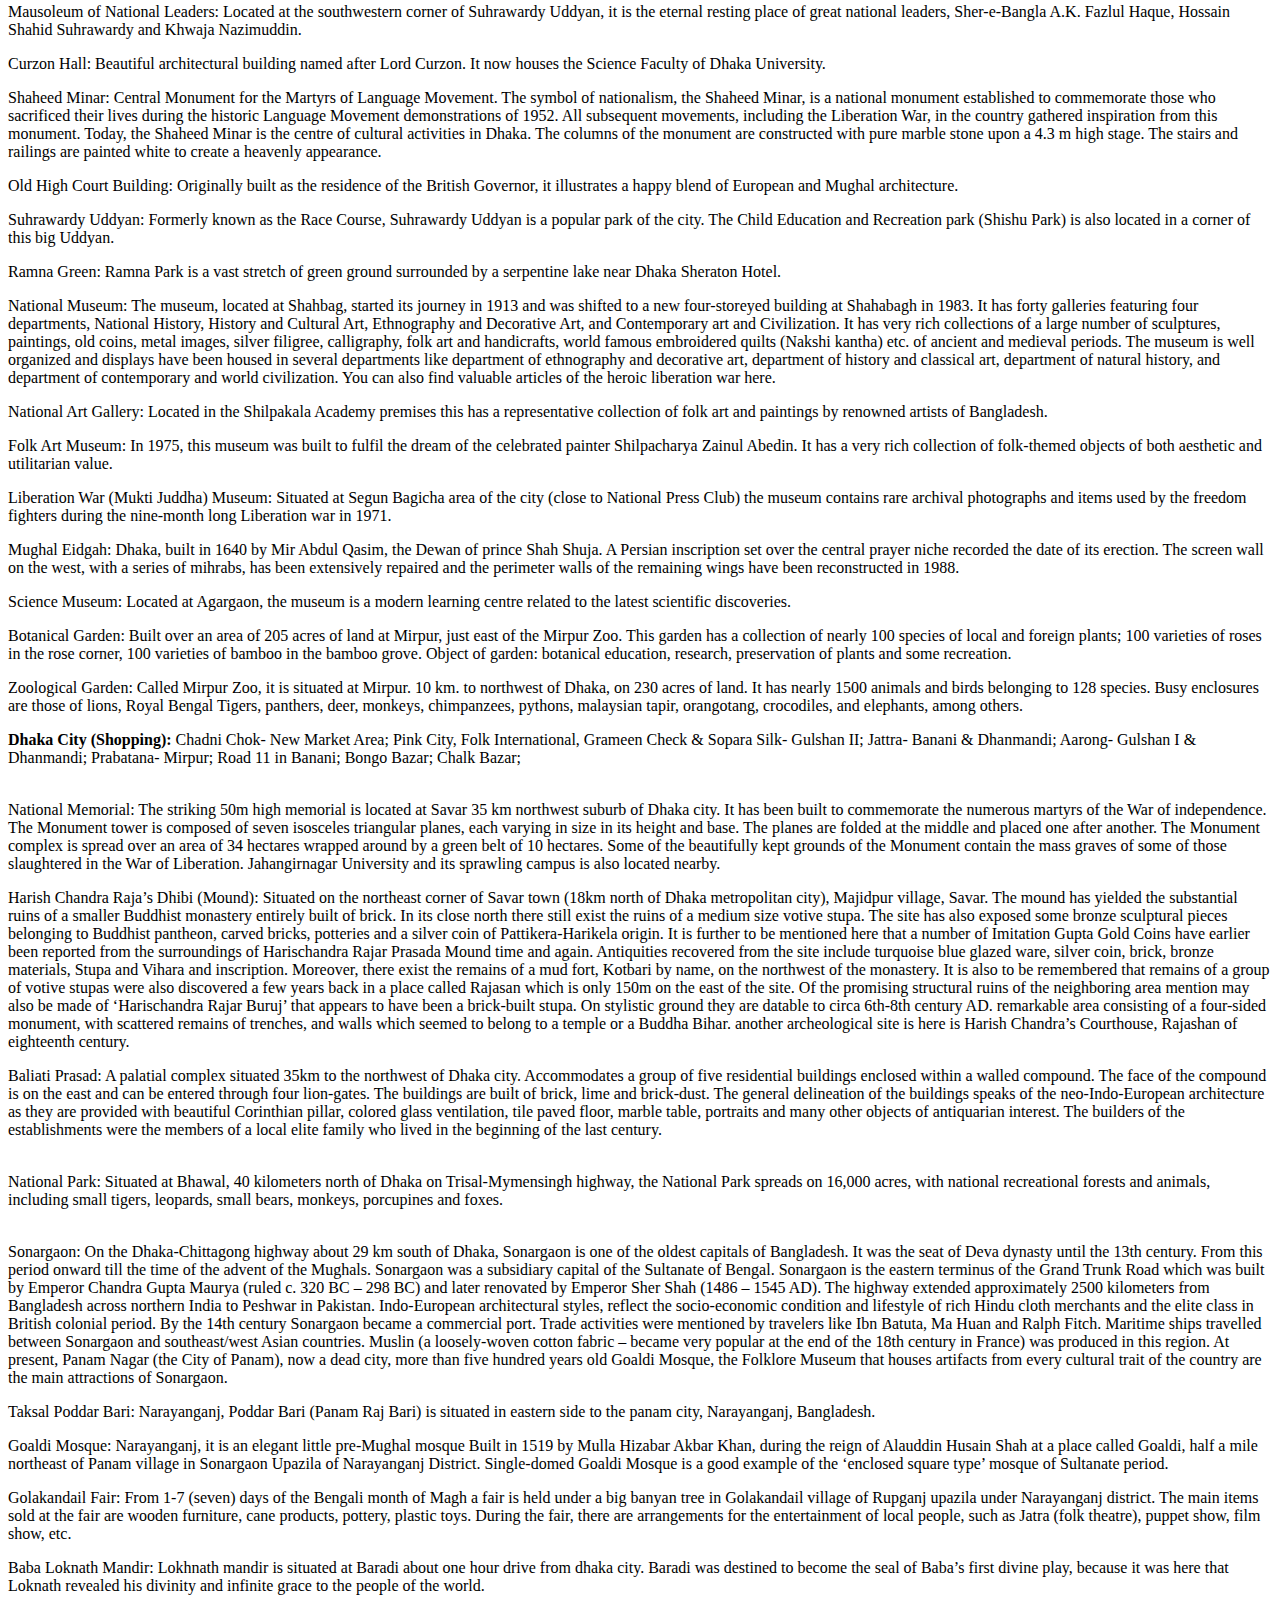
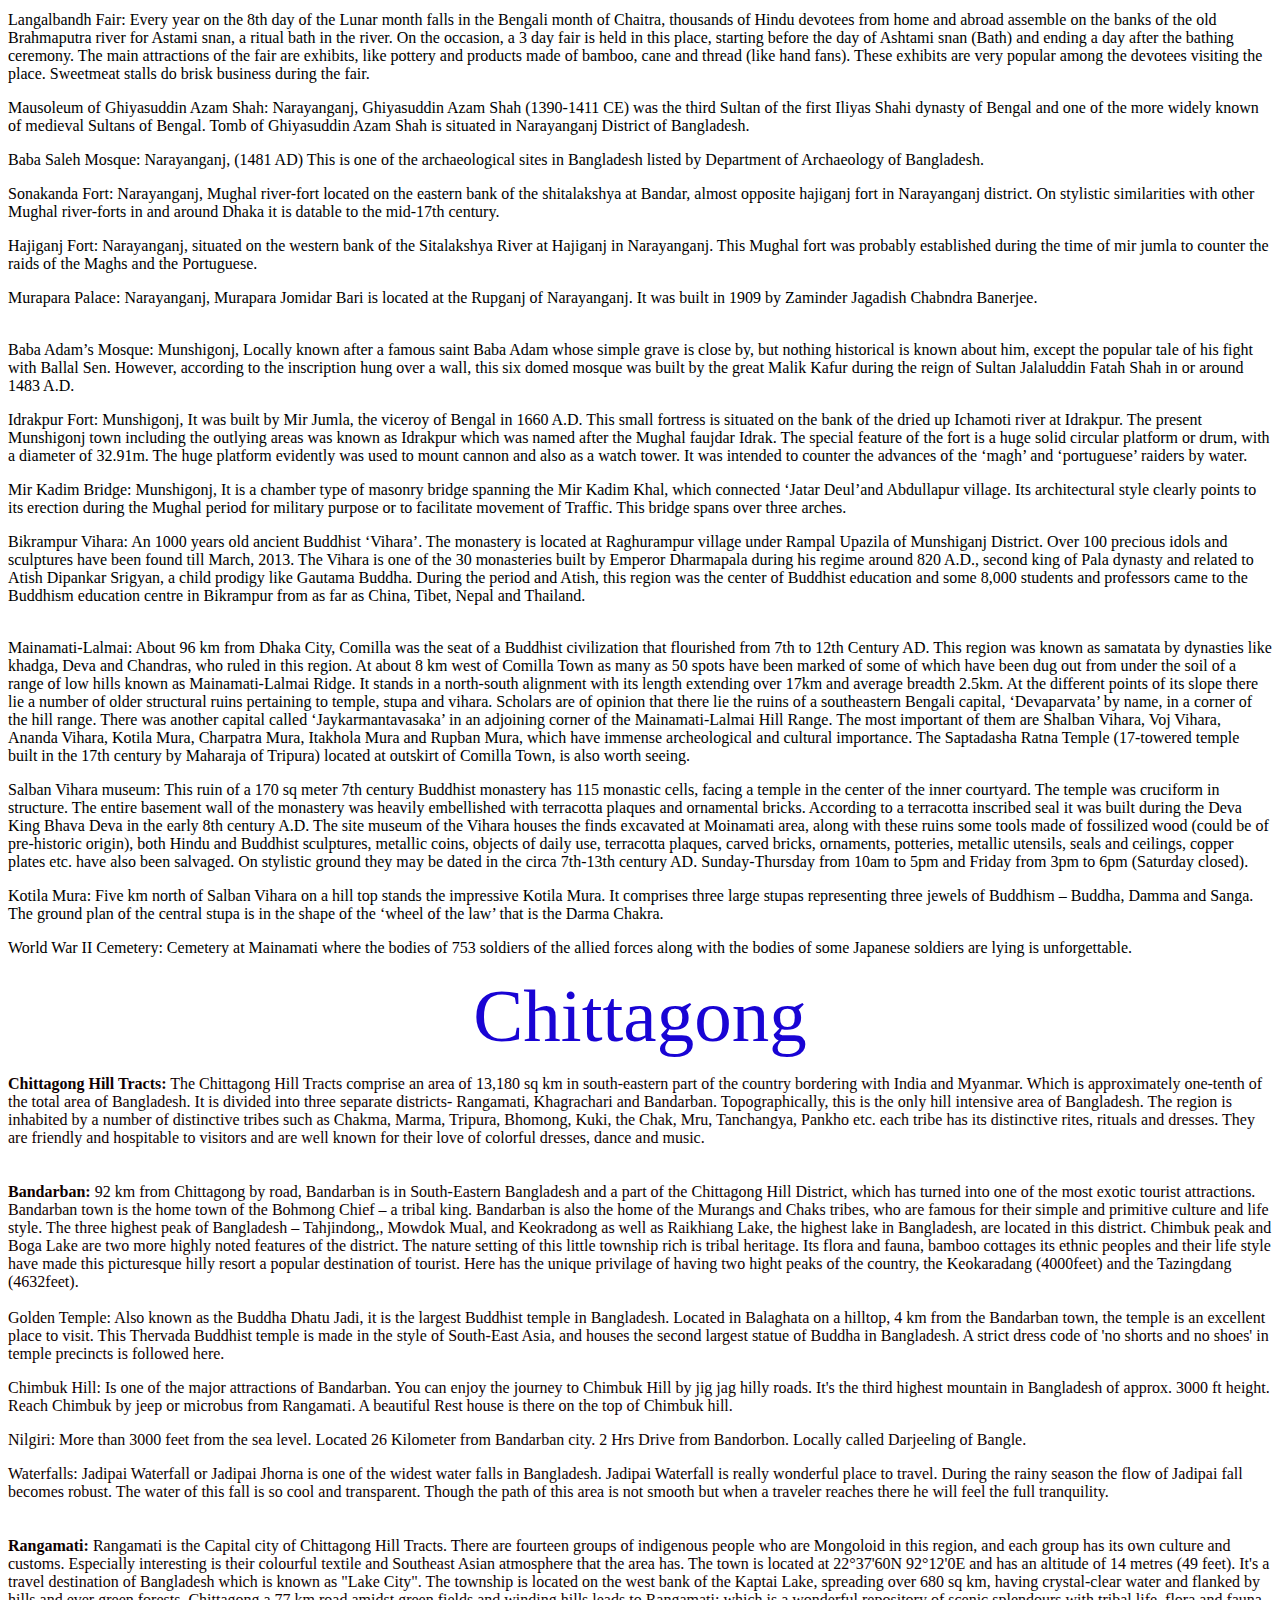
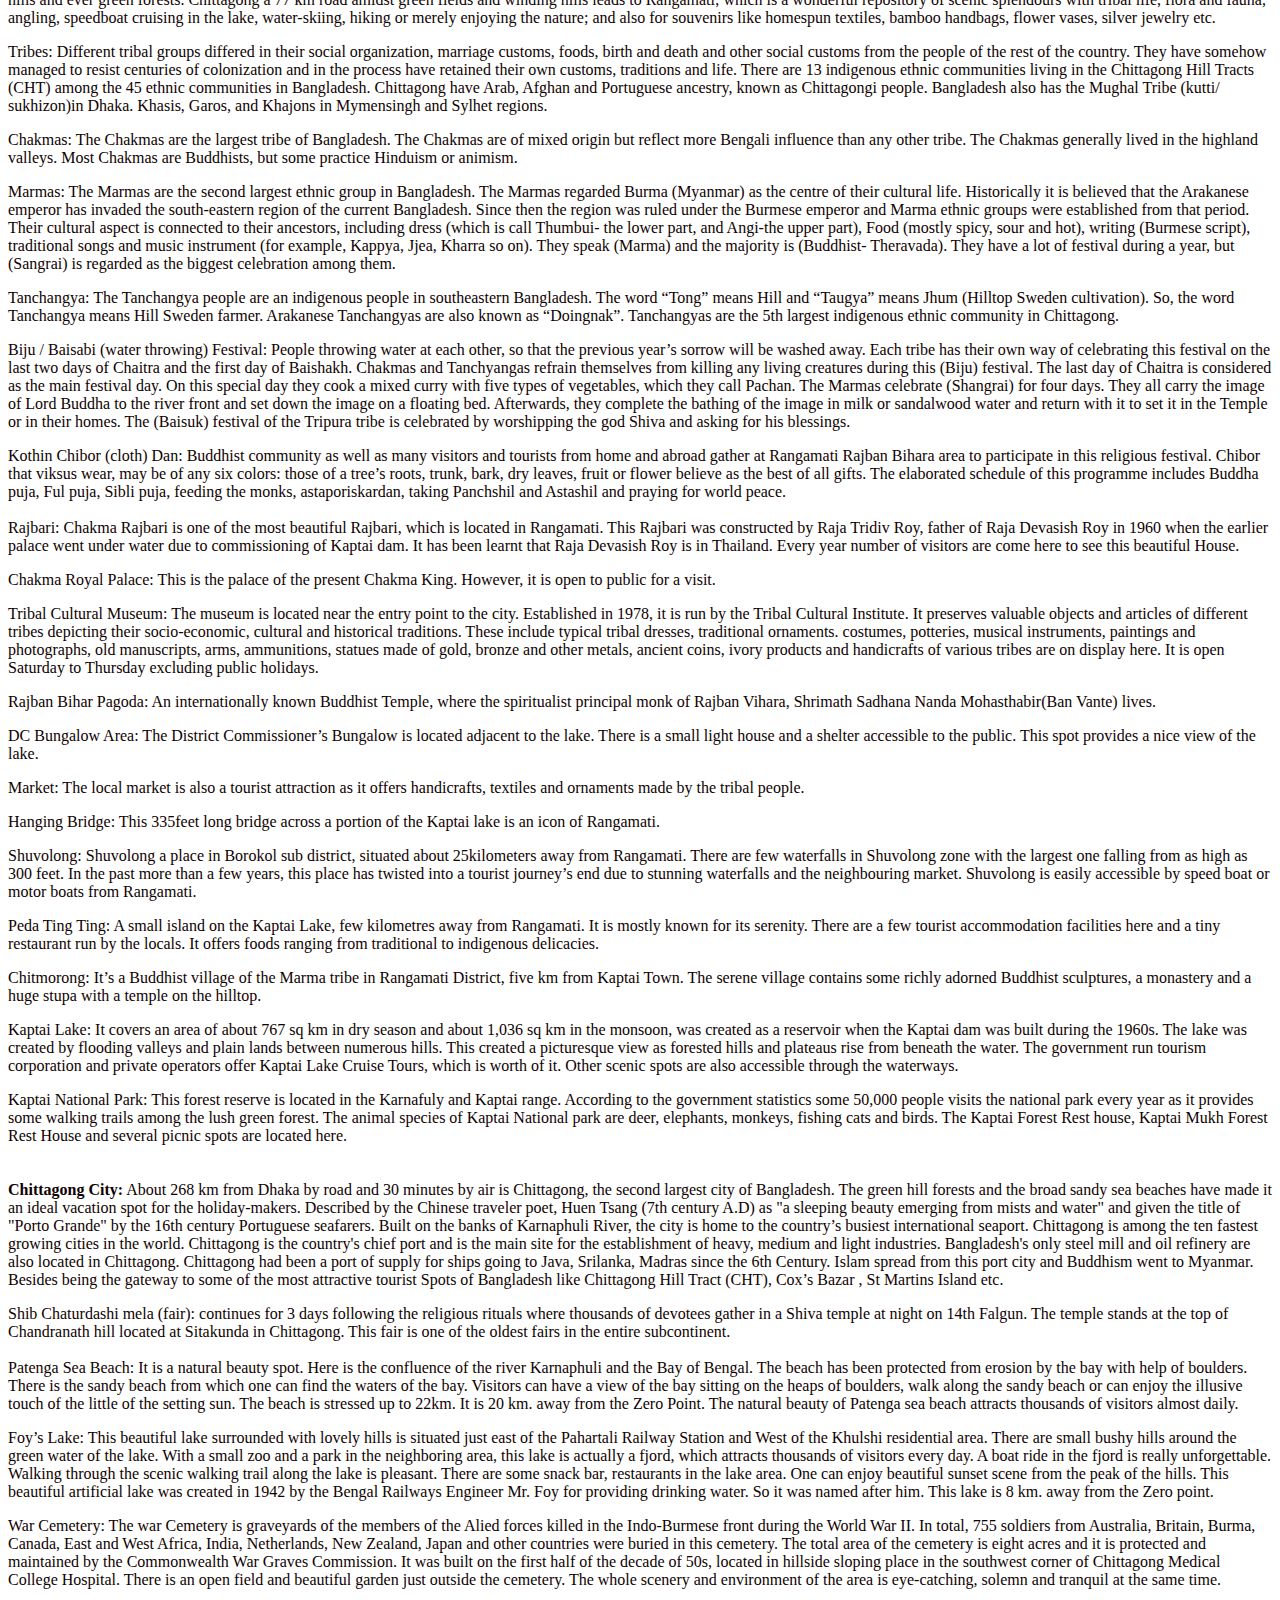
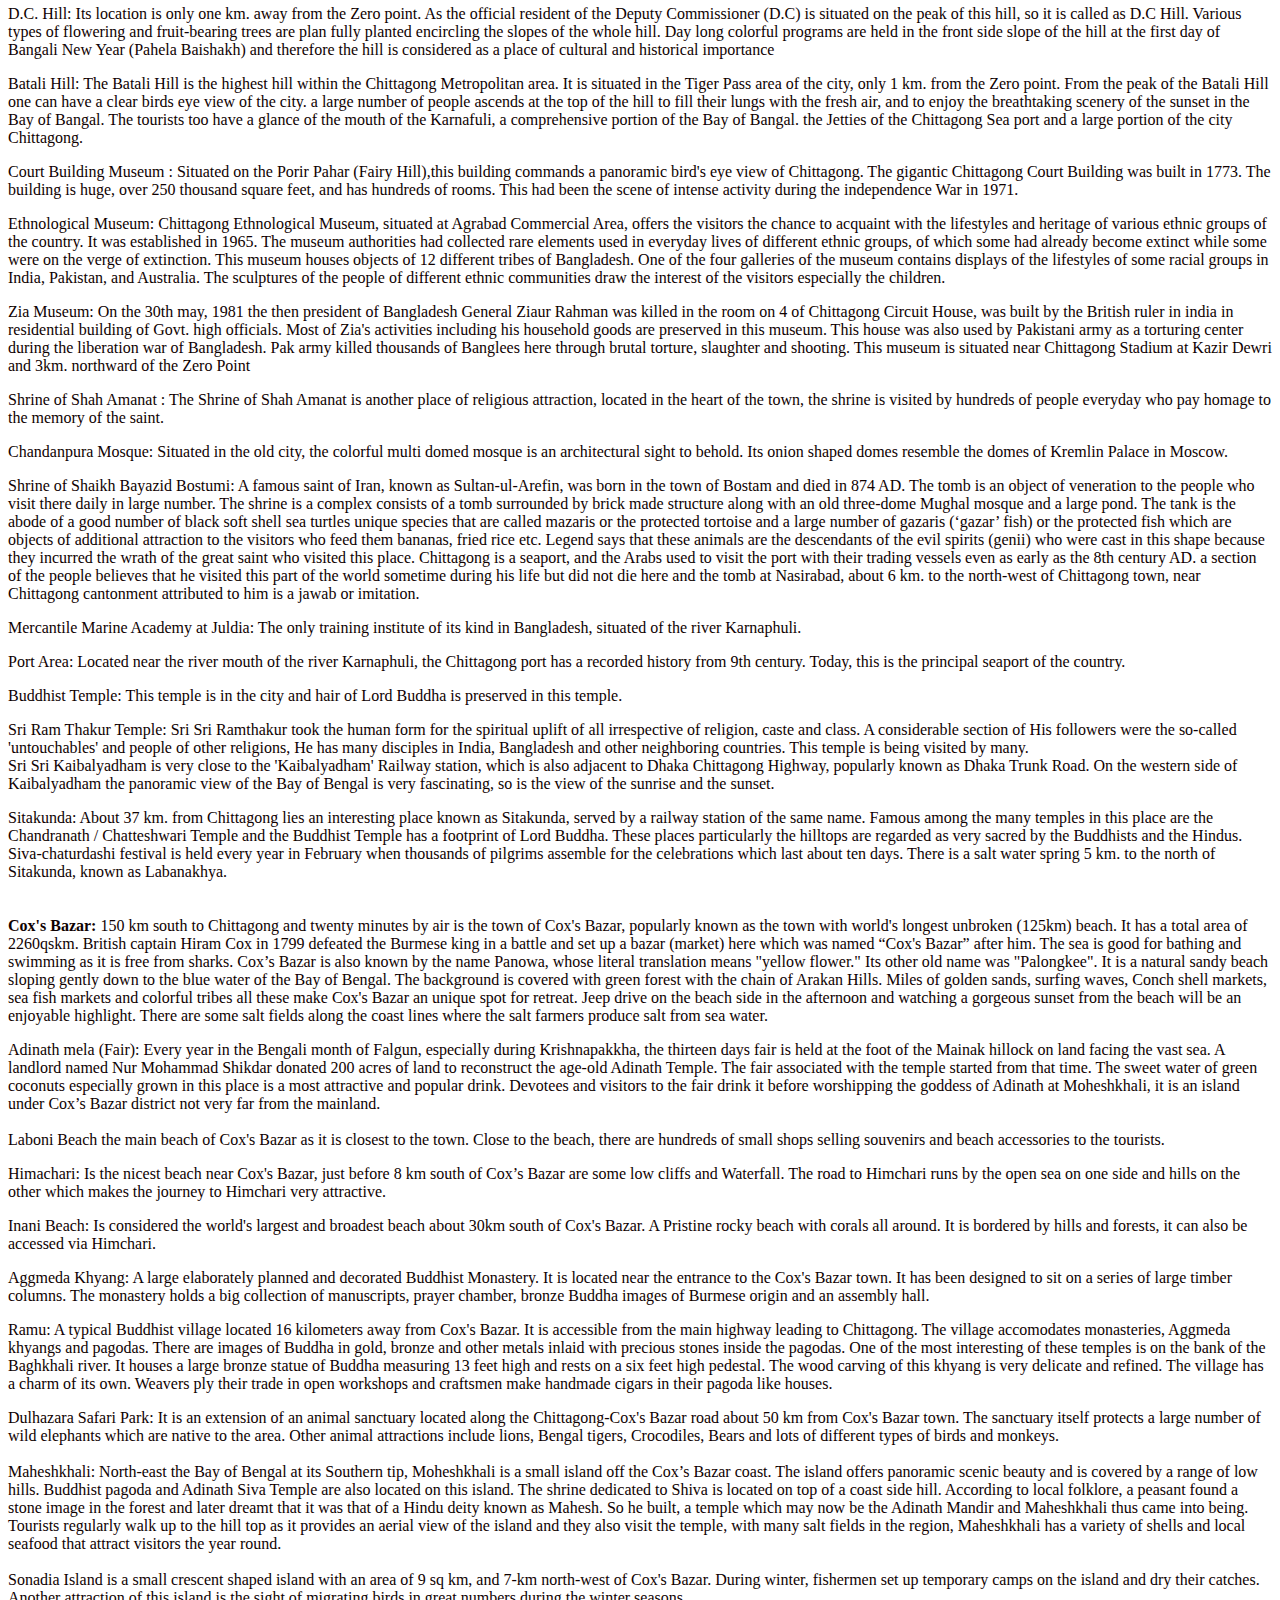
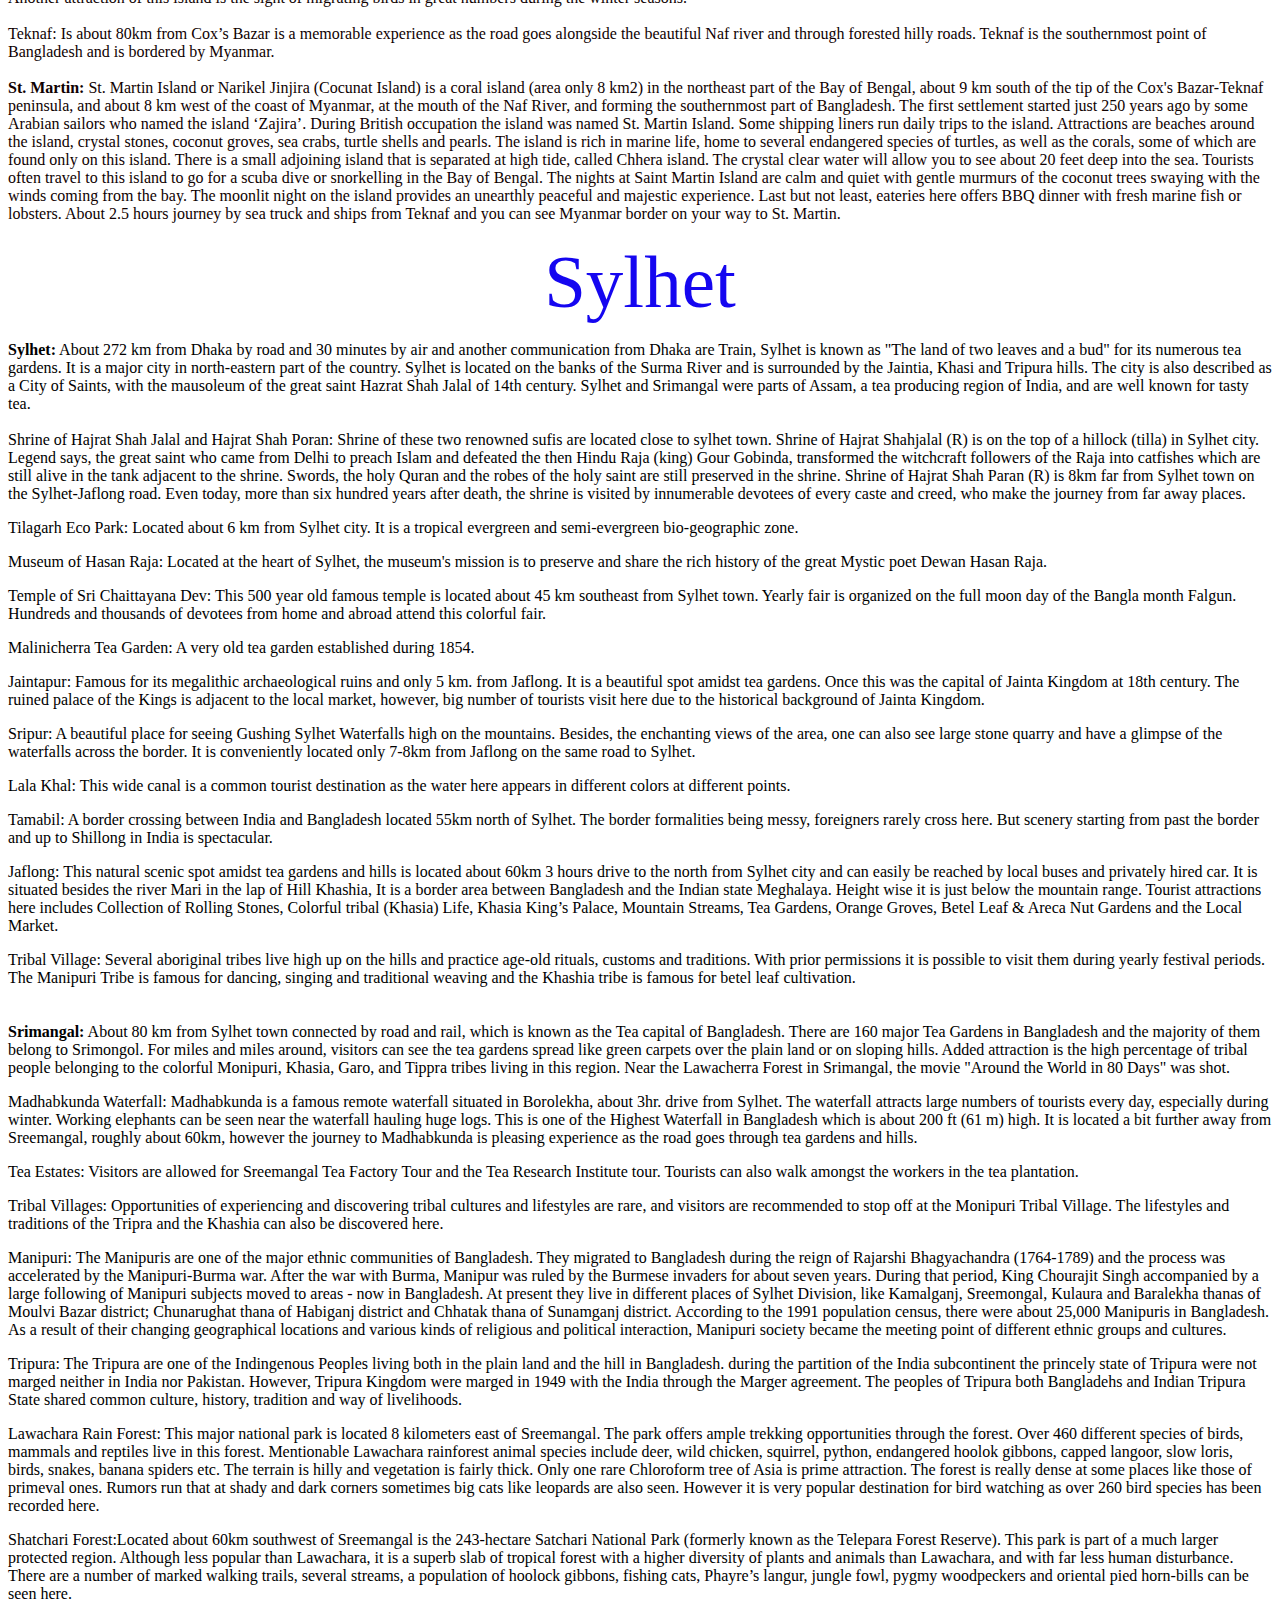
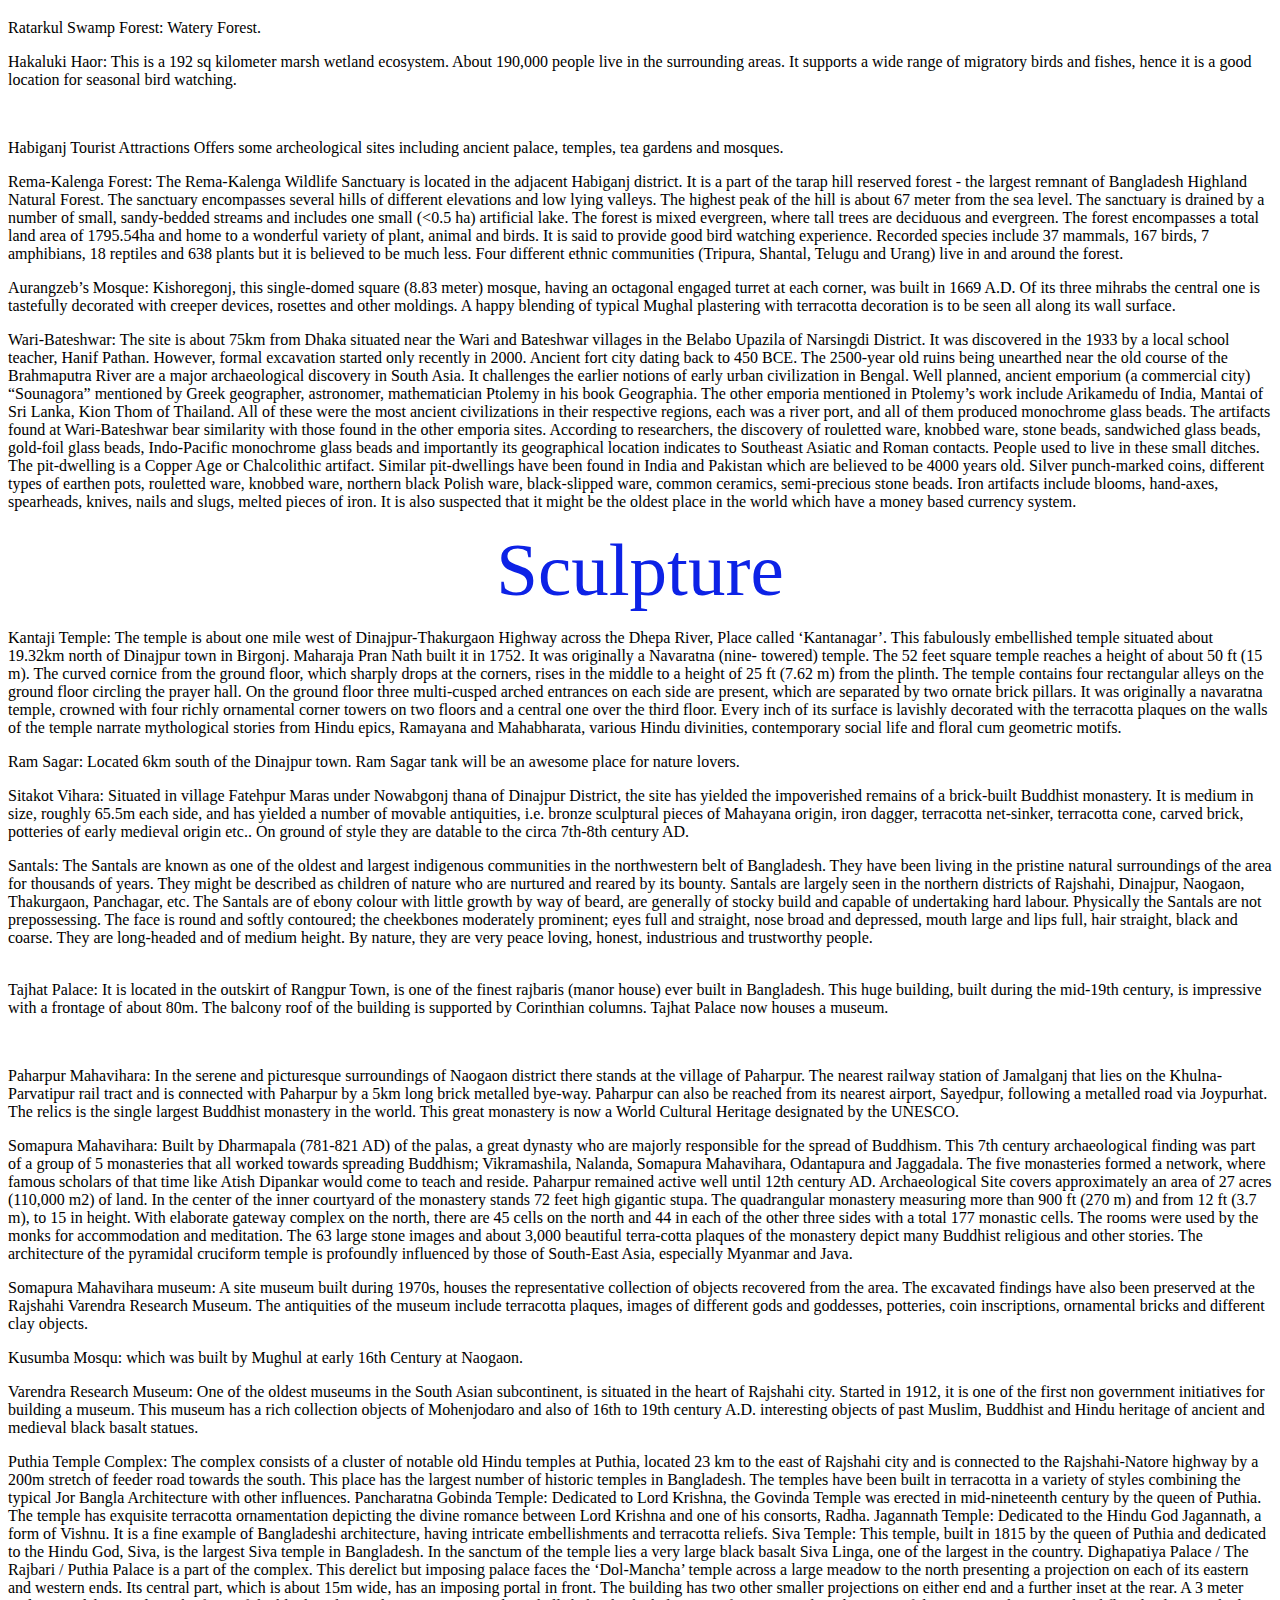
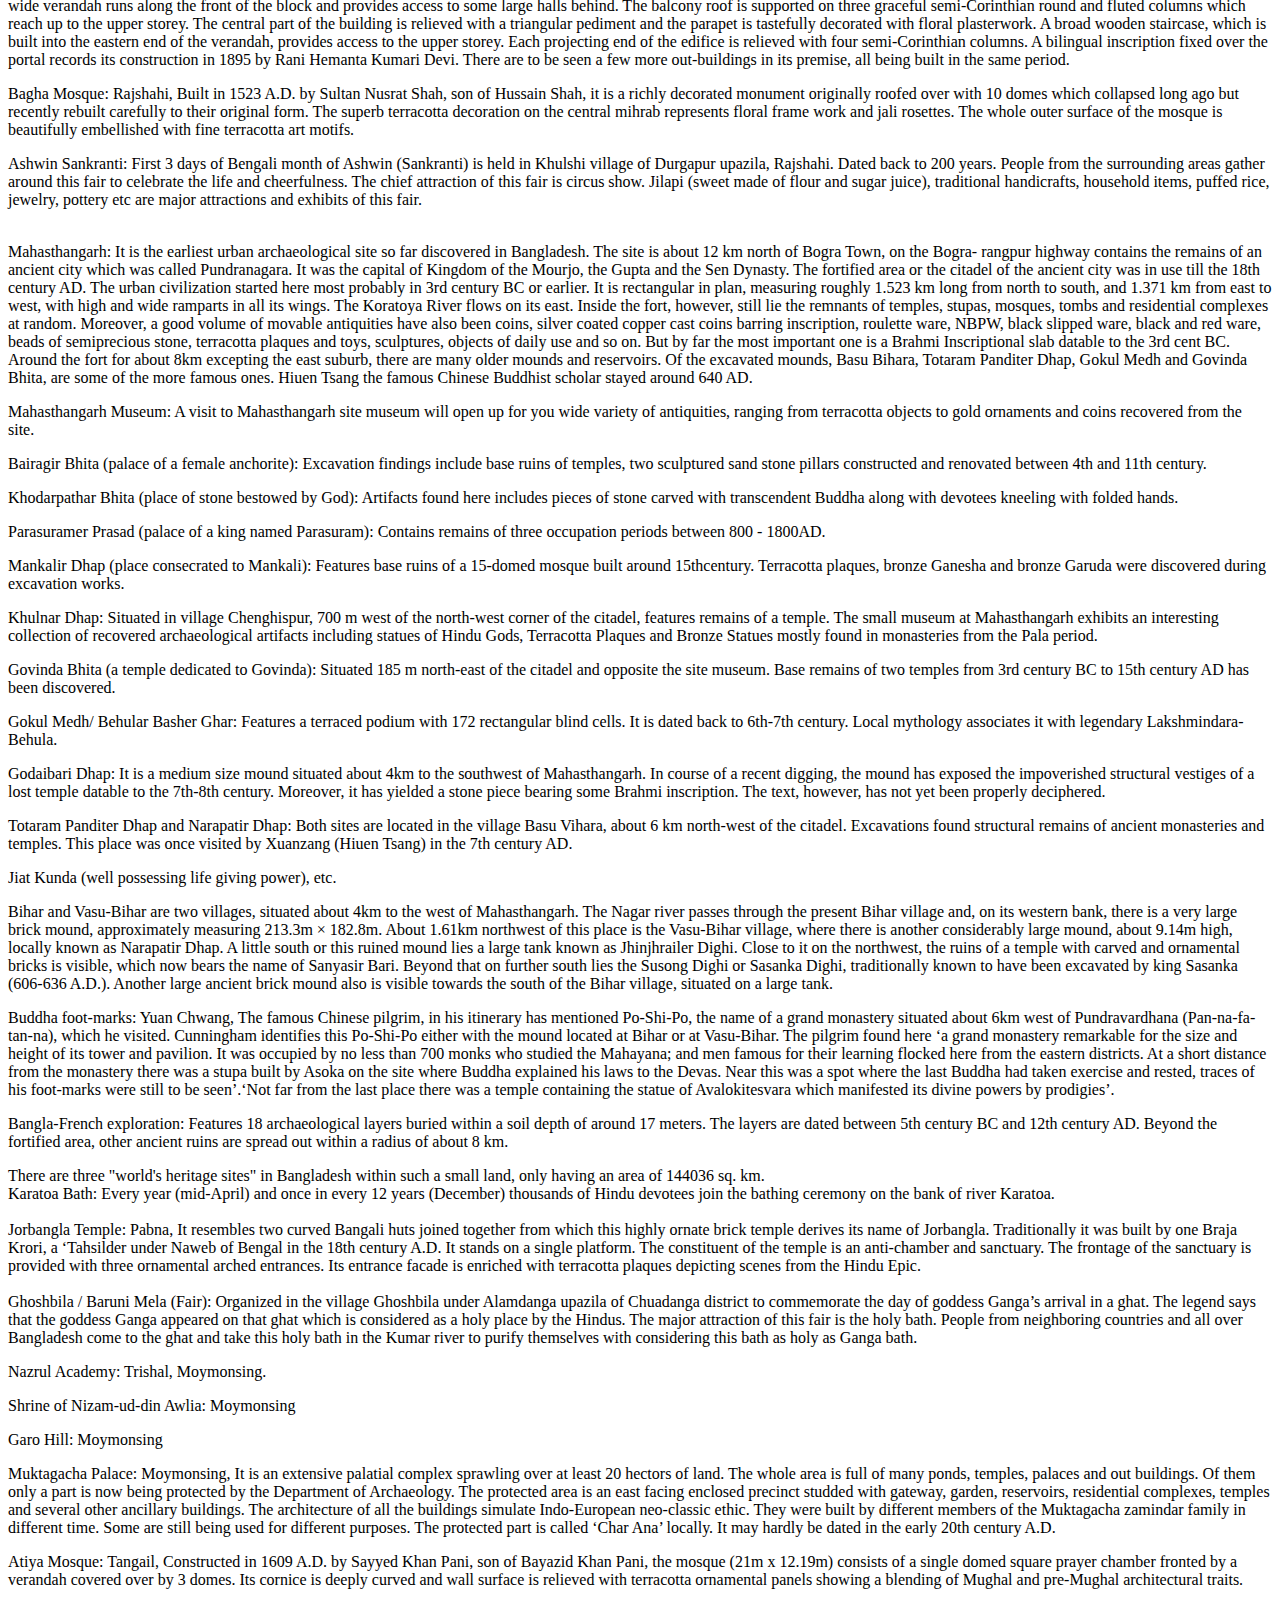
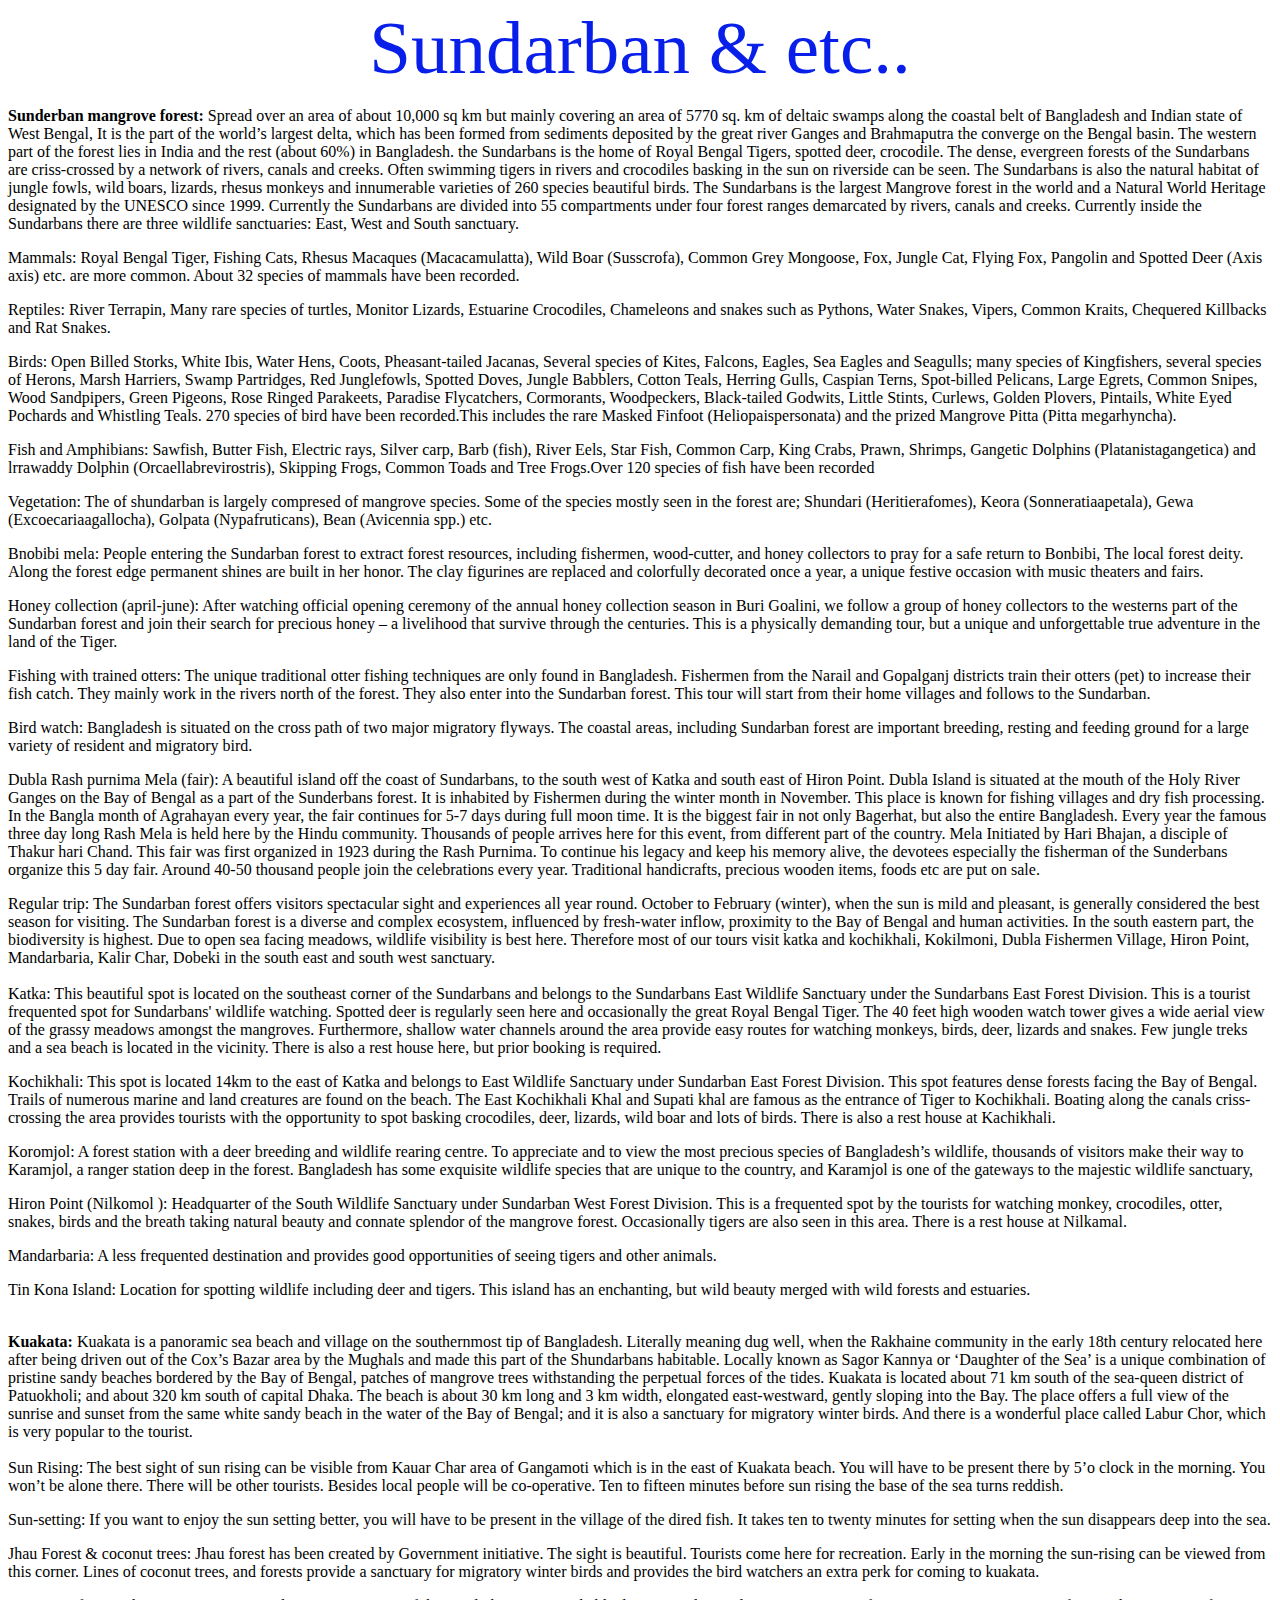
==== commit 831838d5: "updating" ====
--- a/destination.html
+++ b/destination.html
@@ -13,9 +13,9 @@
 
 <body>
     <header>
-        <nav class="navbar navbar-expand-lg navbar-light bg-info">
+        <nav class="navbar fixed-top navbar-expand-lg navbar-light bg-info">
             <div class="container-fluid">
-                <a class="navbar-brand" href="index.html"><img class="w-100 pe-5 ps-5" src="images/logo.png" alt=""></a>
+                <a class="navbar-brand" href="index.html"><img class="w-75 pe-5 ps-5" src="images/logo.png" alt=""></a>
                 <button class="navbar-toggler" type="button" data-bs-toggle="collapse"
                     data-bs-target="#navbarNavAltMarkup" aria-controls="navbarNavAltMarkup" aria-expanded="false"
                     aria-label="Toggle navigation">
@@ -25,7 +25,18 @@
                     <div class="navbar-nav m-auto ">
                         <a class="nav-link active pe-5 ps-5" href="tourplan.html">Tour Plan</a>
                         <a class="nav-link active pe-5 ps-5" href="#">Packages</a>
-                        <a class="nav-link active pe-5 ps-5" href="#">Destination</a>
+                        <li class="nav-item dropdown">
+                            <a class="nav-link dropdown-toggle pe-5 ps-5" href="#" id="navbarDropdown" role="button" data-bs-toggle="dropdown" aria-expanded="false">
+                                Destination
+                            </a>
+                            <ul class="dropdown-menu" aria-labelledby="navbarDropdown">
+                              <li><a class="dropdown-item" href="#dhaka">Dhaka City</a></li>
+                              <li><a class="dropdown-item" href="#ctg">Chittagong</a></li>
+                              <li><a class="dropdown-item" href="#syl">Sylhet</a></li>
+                              <li><a class="dropdown-item" href="#sculpture">Sculpture</a></li>
+                              <li><a class="dropdown-item" href="#sdn">Sundarban & etc..</a></li>
+                            </ul>
+                          </li>
                     </div>
                 </div>
             </div>
@@ -40,7 +51,7 @@
                         Attractions:</a></h2>
             </div>
             <div class="mt-5">
-                <p style="color: #f01111; text-align: center;"><strong>ZONE 1 </strong></p>
+                <p id="dhaka" style="color: #1c07dd; text-align: center;font-size: 75px;"><strong>Dhaka City </strong></p>
             </div>
             <div id="I068ab2819b5c4f0cb3d8fa43f616063b_sys_txt" systemelement="true"
                 class="sys_txt sys_text_widget new-text-widget">
@@ -466,7 +477,7 @@
             </div>
 
             <div class="mt-5">
-                <p style="text-align: center;"><span style="color: #f01111;">ZONE 2</span></p>
+                <p id="ctg" style="text-align: center;"><span style="color: #1904d4;font-size: 75px;">Chittagong</span></p>
             </div>
             <div id="I8cc077c12a9945dda194fe06dd9af026_sys_txt" systemelement="true"
                 class="sys_txt sys_text_widget new-text-widget">
@@ -786,7 +797,7 @@
                     truck and ships from Teknaf and you can see Myanmar border on your way to St. Martin.</p>
             </div>
             <div class="mt-5">
-                <p style="text-align: center;"><span style="color: #f01111;">ZONE 3</span></p>
+                <p id="syl" style="text-align: center;"><span style="color: #1506f0; font-size: 75px;">Sylhet</span></p>
             </div>
             <div id="I9db60fa5f3794a90e5d27d79a61fb350_sys_txt" systemelement="true" class="sys_txt sys_text_widget new-text-widget"><p style="color: #000000;"><strong>Sylhet:</strong> About 272 km from Dhaka by road and 30 minutes by air and another communication from Dhaka are Train, Sylhet is known as "The land of two leaves and a bud" for its numerous tea gardens. It is a major city in north-eastern part of the country. Sylhet is located on the banks of the Surma River and is surrounded by the Jaintia, Khasi and Tripura hills. The city is also described as a City of Saints, with the mausoleum of the great saint Hazrat Shah Jalal of 14th century. Sylhet and Srimangal were parts of Assam, a tea producing region of India, and are well known for tasty tea. <br> <br>Shrine of Hajrat Shah Jalal and Hajrat Shah Poran: Shrine of these two renowned sufis are located close to sylhet town. Shrine of Hajrat Shahjalal (R) is on the top of a hillock (tilla) in Sylhet city. Legend says, the great saint who came from Delhi to preach Islam and defeated the then Hindu Raja (king) Gour Gobinda, transformed the witchcraft followers of the Raja into catfishes which are still alive in the tank adjacent to the shrine. Swords, the holy Quran and the robes of the holy saint are still preserved in the shrine. Shrine of Hajrat Shah Paran (R) is 8km far from Sylhet town on the Sylhet-Jaflong road. Even today, more than six hundred years after death, the shrine is visited by innumerable devotees of every caste and creed, who make the journey from far away places.</p>
                 <p style="color: #000000;">Tilagarh Eco Park: Located about 6 km from Sylhet city. It is a tropical evergreen and semi-evergreen bio-geographic zone.</p>
@@ -815,7 +826,7 @@
                 <p style="color: #000000;">Wari-Bateshwar: The site is about 75km from Dhaka situated near the Wari and Bateshwar villages in the Belabo Upazila of Narsingdi District. It was discovered in the 1933 by a local school teacher, Hanif Pathan. However, formal excavation started only recently in 2000. Ancient fort city dating back to 450 BCE. The 2500-year old ruins being unearthed near the old course of the Brahmaputra River are a major archaeological discovery in South Asia. It challenges the earlier notions of early urban civilization in Bengal. Well planned, ancient emporium (a commercial city) “Sounagora” mentioned by Greek geographer, astronomer, mathematician Ptolemy in his book Geographia. The other emporia mentioned in Ptolemy’s work include Arikamedu of India, Mantai of Sri Lanka, Kion Thom of Thailand. All of these were the most ancient civilizations in their respective regions, each was a river port, and all of them produced monochrome glass beads. The artifacts found at Wari-Bateshwar bear similarity with those found in the other emporia sites. According to researchers, the discovery of rouletted ware, knobbed ware, stone beads, sandwiched glass beads, gold-foil glass beads, Indo-Pacific monochrome glass beads and importantly its geographical location indicates to Southeast Asiatic and Roman contacts. People used to live in these small ditches. The pit-dwelling is a Copper Age or Chalcolithic artifact. Similar pit-dwellings have been found in India and Pakistan which are believed to be 4000 years old. Silver punch-marked coins, different types of earthen pots, rouletted ware, knobbed ware, northern black Polish ware, black-slipped ware, common ceramics, semi-precious stone beads. Iron artifacts include blooms, hand-axes, spearheads, knives, nails and slugs, melted pieces of iron. It is also suspected that it might be the oldest place in the world which have a money based currency system.&nbsp;</p>
             </div>
             <div class="mt-5">
-                <p style="text-align: center;"><span style="color: #f01111;">ZONE 4</span></p>
+                <p id="sculpture" style="text-align: center;"><span style="color: #0d22e6;font-size: 75px;">Sculpture</span></p>
             </div>
             <div id="Ideba8def24dd45dac94911216e138efe_sys_txt" systemelement="true" class="sys_txt sys_text_widget new-text-widget"><p style="color: #000000;">Kantaji Temple: The temple is about one mile west of Dinajpur-Thakurgaon Highway across the Dhepa River, Place called ‘Kantanagar’. This fabulously embellished temple situated about 19.32km north of Dinajpur town in Birgonj. Maharaja Pran Nath built it in 1752. It was originally a Navaratna (nine- towered) temple. The 52 feet square temple reaches a height of about 50 ft (15 m). The curved cornice from the ground floor, which sharply drops at the corners, rises in the middle to a height of 25 ft (7.62 m) from the plinth. The temple contains four rectangular alleys on the ground floor circling the prayer hall. On the ground floor three multi-cusped arched entrances on each side are present, which are separated by two ornate brick pillars. It was originally a navaratna temple, crowned with four richly ornamental corner towers on two floors and a central one over the third floor. Every inch of its surface is lavishly decorated with the terracotta plaques on the walls of the temple narrate mythological stories from Hindu epics, Ramayana and Mahabharata, various Hindu divinities, contemporary social life and floral cum geometric motifs.</p>
                 <p style="color: #000000;">Ram Sagar: Located 6km south of the Dinajpur town. Ram Sagar tank will be an awesome place for nature lovers.</p>
@@ -854,7 +865,7 @@
                 <p style="color: #000000;">Atiya Mosque: Tangail, Constructed in 1609 A.D. by Sayyed Khan Pani, son of Bayazid Khan Pani, the mosque (21m x 12.19m) consists of a single domed square prayer chamber fronted by a verandah covered over by 3 domes. Its cornice is deeply curved and wall surface is relieved with terracotta ornamental panels showing a blending of Mughal and pre-Mughal architectural traits.</p>
             </div>
             <div class="mt-5">
-                <p style="text-align: center;"><span style="color: #f01111;">ZONE 5</span></p>
+                <p id="sdn" style="text-align: center;"><span style="color: #081fe9; font-size: 75px;">Sundarban & etc..</span></p>
             </div>
             <div id="If2cdca0cb01f4edbf8d1bb281749de8b_sys_txt" systemelement="true" class="sys_txt sys_text_widget new-text-widget"><p style="color: #000000;"><strong>Sunderban mangrove forest:</strong> Spread over an area of about 10,000 sq km but mainly covering an area of 5770 sq. km of deltaic swamps along the coastal belt of Bangladesh and Indian state of West Bengal, It is the part of the world’s largest delta, which has been formed from sediments deposited by the great river Ganges and Brahmaputra the converge on the Bengal basin. The western part of the forest lies in India and the rest (about 60%) in Bangladesh. the Sundarbans is the home of Royal Bengal Tigers, spotted deer, crocodile. The dense, evergreen forests of the Sundarbans are criss-crossed by a network of rivers, canals and creeks. Often swimming tigers in rivers and crocodiles basking in the sun on riverside can be seen. The Sundarbans is also the natural habitat of jungle fowls, wild boars, lizards, rhesus monkeys and innumerable varieties of 260 species beautiful birds. The Sundarbans is the largest Mangrove forest in the world and a Natural World Heritage designated by the UNESCO since 1999. Currently the Sundarbans are divided into 55 compartments under four forest ranges demarcated by rivers, canals and creeks. Currently inside the Sundarbans there are three wildlife sanctuaries: East, West and South sanctuary.</p>
                 <p style="color: #000000;">Mammals: Royal Bengal Tiger, Fishing Cats, Rhesus Macaques (Macacamulatta), Wild Boar (Susscrofa), Common Grey Mongoose, Fox, Jungle Cat, Flying Fox, Pangolin and Spotted Deer (Axis axis) etc. are more common. About 32 species of mammals have been recorded.</p>
